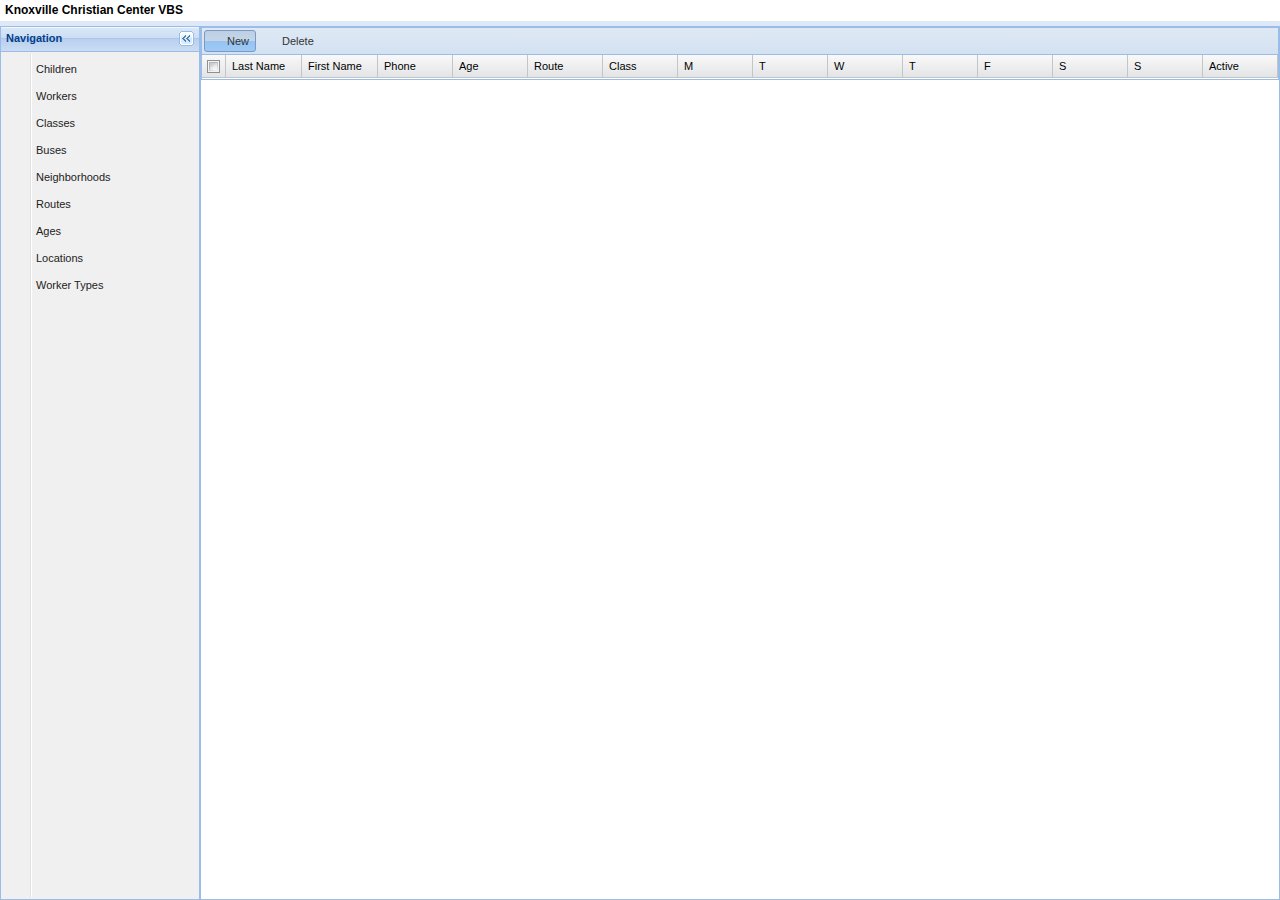
==== MissNancy/index.html @ fbc3d24b "first load" ====
﻿<html>
<head>
    <meta http-equiv="Content-Type" content="text/html; charset=utf-8" />
    <title id="page-title">KCC VBS</title>
    <link href="../../Content/MissNancy.css" rel="stylesheet" type="text/css" />
    <link href="extjs/resources/css/ext-all.css" rel="stylesheet" type="text/css" />
    <script src="extjs/ext-all-debug.js" type="text/javascript"></script>
    <script type="text/javascript" src="app.js"></script>
</head>
<body>
</body>
</html>
---- MissNancy/extjs/resources/css/ext-all.css ----
/*
This file is part of Ext JS 4.1

Copyright (c) 2011-2012 Sencha Inc

Contact:  http://www.sencha.com/contact

Pre-release code in the Ext repository is intended for development purposes only and will
not always be stable. 

Use of pre-release code is permitted with your application at your own risk under standard
Ext license terms. Public redistribution is prohibited.

For early licensing, please contact us at licensing@sencha.com

Build date: 2012-01-25 03:11:22 (293e284c08c6be1f089d04f63fce48aa8215ebcb)
*/
html,body,div,dl,dt,dd,ul,ol,li,h1,h2,h3,h4,h5,h6,pre,code,form,fieldset,legend,input,textarea,p,blockquote,th,td{margin:0;padding:0}table{border-collapse:collapse;border-spacing:0}fieldset,img{border:0}address,caption,cite,code,dfn,em,strong,th,var{font-style:normal;font-weight:normal}li{list-style:none}caption,th{text-align:left}h1,h2,h3,h4,h5,h6{font-size:100%}q:before,q:after{content:""}abbr,acronym{border:0;font-variant:normal}sup{vertical-align:text-top}sub{vertical-align:text-bottom}input,textarea,select{font-family:inherit;font-size:inherit;font-weight:inherit}*:focus{outline:0}.x-border-box,.x-border-box *{box-sizing:border-box;-moz-box-sizing:border-box;-ms-box-sizing:border-box;-webkit-box-sizing:border-box}.x-body{color:black;font-size:12px;font-family:tahoma,arial,verdana,sans-serif}.x-rtl{direction:rtl}.x-ltr{direction:ltr}.x-clear{overflow:hidden;clear:both;height:0;width:0;font-size:0;line-height:0}.x-layer{position:absolute!important;overflow:hidden;zoom:1}.x-shim{position:absolute;left:0;top:0;overflow:hidden;filter:alpha(opacity=0);opacity:0}.x-hide-display{display:none!important}.x-hide-visibility{visibility:hidden!important}.x-item-disabled{filter:alpha(opacity=30);opacity:.3}.x-ie6 .x-item-disabled{filter:none}.x-hidden,.x-hide-offsets{display:block!important;position:absolute!important;left:-10000px!important;top:-10000px!important}.x-hide-nosize{height:0!important;width:0!important}.x-masked-relative{position:relative}.x-ie6 .x-masked select,.x-ie6.x-body-masked select{visibility:hidden!important}.x-css-shadow{position:absolute;-moz-border-radius:5px 5px;-webkit-border-radius:5px 5px;-o-border-radius:5px 5px;-ms-border-radius:5px 5px;-khtml-border-radius:5px 5px;border-radius:5px 5px}.x-ie-shadow{background-color:#777;display:none;position:absolute;overflow:hidden;zoom:1}.x-frame-shadow{display:none;position:absolute;overflow:hidden}.x-frame-shadow *{overflow:hidden}.x-frame-shadow *{padding:0;border:0;margin:0;clear:none;zoom:1}.x-frame-shadow .xstc,.x-frame-shadow .xsbc{height:6px;float:left}.x-frame-shadow .xsc{width:100%}.x-frame-shadow .xsml{background:transparent repeat-y 0 0}.x-frame-shadow .xsmr{background:transparent repeat-y -6px 0}.x-frame-shadow .xstl{background:transparent no-repeat 0 0}.x-frame-shadow .xstc{background:transparent repeat-x 0 -30px}.x-frame-shadow .xstr{background:transparent repeat-x 0 -18px}.x-frame-shadow .xsbl{background:transparent no-repeat 0 -12px}.x-frame-shadow .xsbc{background:transparent repeat-x 0 -36px}.x-frame-shadow .xsbr{background:transparent repeat-x 0 -6px}.x-frame-shadow .xstl,.x-frame-shadow .xstc,.x-frame-shadow .xstr,.x-frame-shadow .xsbl,.x-frame-shadow .xsbc,.x-frame-shadow .xsbr{width:6px;height:6px;float:left;background-image:url('../../resources/themes/images/default/shared/shadow.png')}.x-frame-shadow .xsml,.x-frame-shadow .xsmr{width:6px;float:left;height:100%;background-image:url('../../resources/themes/images/default/shared/shadow-lr.png')}.x-frame-shadow .xsmc{float:left;height:100%;background-image:url('../../resources/themes/images/default/shared/shadow-c.png')}.x-frame-shadow .xst,.x-frame-shadow .xsb{height:6px;overflow:hidden;width:100%}.x-box-tl{background:transparent no-repeat 0 0;zoom:1}.x-box-tc{height:8px;background:transparent repeat-x 0 0;overflow:hidden}.x-box-tr{background:transparent no-repeat right -8px}.x-box-ml{background:transparent repeat-y 0;padding-left:4px;overflow:hidden;zoom:1}.x-box-mc{background:repeat-x 0 -16px;padding:4px 10px}.x-box-mc h3{margin:0 0 4px 0;zoom:1}.x-box-mr{background:transparent repeat-y right;padding-right:4px;overflow:hidden}.x-box-bl{background:transparent no-repeat 0 -16px;zoom:1}.x-box-bc{background:transparent repeat-x 0 -8px;height:8px;overflow:hidden}.x-box-br{background:transparent no-repeat right -24px}.x-box-tl,.x-box-bl{padding-left:8px;overflow:hidden}.x-box-tr,.x-box-br{padding-right:8px;overflow:hidden}.x-box-tl{background-image:url('../../resources/themes/images/default/box/corners.gif')}.x-box-tc{background-image:url('../../resources/themes/images/default/box/tb.gif')}.x-box-tr{background-image:url('../../resources/themes/images/default/box/corners.gif')}.x-box-ml{background-image:url('../../resources/themes/images/default/box/l.gif')}.x-box-mc{background-color:#eee;background-image:url('../../resources/themes/images/default/box/tb.gif');font-family:"Myriad Pro","Myriad Web","Tahoma","Helvetica","Arial",sans-serif;color:#393939;font-size:15px}.x-box-mc h3{font-size:18px;font-weight:bold}.x-box-mr{background-image:url('../../resources/themes/images/default/box/r.gif')}.x-box-bl{background-image:url('../../resources/themes/images/default/box/corners.gif')}.x-box-bc{background-image:url('../../resources/themes/images/default/box/tb.gif')}.x-box-br{background-image:url('../../resources/themes/images/default/box/corners.gif')}.x-box-blue .x-box-bl,.x-box-blue .x-box-br,.x-box-blue .x-box-tl,.x-box-blue .x-box-tr{background-image:url('../../resources/themes/images/default/box/corners-blue.gif')}.x-box-blue .x-box-bc,.x-box-blue .x-box-mc,.x-box-blue .x-box-tc{background-image:url('../../resources/themes/images/default/box/tb-blue.gif')}.x-box-blue .x-box-mc{background-color:#c3daf9}.x-box-blue .x-box-mc h3{color:#17385b}.x-box-blue .x-box-ml{background-image:url('../../resources/themes/images/default/box/l-blue.gif')}.x-box-blue .x-box-mr{background-image:url('../../resources/themes/images/default/box/r-blue.gif')}.x-focus-element{position:absolute;top:-10px;left:-10px;width:0;height:0}.x-focus-frame{position:absolute;left:0;top:0;z-index:100000000;width:0;height:0}.x-focus-frame-top,.x-focus-frame-bottom,.x-focus-frame-left,.x-focus-frame-right{position:absolute;top:0;left:0}.x-focus-frame-top,.x-focus-frame-bottom{border-top:solid 2px #15428b;height:2px}.x-focus-frame-left,.x-focus-frame-right{border-left:solid 2px #15428b;width:2px}.x-mask{z-index:100;position:absolute;top:0;left:0;filter:alpha(opacity=50);opacity:.5;width:100%;height:100%;zoom:1;background:#ccc}.x-mask-msg{z-index:20001;position:absolute;top:0;left:0;padding:2px;border:1px solid;border-color:#99bce8;background-image:none;background-color:#dfe9f6}.x-mask-msg div{padding:5px 10px 5px 25px;background-image:url('../../resources/themes/images/default/grid/loading.gif');background-repeat:no-repeat;background-position:5px center;cursor:wait;border:1px solid #a3bad9;background-color:#eee;color:#222;font:normal 11px tahoma,arial,verdana,sans-serif}.x-boundlist{border-width:1px;border-style:solid;border-color:#98c0f4;background:white}.x-boundlist .x-toolbar{border-width:1px 0 0 0}.x-strict .x-ie6 .x-boundlist-list-ct,.x-strict .x-ie7 .x-boundlist-list-ct{position:relative}.x-boundlist-item{padding:2px;user-select:none;-o-user-select:none;-ms-user-select:none;-moz-user-select:-moz-none;-webkit-user-select:none;cursor:default;cursor:pointer;cursor:hand;position:relative;border-width:1px;border-style:dotted;border-color:white}.x-boundlist-selected{background:#cbdaf0;border-color:#8eabe4}.x-boundlist-item-over{background:#dfe8f6;border-color:#a3bae9}.x-boundlist-floating{border-top-width:0}.x-boundlist-above{border-top-width:1px;border-bottom-width:1px}.x-btn{display:inline-block;zoom:1;*display:inline;position:relative;cursor:pointer;cursor:hand;white-space:nowrap;vertical-align:middle;background-repeat:no-repeat}.x-btn *{cursor:pointer;cursor:hand}.x-btn em{background-repeat:no-repeat}.x-btn em a{text-decoration:none;display:inline-block;color:inherit}.x-btn button{margin:0;padding:0;border:0;width:auto;background:0;outline:0 none;overflow:hidden;vertical-align:bottom;-webkit-appearance:none}.x-btn button::-moz-focus-inner{border:0;padding:0}.x-btn .x-btn-inner{display:block;white-space:nowrap;background-color:transparent;background-repeat:no-repeat;background-position:left center}.x-btn .x-btn-left .x-btn-inner{text-align:left}.x-btn .x-btn-center .x-btn-inner{text-align:center}.x-btn .x-btn-right .x-btn-inner{text-align:right}.x-btn-disabled{filter:alpha(opacity=100);opacity:1}.x-btn-disabled span{filter:alpha(opacity=50);opacity:.5}.x-ie6 .x-btn-disabled span,.x-ie7 .x-btn-disabled span{filter:none}.x-ie7 .x-btn-disabled,.x-ie8 .x-btn-disabled{filter:none}.x-ie6 .x-btn-disabled .x-btn-icon,.x-ie7 .x-btn-disabled .x-btn-icon,.x-ie8 .x-btn-disabled .x-btn-icon{filter:alpha(opacity=60);opacity:.6}.x-ie9 .x-btn button{overflow:visible!important}* html .x-ie .x-btn button{width:1px}.x-ie .x-btn button{overflow-x:visible;vertical-align:baseline}.x-strict .x-ie6 .x-btn .x-frame-mc,.x-strict .x-ie7 .x-btn .x-frame-mc{height:100%}.x-btn .x-frame-mc{vertical-align:middle;white-space:nowrap;cursor:pointer}.x-btn-noicon .x-frame-mc{text-align:center}.x-btn-icon-text-left .x-btn-icon{background-position:left center}.x-btn-icon-text-right .x-btn-icon{background-position:right center}.x-btn-icon-text-top .x-btn-icon{background-position:center top}.x-btn-icon-text-bottom .x-btn-icon{background-position:center bottom}.x-btn button,.x-btn a{position:relative}.x-btn button .x-btn-icon,.x-btn a .x-btn-icon{position:absolute;background-repeat:no-repeat}.x-btn-arrow-right{background:transparent no-repeat right center;padding-right:12px}.x-btn-arrow-right .x-btn-inner{padding-right:0!important}.x-toolbar .x-btn-arrow-right{padding-right:12px}.x-btn-arrow-bottom{background:transparent no-repeat center bottom;padding-bottom:12px}.x-btn-arrow{background-image:url('../../resources/themes/images/default/button/arrow.gif');display:block}.x-btn-split-right,.x-btn-over .x-btn-split-right{background:transparent no-repeat right center;background-image:url('../../resources/themes/images/default/button/s-arrow.gif');padding-right:14px!important}.x-btn-split-bottom,.x-btn-over .x-btn-split-bottom{background:transparent no-repeat center bottom;background-image:url('../../resources/themes/images/default/button/s-arrow-b.gif');padding-bottom:14px}.x-toolbar .x-btn-split-right{background-image:url('../../resources/themes/images/default/button/s-arrow-noline.gif');padding-right:12px!important}.x-toolbar .x-btn-split-bottom{background-image:url('../../resources/themes/images/default/button/s-arrow-b-noline.gif')}.x-btn-split{display:block}.x-item-disabled,.x-item-disabled *{cursor:default}.x-cycle-fixed-width .x-btn-inner{text-align:inherit}.x-btn-over .x-btn-split-right{background-image:url('../../resources/themes/images/default/button/s-arrow-o.gif')}.x-btn-over .x-btn-split-bottom{background-image:url('../../resources/themes/images/default/button/s-arrow-bo.gif')}.x-btn-default-small{border-color:#d1d1d1}.x-btn-default-small{-moz-border-radius:3px;-webkit-border-radius:3px;-o-border-radius:3px;-ms-border-radius:3px;-khtml-border-radius:3px;border-radius:3px;padding:2px 2px 2px 2px;border-width:1px;border-style:solid;background-image:none;background-color:white;background-image:-webkit-gradient(linear,50% 0,50% 100%,color-stop(0%,#fff),color-stop(48%,#f9f9f9),color-stop(52%,#e2e2e2),color-stop(100%,#e7e7e7));background-image:-webkit-linear-gradient(top,#fff,#f9f9f9 48%,#e2e2e2 52%,#e7e7e7);background-image:-moz-linear-gradient(top,#fff,#f9f9f9 48%,#e2e2e2 52%,#e7e7e7);background-image:-o-linear-gradient(top,#fff,#f9f9f9 48%,#e2e2e2 52%,#e7e7e7);background-image:-ms-linear-gradient(top,#fff,#f9f9f9 48%,#e2e2e2 52%,#e7e7e7);background-image:linear-gradient(top,#fff,#f9f9f9 48%,#e2e2e2 52%,#e7e7e7)}.x-nlg .x-btn-default-small-mc{background-image:url('../../resources/themes/images/default/btn/btn-default-small-bg.gif');background-color:white}.x-nbr .x-btn-default-small{padding:0!important;border-width:0!important;-moz-border-radius:0;-webkit-border-radius:0;-o-border-radius:0;-ms-border-radius:0;-khtml-border-radius:0;border-radius:0;background-color:transparent;background-position:1100303px 1000303px}.x-nbr .x-btn-default-small-tl,.x-nbr .x-btn-default-small-bl,.x-nbr .x-btn-default-small-tr,.x-nbr .x-btn-default-small-br,.x-nbr .x-btn-default-small-tc,.x-nbr .x-btn-default-small-bc,.x-nbr .x-btn-default-small-ml,.x-nbr .x-btn-default-small-mr{zoom:1;background-image:url('../../resources/themes/images/default/btn/btn-default-small-corners.gif')}.x-nbr .x-btn-default-small-ml,.x-nbr .x-btn-default-small-mr{zoom:1;background-image:url('../../resources/themes/images/default/btn/btn-default-small-sides.gif');background-position:0 0}.x-nbr .x-btn-default-small-mc{padding:0}.x-btn-default-small .x-btn-inner{font-size:11px;font-weight:normal;font-family:tahoma,arial,verdana,sans-serif;color:#333;background-repeat:no-repeat;padding:0 4px}.x-btn-default-small-icon button,.x-btn-default-small-icon .x-btn-inner,.x-btn-default-small-noicon button,.x-btn-default-small-noicon .x-btn-inner{height:16px;line-height:16px}.x-btn-default-small-icon button{padding:0;width:16px!important;height:16px}.x-btn-default-small-icon .x-btn-icon{width:16px;height:16px;top:0;left:0;bottom:0;right:0}.x-btn-default-small-icon-text-left button{height:16px}.x-btn-default-small-icon-text-left .x-btn-inner{height:16px;line-height:16px;padding-left:20px}.x-btn-default-small-icon-text-left .x-btn-icon{width:16px;height:auto;top:0;left:0;bottom:0;right:auto}.x-ie6 .x-btn-default-small-icon-text-left .x-btn-icon,.x-quirks .x-btn-default-small-icon-text-left .x-btn-icon{height:16px}.x-btn-default-small-icon-text-right button{height:16px}.x-btn-default-small-icon-text-right .x-btn-inner{height:16px;line-height:16px;padding-right:20px!important}.x-btn-default-small-icon-text-right .x-btn-icon{width:16px;height:auto;top:0;left:auto;bottom:0;right:0}.x-ie6 .x-btn-default-small-icon-text-right .x-btn-icon,.x-quirks .x-btn-default-small-icon-text-right .x-btn-icon{height:16px}.x-btn-default-small-icon-text-top .x-btn-inner{padding-top:20px}.x-btn-default-small-icon-text-top .x-btn-icon{width:auto;height:16px;top:0;left:0;bottom:auto;right:0}.x-ie6 .x-btn-default-small-icon-text-top .x-btn-icon,.x-quirks .x-ie .x-btn-default-small-icon-text-top .x-btn-icon{width:16px}.x-btn-default-small-icon-text-bottom .x-btn-inner{padding-bottom:20px}.x-btn-default-small-icon-text-bottom .x-btn-icon{width:auto;height:16px;top:auto;left:0;bottom:0;right:0}.x-ie6 .x-btn-default-small-icon-text-bottom .x-btn-icon,.x-quirks .x-ie .x-btn-default-small-icon-text-bottom .x-btn-icon{width:16px}.x-btn-default-small-over{border-color:#b0ccf2;background-image:none;background-color:#e4f3ff;background-image:-webkit-gradient(linear,50% 0,50% 100%,color-stop(0%,#e4f3ff),color-stop(48%,#d9edff),color-stop(52%,#c2d8f2),color-stop(100%,#c6dcf6));background-image:-webkit-linear-gradient(top,#e4f3ff,#d9edff 48%,#c2d8f2 52%,#c6dcf6);background-image:-moz-linear-gradient(top,#e4f3ff,#d9edff 48%,#c2d8f2 52%,#c6dcf6);background-image:-o-linear-gradient(top,#e4f3ff,#d9edff 48%,#c2d8f2 52%,#c6dcf6);background-image:-ms-linear-gradient(top,#e4f3ff,#d9edff 48%,#c2d8f2 52%,#c6dcf6);background-image:linear-gradient(top,#e4f3ff,#d9edff 48%,#c2d8f2 52%,#c6dcf6)}.x-btn-default-small-focus{border-color:#b0ccf2;background-image:none;background-color:#e4f3ff;background-image:-webkit-gradient(linear,50% 0,50% 100%,color-stop(0%,#e4f3ff),color-stop(48%,#d9edff),color-stop(52%,#c2d8f2),color-stop(100%,#c6dcf6));background-image:-webkit-linear-gradient(top,#e4f3ff,#d9edff 48%,#c2d8f2 52%,#c6dcf6);background-image:-moz-linear-gradient(top,#e4f3ff,#d9edff 48%,#c2d8f2 52%,#c6dcf6);background-image:-o-linear-gradient(top,#e4f3ff,#d9edff 48%,#c2d8f2 52%,#c6dcf6);background-image:-ms-linear-gradient(top,#e4f3ff,#d9edff 48%,#c2d8f2 52%,#c6dcf6);background-image:linear-gradient(top,#e4f3ff,#d9edff 48%,#c2d8f2 52%,#c6dcf6)}.x-btn-default-small-menu-active,.x-btn-default-small-pressed{border-color:#9ebae1;background-image:none;background-color:#b6cbe4;background-image:-webkit-gradient(linear,50% 0,50% 100%,color-stop(0%,#b6cbe4),color-stop(48%,#bfd2e6),color-stop(52%,#8dc0f5),color-stop(100%,#98c5f5));background-image:-webkit-linear-gradient(top,#b6cbe4,#bfd2e6 48%,#8dc0f5 52%,#98c5f5);background-image:-moz-linear-gradient(top,#b6cbe4,#bfd2e6 48%,#8dc0f5 52%,#98c5f5);background-image:-o-linear-gradient(top,#b6cbe4,#bfd2e6 48%,#8dc0f5 52%,#98c5f5);background-image:-ms-linear-gradient(top,#b6cbe4,#bfd2e6 48%,#8dc0f5 52%,#98c5f5);background-image:linear-gradient(top,#b6cbe4,#bfd2e6 48%,#8dc0f5 52%,#98c5f5)}.x-btn-default-small-disabled{border-color:#e1e1e1;background-image:none;background-color:#f7f7f7;background-image:-webkit-gradient(linear,50% 0,50% 100%,color-stop(0%,#f7f7f7),color-stop(48%,#f1f1f1),color-stop(52%,#dadada),color-stop(100%,#dfdfdf));background-image:-webkit-linear-gradient(top,#f7f7f7,#f1f1f1 48%,#dadada 52%,#dfdfdf);background-image:-moz-linear-gradient(top,#f7f7f7,#f1f1f1 48%,#dadada 52%,#dfdfdf);background-image:-o-linear-gradient(top,#f7f7f7,#f1f1f1 48%,#dadada 52%,#dfdfdf);background-image:-ms-linear-gradient(top,#f7f7f7,#f1f1f1 48%,#dadada 52%,#dfdfdf);background-image:linear-gradient(top,#f7f7f7,#f1f1f1 48%,#dadada 52%,#dfdfdf)}.x-btn-default-small-disabled .x-btn-inner{color:#333!important}.x-ie .x-btn-default-small-disabled .x-btn-inner{color:#595959!important}.x-ie6 .x-btn-default-small-disabled .x-btn-inner{color:#8c8c8c!important}.x-nbr .x-btn-default-small-over .x-frame-tl,.x-nbr .x-btn-default-small-over .x-frame-bl,.x-nbr .x-btn-default-small-over .x-frame-tr,.x-nbr .x-btn-default-small-over .x-frame-br,.x-nbr .x-btn-default-small-over .x-frame-tc,.x-nbr .x-btn-default-small-over .x-frame-bc{background-image:url('../../resources/themes/images/default/btn/btn-default-small-over-corners.gif')}.x-nbr .x-btn-default-small-over .x-frame-ml,.x-nbr .x-btn-default-small-over .x-frame-mr{background-image:url('../../resources/themes/images/default/btn/btn-default-small-over-sides.gif')}.x-nbr .x-btn-default-small-over .x-frame-mc{background-color:#e4f3ff;background-image:url('../../resources/themes/images/default/btn/btn-default-small-over-bg.gif')}.x-nbr .x-btn-default-small-focus .x-frame-tl,.x-nbr .x-btn-default-small-focus .x-frame-bl,.x-nbr .x-btn-default-small-focus .x-frame-tr,.x-nbr .x-btn-default-small-focus .x-frame-br,.x-nbr .x-btn-default-small-focus .x-frame-tc,.x-nbr .x-btn-default-small-focus .x-frame-bc{background-image:url('../../resources/themes/images/default/btn/btn-default-small-focus-corners.gif')}.x-nbr .x-btn-default-small-focus .x-frame-ml,.x-nbr .x-btn-default-small-focus .x-frame-mr{background-image:url('../../resources/themes/images/default/btn/btn-default-small-focus-sides.gif')}.x-nbr .x-btn-default-small-focus .x-frame-mc{background-color:#e4f3ff;background-image:url('../../resources/themes/images/default/btn/btn-default-small-focus-bg.gif')}.x-nbr .x-btn-default-small-menu-active .x-frame-tl,.x-nbr .x-btn-default-small-menu-active .x-frame-bl,.x-nbr .x-btn-default-small-menu-active .x-frame-tr,.x-nbr .x-btn-default-small-menu-active .x-frame-br,.x-nbr .x-btn-default-small-menu-active .x-frame-tc,.x-nbr .x-btn-default-small-menu-active .x-frame-bc,.x-nbr .x-btn-default-small-pressed .x-frame-tl,.x-nbr .x-btn-default-small-pressed .x-frame-bl,.x-nbr .x-btn-default-small-pressed .x-frame-tr,.x-nbr .x-btn-default-small-pressed .x-frame-br,.x-nbr .x-btn-default-small-pressed .x-frame-tc,.x-nbr .x-btn-default-small-pressed .x-frame-bc{background-image:url('../../resources/themes/images/default/btn/btn-default-small-pressed-corners.gif')}.x-nbr .x-btn-default-small-menu-active .x-frame-ml,.x-nbr .x-btn-default-small-menu-active .x-frame-mr,.x-nbr .x-btn-default-small-pressed .x-frame-ml,.x-nbr .x-btn-default-small-pressed .x-frame-mr{background-image:url('../../resources/themes/images/default/btn/btn-default-small-pressed-sides.gif')}.x-nbr .x-btn-default-small-menu-active .x-frame-mc,.x-nbr .x-btn-default-small-pressed .x-frame-mc{background-color:#b6cbe4;background-image:url('../../resources/themes/images/default/btn/btn-default-small-pressed-bg.gif')}.x-nbr .x-btn-default-small-disabled .x-frame-tl,.x-nbr .x-btn-default-small-disabled .x-frame-bl,.x-nbr .x-btn-default-small-disabled .x-frame-tr,.x-nbr .x-btn-default-small-disabled .x-frame-br,.x-nbr .x-btn-default-small-disabled .x-frame-tc,.x-nbr .x-btn-default-small-disabled .x-frame-bc{background-image:url('../../resources/themes/images/default/btn/btn-default-small-disabled-corners.gif')}.x-nbr .x-btn-default-small-disabled .x-frame-ml,.x-nbr .x-btn-default-small-disabled .x-frame-mr{background-image:url('../../resources/themes/images/default/btn/btn-default-small-disabled-sides.gif')}.x-nbr .x-btn-default-small-disabled .x-frame-mc{background-color:#f7f7f7;background-image:url('../../resources/themes/images/default/btn/btn-default-small-disabled-bg.gif')}.x-nlg .x-btn-default-small{background-repeat:repeat-x;background-image:url('../../resources/themes/images/default/btn/btn-default-small-bg.gif')}.x-nlg .x-btn-default-small-over{background-repeat:repeat-x;background-image:url('../../resources/themes/images/default/btn/btn-default-small-over-bg.gif')}.x-nlg .x-btn-default-small-focus{background-repeat:repeat-x;background-image:url('../../resources/themes/images/default/btn/btn-default-small-focus-bg.gif')}.x-nlg .x-btn-default-small-menu-active,.x-nlg .x-btn-default-small-pressed{background-repeat:repeat-x;background-image:url('../../resources/themes/images/default/btn/btn-default-small-pressed-bg.gif')}.x-nlg .x-btn-default-small-disabled{background-repeat:repeat-x;background-image:url('../../resources/themes/images/default/btn/btn-default-small-disabled-bg.gif')}.x-btn-default-medium{border-color:#d1d1d1}.x-btn-default-medium{-moz-border-radius:3px;-webkit-border-radius:3px;-o-border-radius:3px;-ms-border-radius:3px;-khtml-border-radius:3px;border-radius:3px;padding:3px 3px 3px 3px;border-width:1px;border-style:solid;background-image:none;background-color:white;background-image:-webkit-gradient(linear,50% 0,50% 100%,color-stop(0%,#fff),color-stop(48%,#f9f9f9),color-stop(52%,#e2e2e2),color-stop(100%,#e7e7e7));background-image:-webkit-linear-gradient(top,#fff,#f9f9f9 48%,#e2e2e2 52%,#e7e7e7);background-image:-moz-linear-gradient(top,#fff,#f9f9f9 48%,#e2e2e2 52%,#e7e7e7);background-image:-o-linear-gradient(top,#fff,#f9f9f9 48%,#e2e2e2 52%,#e7e7e7);background-image:-ms-linear-gradient(top,#fff,#f9f9f9 48%,#e2e2e2 52%,#e7e7e7);background-image:linear-gradient(top,#fff,#f9f9f9 48%,#e2e2e2 52%,#e7e7e7)}.x-nlg .x-btn-default-medium-mc{background-image:url('../../resources/themes/images/default/btn/btn-default-medium-bg.gif');background-color:white}.x-nbr .x-btn-default-medium{padding:0!important;border-width:0!important;-moz-border-radius:0;-webkit-border-radius:0;-o-border-radius:0;-ms-border-radius:0;-khtml-border-radius:0;border-radius:0;background-color:transparent;background-position:1100303px 1000303px}.x-nbr .x-btn-default-medium-tl,.x-nbr .x-btn-default-medium-bl,.x-nbr .x-btn-default-medium-tr,.x-nbr .x-btn-default-medium-br,.x-nbr .x-btn-default-medium-tc,.x-nbr .x-btn-default-medium-bc,.x-nbr .x-btn-default-medium-ml,.x-nbr .x-btn-default-medium-mr{zoom:1;background-image:url('../../resources/themes/images/default/btn/btn-default-medium-corners.gif')}.x-nbr .x-btn-default-medium-ml,.x-nbr .x-btn-default-medium-mr{zoom:1;background-image:url('../../resources/themes/images/default/btn/btn-default-medium-sides.gif');background-position:0 0}.x-nbr .x-btn-default-medium-mc{padding:1px 1px 1px 1px}.x-btn-default-medium .x-btn-inner{font-size:11px;font-weight:normal;font-family:tahoma,arial,verdana,sans-serif;color:#333;background-repeat:no-repeat;padding:0 3px}.x-btn-default-medium-icon button,.x-btn-default-medium-icon .x-btn-inner,.x-btn-default-medium-noicon button,.x-btn-default-medium-noicon .x-btn-inner{height:24px;line-height:24px}.x-btn-default-medium-icon button{padding:0;width:24px!important;height:24px}.x-btn-default-medium-icon .x-btn-icon{width:24px;height:24px;top:0;left:0;bottom:0;right:0}.x-btn-default-medium-icon-text-left button{height:24px}.x-btn-default-medium-icon-text-left .x-btn-inner{height:24px;line-height:24px;padding-left:28px}.x-btn-default-medium-icon-text-left .x-btn-icon{width:24px;height:auto;top:0;left:0;bottom:0;right:auto}.x-ie6 .x-btn-default-medium-icon-text-left .x-btn-icon,.x-quirks .x-btn-default-medium-icon-text-left .x-btn-icon{height:24px}.x-btn-default-medium-icon-text-right button{height:24px}.x-btn-default-medium-icon-text-right .x-btn-inner{height:24px;line-height:24px;padding-right:28px!important}.x-btn-default-medium-icon-text-right .x-btn-icon{width:24px;height:auto;top:0;left:auto;bottom:0;right:0}.x-ie6 .x-btn-default-medium-icon-text-right .x-btn-icon,.x-quirks .x-btn-default-medium-icon-text-right .x-btn-icon{height:24px}.x-btn-default-medium-icon-text-top .x-btn-inner{padding-top:28px}.x-btn-default-medium-icon-text-top .x-btn-icon{width:auto;height:24px;top:0;left:0;bottom:auto;right:0}.x-ie6 .x-btn-default-medium-icon-text-top .x-btn-icon,.x-quirks .x-ie .x-btn-default-medium-icon-text-top .x-btn-icon{width:24px}.x-btn-default-medium-icon-text-bottom .x-btn-inner{padding-bottom:28px}.x-btn-default-medium-icon-text-bottom .x-btn-icon{width:auto;height:24px;top:auto;left:0;bottom:0;right:0}.x-ie6 .x-btn-default-medium-icon-text-bottom .x-btn-icon,.x-quirks .x-ie .x-btn-default-medium-icon-text-bottom .x-btn-icon{width:24px}.x-btn-default-medium-over{border-color:#b0ccf2;background-image:none;background-color:#e4f3ff;background-image:-webkit-gradient(linear,50% 0,50% 100%,color-stop(0%,#e4f3ff),color-stop(48%,#d9edff),color-stop(52%,#c2d8f2),color-stop(100%,#c6dcf6));background-image:-webkit-linear-gradient(top,#e4f3ff,#d9edff 48%,#c2d8f2 52%,#c6dcf6);background-image:-moz-linear-gradient(top,#e4f3ff,#d9edff 48%,#c2d8f2 52%,#c6dcf6);background-image:-o-linear-gradient(top,#e4f3ff,#d9edff 48%,#c2d8f2 52%,#c6dcf6);background-image:-ms-linear-gradient(top,#e4f3ff,#d9edff 48%,#c2d8f2 52%,#c6dcf6);background-image:linear-gradient(top,#e4f3ff,#d9edff 48%,#c2d8f2 52%,#c6dcf6)}.x-btn-default-medium-focus{border-color:#b0ccf2;background-image:none;background-color:#e4f3ff;background-image:-webkit-gradient(linear,50% 0,50% 100%,color-stop(0%,#e4f3ff),color-stop(48%,#d9edff),color-stop(52%,#c2d8f2),color-stop(100%,#c6dcf6));background-image:-webkit-linear-gradient(top,#e4f3ff,#d9edff 48%,#c2d8f2 52%,#c6dcf6);background-image:-moz-linear-gradient(top,#e4f3ff,#d9edff 48%,#c2d8f2 52%,#c6dcf6);background-image:-o-linear-gradient(top,#e4f3ff,#d9edff 48%,#c2d8f2 52%,#c6dcf6);background-image:-ms-linear-gradient(top,#e4f3ff,#d9edff 48%,#c2d8f2 52%,#c6dcf6);background-image:linear-gradient(top,#e4f3ff,#d9edff 48%,#c2d8f2 52%,#c6dcf6)}.x-btn-default-medium-menu-active,.x-btn-default-medium-pressed{border-color:#9ebae1;background-image:none;background-color:#b6cbe4;background-image:-webkit-gradient(linear,50% 0,50% 100%,color-stop(0%,#b6cbe4),color-stop(48%,#bfd2e6),color-stop(52%,#8dc0f5),color-stop(100%,#98c5f5));background-image:-webkit-linear-gradient(top,#b6cbe4,#bfd2e6 48%,#8dc0f5 52%,#98c5f5);background-image:-moz-linear-gradient(top,#b6cbe4,#bfd2e6 48%,#8dc0f5 52%,#98c5f5);background-image:-o-linear-gradient(top,#b6cbe4,#bfd2e6 48%,#8dc0f5 52%,#98c5f5);background-image:-ms-linear-gradient(top,#b6cbe4,#bfd2e6 48%,#8dc0f5 52%,#98c5f5);background-image:linear-gradient(top,#b6cbe4,#bfd2e6 48%,#8dc0f5 52%,#98c5f5)}.x-btn-default-medium-disabled{border-color:#e1e1e1;background-image:none;background-color:#f7f7f7;background-image:-webkit-gradient(linear,50% 0,50% 100%,color-stop(0%,#f7f7f7),color-stop(48%,#f1f1f1),color-stop(52%,#dadada),color-stop(100%,#dfdfdf));background-image:-webkit-linear-gradient(top,#f7f7f7,#f1f1f1 48%,#dadada 52%,#dfdfdf);background-image:-moz-linear-gradient(top,#f7f7f7,#f1f1f1 48%,#dadada 52%,#dfdfdf);background-image:-o-linear-gradient(top,#f7f7f7,#f1f1f1 48%,#dadada 52%,#dfdfdf);background-image:-ms-linear-gradient(top,#f7f7f7,#f1f1f1 48%,#dadada 52%,#dfdfdf);background-image:linear-gradient(top,#f7f7f7,#f1f1f1 48%,#dadada 52%,#dfdfdf)}.x-btn-default-medium-disabled .x-btn-inner{color:#333!important}.x-ie .x-btn-default-medium-disabled .x-btn-inner{color:#595959!important}.x-ie6 .x-btn-default-medium-disabled .x-btn-inner{color:#8c8c8c!important}.x-nbr .x-btn-default-medium-over .x-frame-tl,.x-nbr .x-btn-default-medium-over .x-frame-bl,.x-nbr .x-btn-default-medium-over .x-frame-tr,.x-nbr .x-btn-default-medium-over .x-frame-br,.x-nbr .x-btn-default-medium-over .x-frame-tc,.x-nbr .x-btn-default-medium-over .x-frame-bc{background-image:url('../../resources/themes/images/default/btn/btn-default-medium-over-corners.gif')}.x-nbr .x-btn-default-medium-over .x-frame-ml,.x-nbr .x-btn-default-medium-over .x-frame-mr{background-image:url('../../resources/themes/images/default/btn/btn-default-medium-over-sides.gif')}.x-nbr .x-btn-default-medium-over .x-frame-mc{background-color:#e4f3ff;background-image:url('../../resources/themes/images/default/btn/btn-default-medium-over-bg.gif')}.x-nbr .x-btn-default-medium-focus .x-frame-tl,.x-nbr .x-btn-default-medium-focus .x-frame-bl,.x-nbr .x-btn-default-medium-focus .x-frame-tr,.x-nbr .x-btn-default-medium-focus .x-frame-br,.x-nbr .x-btn-default-medium-focus .x-frame-tc,.x-nbr .x-btn-default-medium-focus .x-frame-bc{background-image:url('../../resources/themes/images/default/btn/btn-default-medium-focus-corners.gif')}.x-nbr .x-btn-default-medium-focus .x-frame-ml,.x-nbr .x-btn-default-medium-focus .x-frame-mr{background-image:url('../../resources/themes/images/default/btn/btn-default-medium-focus-sides.gif')}.x-nbr .x-btn-default-medium-focus .x-frame-mc{background-color:#e4f3ff;background-image:url('../../resources/themes/images/default/btn/btn-default-medium-focus-bg.gif')}.x-nbr .x-btn-default-medium-menu-active .x-frame-tl,.x-nbr .x-btn-default-medium-menu-active .x-frame-bl,.x-nbr .x-btn-default-medium-menu-active .x-frame-tr,.x-nbr .x-btn-default-medium-menu-active .x-frame-br,.x-nbr .x-btn-default-medium-menu-active .x-frame-tc,.x-nbr .x-btn-default-medium-menu-active .x-frame-bc,.x-nbr .x-btn-default-medium-pressed .x-frame-tl,.x-nbr .x-btn-default-medium-pressed .x-frame-bl,.x-nbr .x-btn-default-medium-pressed .x-frame-tr,.x-nbr .x-btn-default-medium-pressed .x-frame-br,.x-nbr .x-btn-default-medium-pressed .x-frame-tc,.x-nbr .x-btn-default-medium-pressed .x-frame-bc{background-image:url('../../resources/themes/images/default/btn/btn-default-medium-pressed-corners.gif')}.x-nbr .x-btn-default-medium-menu-active .x-frame-ml,.x-nbr .x-btn-default-medium-menu-active .x-frame-mr,.x-nbr .x-btn-default-medium-pressed .x-frame-ml,.x-nbr .x-btn-default-medium-pressed .x-frame-mr{background-image:url('../../resources/themes/images/default/btn/btn-default-medium-pressed-sides.gif')}.x-nbr .x-btn-default-medium-menu-active .x-frame-mc,.x-nbr .x-btn-default-medium-pressed .x-frame-mc{background-color:#b6cbe4;background-image:url('../../resources/themes/images/default/btn/btn-default-medium-pressed-bg.gif')}.x-nbr .x-btn-default-medium-disabled .x-frame-tl,.x-nbr .x-btn-default-medium-disabled .x-frame-bl,.x-nbr .x-btn-default-medium-disabled .x-frame-tr,.x-nbr .x-btn-default-medium-disabled .x-frame-br,.x-nbr .x-btn-default-medium-disabled .x-frame-tc,.x-nbr .x-btn-default-medium-disabled .x-frame-bc{background-image:url('../../resources/themes/images/default/btn/btn-default-medium-disabled-corners.gif')}.x-nbr .x-btn-default-medium-disabled .x-frame-ml,.x-nbr .x-btn-default-medium-disabled .x-frame-mr{background-image:url('../../resources/themes/images/default/btn/btn-default-medium-disabled-sides.gif')}.x-nbr .x-btn-default-medium-disabled .x-frame-mc{background-color:#f7f7f7;background-image:url('../../resources/themes/images/default/btn/btn-default-medium-disabled-bg.gif')}.x-nlg .x-btn-default-medium{background-repeat:repeat-x;background-image:url('../../resources/themes/images/default/btn/btn-default-medium-bg.gif')}.x-nlg .x-btn-default-medium-over{background-repeat:repeat-x;background-image:url('../../resources/themes/images/default/btn/btn-default-medium-over-bg.gif')}.x-nlg .x-btn-default-medium-focus{background-repeat:repeat-x;background-image:url('../../resources/themes/images/default/btn/btn-default-medium-focus-bg.gif')}.x-nlg .x-btn-default-medium-menu-active,.x-nlg .x-btn-default-medium-pressed{background-repeat:repeat-x;background-image:url('../../resources/themes/images/default/btn/btn-default-medium-pressed-bg.gif')}.x-nlg .x-btn-default-medium-disabled{background-repeat:repeat-x;background-image:url('../../resources/themes/images/default/btn/btn-default-medium-disabled-bg.gif')}.x-btn-default-large{border-color:#d1d1d1}.x-btn-default-large{-moz-border-radius:3px;-webkit-border-radius:3px;-o-border-radius:3px;-ms-border-radius:3px;-khtml-border-radius:3px;border-radius:3px;padding:3px 3px 3px 3px;border-width:1px;border-style:solid;background-image:none;background-color:white;background-image:-webkit-gradient(linear,50% 0,50% 100%,color-stop(0%,#fff),color-stop(48%,#f9f9f9),color-stop(52%,#e2e2e2),color-stop(100%,#e7e7e7));background-image:-webkit-linear-gradient(top,#fff,#f9f9f9 48%,#e2e2e2 52%,#e7e7e7);background-image:-moz-linear-gradient(top,#fff,#f9f9f9 48%,#e2e2e2 52%,#e7e7e7);background-image:-o-linear-gradient(top,#fff,#f9f9f9 48%,#e2e2e2 52%,#e7e7e7);background-image:-ms-linear-gradient(top,#fff,#f9f9f9 48%,#e2e2e2 52%,#e7e7e7);background-image:linear-gradient(top,#fff,#f9f9f9 48%,#e2e2e2 52%,#e7e7e7)}.x-nlg .x-btn-default-large-mc{background-image:url('../../resources/themes/images/default/btn/btn-default-large-bg.gif');background-color:white}.x-nbr .x-btn-default-large{padding:0!important;border-width:0!important;-moz-border-radius:0;-webkit-border-radius:0;-o-border-radius:0;-ms-border-radius:0;-khtml-border-radius:0;border-radius:0;background-color:transparent;background-position:1100303px 1000303px}.x-nbr .x-btn-default-large-tl,.x-nbr .x-btn-default-large-bl,.x-nbr .x-btn-default-large-tr,.x-nbr .x-btn-default-large-br,.x-nbr .x-btn-default-large-tc,.x-nbr .x-btn-default-large-bc,.x-nbr .x-btn-default-large-ml,.x-nbr .x-btn-default-large-mr{zoom:1;background-image:url('../../resources/themes/images/default/btn/btn-default-large-corners.gif')}.x-nbr .x-btn-default-large-ml,.x-nbr .x-btn-default-large-mr{zoom:1;background-image:url('../../resources/themes/images/default/btn/btn-default-large-sides.gif');background-position:0 0}.x-nbr .x-btn-default-large-mc{padding:1px 1px 1px 1px}.x-btn-default-large .x-btn-inner{font-size:11px;font-weight:normal;font-family:tahoma,arial,verdana,sans-serif;color:#333;background-repeat:no-repeat;padding:0 3px}.x-btn-default-large-icon button,.x-btn-default-large-icon .x-btn-inner,.x-btn-default-large-noicon button,.x-btn-default-large-noicon .x-btn-inner{height:32px;line-height:32px}.x-btn-default-large-icon button{padding:0;width:32px!important;height:32px}.x-btn-default-large-icon .x-btn-icon{width:32px;height:32px;top:0;left:0;bottom:0;right:0}.x-btn-default-large-icon-text-left button{height:32px}.x-btn-default-large-icon-text-left .x-btn-inner{height:32px;line-height:32px;padding-left:36px}.x-btn-default-large-icon-text-left .x-btn-icon{width:32px;height:auto;top:0;left:0;bottom:0;right:auto}.x-ie6 .x-btn-default-large-icon-text-left .x-btn-icon,.x-quirks .x-btn-default-large-icon-text-left .x-btn-icon{height:32px}.x-btn-default-large-icon-text-right button{height:32px}.x-btn-default-large-icon-text-right .x-btn-inner{height:32px;line-height:32px;padding-right:36px!important}.x-btn-default-large-icon-text-right .x-btn-icon{width:32px;height:auto;top:0;left:auto;bottom:0;right:0}.x-ie6 .x-btn-default-large-icon-text-right .x-btn-icon,.x-quirks .x-btn-default-large-icon-text-right .x-btn-icon{height:32px}.x-btn-default-large-icon-text-top .x-btn-inner{padding-top:36px}.x-btn-default-large-icon-text-top .x-btn-icon{width:auto;height:32px;top:0;left:0;bottom:auto;right:0}.x-ie6 .x-btn-default-large-icon-text-top .x-btn-icon,.x-quirks .x-ie .x-btn-default-large-icon-text-top .x-btn-icon{width:32px}.x-btn-default-large-icon-text-bottom .x-btn-inner{padding-bottom:36px}.x-btn-default-large-icon-text-bottom .x-btn-icon{width:auto;height:32px;top:auto;left:0;bottom:0;right:0}.x-ie6 .x-btn-default-large-icon-text-bottom .x-btn-icon,.x-quirks .x-ie .x-btn-default-large-icon-text-bottom .x-btn-icon{width:32px}.x-btn-default-large-over{border-color:#b0ccf2;background-image:none;background-color:#e4f3ff;background-image:-webkit-gradient(linear,50% 0,50% 100%,color-stop(0%,#e4f3ff),color-stop(48%,#d9edff),color-stop(52%,#c2d8f2),color-stop(100%,#c6dcf6));background-image:-webkit-linear-gradient(top,#e4f3ff,#d9edff 48%,#c2d8f2 52%,#c6dcf6);background-image:-moz-linear-gradient(top,#e4f3ff,#d9edff 48%,#c2d8f2 52%,#c6dcf6);background-image:-o-linear-gradient(top,#e4f3ff,#d9edff 48%,#c2d8f2 52%,#c6dcf6);background-image:-ms-linear-gradient(top,#e4f3ff,#d9edff 48%,#c2d8f2 52%,#c6dcf6);background-image:linear-gradient(top,#e4f3ff,#d9edff 48%,#c2d8f2 52%,#c6dcf6)}.x-btn-default-large-focus{border-color:#b0ccf2;background-image:none;background-color:#e4f3ff;background-image:-webkit-gradient(linear,50% 0,50% 100%,color-stop(0%,#e4f3ff),color-stop(48%,#d9edff),color-stop(52%,#c2d8f2),color-stop(100%,#c6dcf6));background-image:-webkit-linear-gradient(top,#e4f3ff,#d9edff 48%,#c2d8f2 52%,#c6dcf6);background-image:-moz-linear-gradient(top,#e4f3ff,#d9edff 48%,#c2d8f2 52%,#c6dcf6);background-image:-o-linear-gradient(top,#e4f3ff,#d9edff 48%,#c2d8f2 52%,#c6dcf6);background-image:-ms-linear-gradient(top,#e4f3ff,#d9edff 48%,#c2d8f2 52%,#c6dcf6);background-image:linear-gradient(top,#e4f3ff,#d9edff 48%,#c2d8f2 52%,#c6dcf6)}.x-btn-default-large-menu-active,.x-btn-default-large-pressed{border-color:#9ebae1;background-image:none;background-color:#b6cbe4;background-image:-webkit-gradient(linear,50% 0,50% 100%,color-stop(0%,#b6cbe4),color-stop(48%,#bfd2e6),color-stop(52%,#8dc0f5),color-stop(100%,#98c5f5));background-image:-webkit-linear-gradient(top,#b6cbe4,#bfd2e6 48%,#8dc0f5 52%,#98c5f5);background-image:-moz-linear-gradient(top,#b6cbe4,#bfd2e6 48%,#8dc0f5 52%,#98c5f5);background-image:-o-linear-gradient(top,#b6cbe4,#bfd2e6 48%,#8dc0f5 52%,#98c5f5);background-image:-ms-linear-gradient(top,#b6cbe4,#bfd2e6 48%,#8dc0f5 52%,#98c5f5);background-image:linear-gradient(top,#b6cbe4,#bfd2e6 48%,#8dc0f5 52%,#98c5f5)}.x-btn-default-large-disabled{border-color:#e1e1e1;background-image:none;background-color:#f7f7f7;background-image:-webkit-gradient(linear,50% 0,50% 100%,color-stop(0%,#f7f7f7),color-stop(48%,#f1f1f1),color-stop(52%,#dadada),color-stop(100%,#dfdfdf));background-image:-webkit-linear-gradient(top,#f7f7f7,#f1f1f1 48%,#dadada 52%,#dfdfdf);background-image:-moz-linear-gradient(top,#f7f7f7,#f1f1f1 48%,#dadada 52%,#dfdfdf);background-image:-o-linear-gradient(top,#f7f7f7,#f1f1f1 48%,#dadada 52%,#dfdfdf);background-image:-ms-linear-gradient(top,#f7f7f7,#f1f1f1 48%,#dadada 52%,#dfdfdf);background-image:linear-gradient(top,#f7f7f7,#f1f1f1 48%,#dadada 52%,#dfdfdf)}.x-btn-default-large-disabled .x-btn-inner{color:#333!important}.x-ie .x-btn-default-large-disabled .x-btn-inner{color:#595959!important}.x-ie6 .x-btn-default-large-disabled .x-btn-inner{color:#8c8c8c!important}.x-nbr .x-btn-default-large-over .x-frame-tl,.x-nbr .x-btn-default-large-over .x-frame-bl,.x-nbr .x-btn-default-large-over .x-frame-tr,.x-nbr .x-btn-default-large-over .x-frame-br,.x-nbr .x-btn-default-large-over .x-frame-tc,.x-nbr .x-btn-default-large-over .x-frame-bc{background-image:url('../../resources/themes/images/default/btn/btn-default-large-over-corners.gif')}.x-nbr .x-btn-default-large-over .x-frame-ml,.x-nbr .x-btn-default-large-over .x-frame-mr{background-image:url('../../resources/themes/images/default/btn/btn-default-large-over-sides.gif')}.x-nbr .x-btn-default-large-over .x-frame-mc{background-color:#e4f3ff;background-image:url('../../resources/themes/images/default/btn/btn-default-large-over-bg.gif')}.x-nbr .x-btn-default-large-focus .x-frame-tl,.x-nbr .x-btn-default-large-focus .x-frame-bl,.x-nbr .x-btn-default-large-focus .x-frame-tr,.x-nbr .x-btn-default-large-focus .x-frame-br,.x-nbr .x-btn-default-large-focus .x-frame-tc,.x-nbr .x-btn-default-large-focus .x-frame-bc{background-image:url('../../resources/themes/images/default/btn/btn-default-large-focus-corners.gif')}.x-nbr .x-btn-default-large-focus .x-frame-ml,.x-nbr .x-btn-default-large-focus .x-frame-mr{background-image:url('../../resources/themes/images/default/btn/btn-default-large-focus-sides.gif')}.x-nbr .x-btn-default-large-focus .x-frame-mc{background-color:#e4f3ff;background-image:url('../../resources/themes/images/default/btn/btn-default-large-focus-bg.gif')}.x-nbr .x-btn-default-large-menu-active .x-frame-tl,.x-nbr .x-btn-default-large-menu-active .x-frame-bl,.x-nbr .x-btn-default-large-menu-active .x-frame-tr,.x-nbr .x-btn-default-large-menu-active .x-frame-br,.x-nbr .x-btn-default-large-menu-active .x-frame-tc,.x-nbr .x-btn-default-large-menu-active .x-frame-bc,.x-nbr .x-btn-default-large-pressed .x-frame-tl,.x-nbr .x-btn-default-large-pressed .x-frame-bl,.x-nbr .x-btn-default-large-pressed .x-frame-tr,.x-nbr .x-btn-default-large-pressed .x-frame-br,.x-nbr .x-btn-default-large-pressed .x-frame-tc,.x-nbr .x-btn-default-large-pressed .x-frame-bc{background-image:url('../../resources/themes/images/default/btn/btn-default-large-pressed-corners.gif')}.x-nbr .x-btn-default-large-menu-active .x-frame-ml,.x-nbr .x-btn-default-large-menu-active .x-frame-mr,.x-nbr .x-btn-default-large-pressed .x-frame-ml,.x-nbr .x-btn-default-large-pressed .x-frame-mr{background-image:url('../../resources/themes/images/default/btn/btn-default-large-pressed-sides.gif')}.x-nbr .x-btn-default-large-menu-active .x-frame-mc,.x-nbr .x-btn-default-large-pressed .x-frame-mc{background-color:#b6cbe4;background-image:url('../../resources/themes/images/default/btn/btn-default-large-pressed-bg.gif')}.x-nbr .x-btn-default-large-disabled .x-frame-tl,.x-nbr .x-btn-default-large-disabled .x-frame-bl,.x-nbr .x-btn-default-large-disabled .x-frame-tr,.x-nbr .x-btn-default-large-disabled .x-frame-br,.x-nbr .x-btn-default-large-disabled .x-frame-tc,.x-nbr .x-btn-default-large-disabled .x-frame-bc{background-image:url('../../resources/themes/images/default/btn/btn-default-large-disabled-corners.gif')}.x-nbr .x-btn-default-large-disabled .x-frame-ml,.x-nbr .x-btn-default-large-disabled .x-frame-mr{background-image:url('../../resources/themes/images/default/btn/btn-default-large-disabled-sides.gif')}.x-nbr .x-btn-default-large-disabled .x-frame-mc{background-color:#f7f7f7;background-image:url('../../resources/themes/images/default/btn/btn-default-large-disabled-bg.gif')}.x-nlg .x-btn-default-large{background-repeat:repeat-x;background-image:url('../../resources/themes/images/default/btn/btn-default-large-bg.gif')}.x-nlg .x-btn-default-large-over{background-repeat:repeat-x;background-image:url('../../resources/themes/images/default/btn/btn-default-large-over-bg.gif')}.x-nlg .x-btn-default-large-focus{background-repeat:repeat-x;background-image:url('../../resources/themes/images/default/btn/btn-default-large-focus-bg.gif')}.x-nlg .x-btn-default-large-menu-active,.x-nlg .x-btn-default-large-pressed{background-repeat:repeat-x;background-image:url('../../resources/themes/images/default/btn/btn-default-large-pressed-bg.gif')}.x-nlg .x-btn-default-large-disabled{background-repeat:repeat-x;background-image:url('../../resources/themes/images/default/btn/btn-default-large-disabled-bg.gif')}.x-btn-default-toolbar-small{border-color:transparent}.x-btn-default-toolbar-small{-moz-border-radius:3px;-webkit-border-radius:3px;-o-border-radius:3px;-ms-border-radius:3px;-khtml-border-radius:3px;border-radius:3px;padding:2px 2px 2px 2px;border-width:1px;border-style:solid;background-color:transparent}.x-nlg .x-btn-default-toolbar-small-mc{background-color:transparent}.x-nbr .x-btn-default-toolbar-small{padding:0!important;border-width:0!important;-moz-border-radius:0;-webkit-border-radius:0;-o-border-radius:0;-ms-border-radius:0;-khtml-border-radius:0;border-radius:0;background-color:transparent;background-position:1100303px 1000303px}.x-nbr .x-btn-default-toolbar-small-tl,.x-nbr .x-btn-default-toolbar-small-bl,.x-nbr .x-btn-default-toolbar-small-tr,.x-nbr .x-btn-default-toolbar-small-br,.x-nbr .x-btn-default-toolbar-small-tc,.x-nbr .x-btn-default-toolbar-small-bc,.x-nbr .x-btn-default-toolbar-small-ml,.x-nbr .x-btn-default-toolbar-small-mr{zoom:1}.x-nbr .x-btn-default-toolbar-small-ml,.x-nbr .x-btn-default-toolbar-small-mr{zoom:1}.x-nbr .x-btn-default-toolbar-small-mc{padding:0}.x-btn-default-toolbar-small .x-btn-inner{font-size:11px;font-weight:normal;font-family:tahoma,arial,verdana,sans-serif;color:#333;background-repeat:no-repeat;padding:0 4px}.x-btn-default-toolbar-small-icon button,.x-btn-default-toolbar-small-icon .x-btn-inner,.x-btn-default-toolbar-small-noicon button,.x-btn-default-toolbar-small-noicon .x-btn-inner{height:16px;line-height:16px}.x-btn-default-toolbar-small-icon button{padding:0;width:16px!important;height:16px}.x-btn-default-toolbar-small-icon .x-btn-icon{width:16px;height:16px;top:0;left:0;bottom:0;right:0}.x-btn-default-toolbar-small-icon-text-left button{height:16px}.x-btn-default-toolbar-small-icon-text-left .x-btn-inner{height:16px;line-height:16px;padding-left:20px}.x-btn-default-toolbar-small-icon-text-left .x-btn-icon{width:16px;height:auto;top:0;left:0;bottom:0;right:auto}.x-ie6 .x-btn-default-toolbar-small-icon-text-left .x-btn-icon,.x-quirks .x-btn-default-toolbar-small-icon-text-left .x-btn-icon{height:16px}.x-btn-default-toolbar-small-icon-text-right button{height:16px}.x-btn-default-toolbar-small-icon-text-right .x-btn-inner{height:16px;line-height:16px;padding-right:20px!important}.x-btn-default-toolbar-small-icon-text-right .x-btn-icon{width:16px;height:auto;top:0;left:auto;bottom:0;right:0}.x-ie6 .x-btn-default-toolbar-small-icon-text-right .x-btn-icon,.x-quirks .x-btn-default-toolbar-small-icon-text-right .x-btn-icon{height:16px}.x-btn-default-toolbar-small-icon-text-top .x-btn-inner{padding-top:20px}.x-btn-default-toolbar-small-icon-text-top .x-btn-icon{width:auto;height:16px;top:0;left:0;bottom:auto;right:0}.x-ie6 .x-btn-default-toolbar-small-icon-text-top .x-btn-icon,.x-quirks .x-ie .x-btn-default-toolbar-small-icon-text-top .x-btn-icon{width:16px}.x-btn-default-toolbar-small-icon-text-bottom .x-btn-inner{padding-bottom:20px}.x-btn-default-toolbar-small-icon-text-bottom .x-btn-icon{width:auto;height:16px;top:auto;left:0;bottom:0;right:0}.x-ie6 .x-btn-default-toolbar-small-icon-text-bottom .x-btn-icon,.x-quirks .x-ie .x-btn-default-toolbar-small-icon-text-bottom .x-btn-icon{width:16px}.x-btn-default-toolbar-small-over{border-color:#81a4d0;background-image:none;background-color:#dbeeff;background-image:-webkit-gradient(linear,50% 0,50% 100%,color-stop(0%,#dbeeff),color-stop(48%,#d0e7ff),color-stop(52%,#bbd2f0),color-stop(100%,#bed6f5));background-image:-webkit-linear-gradient(top,#dbeeff,#d0e7ff 48%,#bbd2f0 52%,#bed6f5);background-image:-moz-linear-gradient(top,#dbeeff,#d0e7ff 48%,#bbd2f0 52%,#bed6f5);background-image:-o-linear-gradient(top,#dbeeff,#d0e7ff 48%,#bbd2f0 52%,#bed6f5);background-image:-ms-linear-gradient(top,#dbeeff,#d0e7ff 48%,#bbd2f0 52%,#bed6f5);background-image:linear-gradient(top,#dbeeff,#d0e7ff 48%,#bbd2f0 52%,#bed6f5)}.x-btn-default-toolbar-small-focus{border-color:#81a4d0;background-image:none;background-color:#dbeeff;background-image:-webkit-gradient(linear,50% 0,50% 100%,color-stop(0%,#dbeeff),color-stop(48%,#d0e7ff),color-stop(52%,#bbd2f0),color-stop(100%,#bed6f5));background-image:-webkit-linear-gradient(top,#dbeeff,#d0e7ff 48%,#bbd2f0 52%,#bed6f5);background-image:-moz-linear-gradient(top,#dbeeff,#d0e7ff 48%,#bbd2f0 52%,#bed6f5);background-image:-o-linear-gradient(top,#dbeeff,#d0e7ff 48%,#bbd2f0 52%,#bed6f5);background-image:-ms-linear-gradient(top,#dbeeff,#d0e7ff 48%,#bbd2f0 52%,#bed6f5);background-image:linear-gradient(top,#dbeeff,#d0e7ff 48%,#bbd2f0 52%,#bed6f5)}.x-btn-default-toolbar-small-menu-active,.x-btn-default-toolbar-small-pressed{border-color:#7a9ac4;background-image:none;background-color:#bccfe5;background-image:-webkit-gradient(linear,50% 0,50% 100%,color-stop(0%,#bccfe5),color-stop(48%,#c5d6e7),color-stop(52%,#95c4f4),color-stop(100%,#9fc9f5));background-image:-webkit-linear-gradient(top,#bccfe5,#c5d6e7 48%,#95c4f4 52%,#9fc9f5);background-image:-moz-linear-gradient(top,#bccfe5,#c5d6e7 48%,#95c4f4 52%,#9fc9f5);background-image:-o-linear-gradient(top,#bccfe5,#c5d6e7 48%,#95c4f4 52%,#9fc9f5);background-image:-ms-linear-gradient(top,#bccfe5,#c5d6e7 48%,#95c4f4 52%,#9fc9f5);background-image:linear-gradient(top,#bccfe5,#c5d6e7 48%,#95c4f4 52%,#9fc9f5)}.x-btn-default-toolbar-small-disabled{background-image:none;background-color:transparent}.x-btn-default-toolbar-small-disabled .x-btn-inner{color:#333!important}.x-ie .x-btn-default-toolbar-small-disabled .x-btn-inner{color:#595959!important}.x-ie6 .x-btn-default-toolbar-small-disabled .x-btn-inner{color:#8c8c8c!important}.x-nbr .x-btn-default-toolbar-small-over .x-frame-tl,.x-nbr .x-btn-default-toolbar-small-over .x-frame-bl,.x-nbr .x-btn-default-toolbar-small-over .x-frame-tr,.x-nbr .x-btn-default-toolbar-small-over .x-frame-br,.x-nbr .x-btn-default-toolbar-small-over .x-frame-tc,.x-nbr .x-btn-default-toolbar-small-over .x-frame-bc{background-image:url('../../resources/themes/images/default/btn/btn-default-toolbar-small-over-corners.gif')}.x-nbr .x-btn-default-toolbar-small-over .x-frame-ml,.x-nbr .x-btn-default-toolbar-small-over .x-frame-mr{background-image:url('../../resources/themes/images/default/btn/btn-default-toolbar-small-over-sides.gif')}.x-nbr .x-btn-default-toolbar-small-over .x-frame-mc{background-color:#dbeeff;background-image:url('../../resources/themes/images/default/btn/btn-default-toolbar-small-over-bg.gif')}.x-nbr .x-btn-default-toolbar-small-focus .x-frame-tl,.x-nbr .x-btn-default-toolbar-small-focus .x-frame-bl,.x-nbr .x-btn-default-toolbar-small-focus .x-frame-tr,.x-nbr .x-btn-default-toolbar-small-focus .x-frame-br,.x-nbr .x-btn-default-toolbar-small-focus .x-frame-tc,.x-nbr .x-btn-default-toolbar-small-focus .x-frame-bc{background-image:url('../../resources/themes/images/default/btn/btn-default-toolbar-small-focus-corners.gif')}.x-nbr .x-btn-default-toolbar-small-focus .x-frame-ml,.x-nbr .x-btn-default-toolbar-small-focus .x-frame-mr{background-image:url('../../resources/themes/images/default/btn/btn-default-toolbar-small-focus-sides.gif')}.x-nbr .x-btn-default-toolbar-small-focus .x-frame-mc{background-color:#dbeeff;background-image:url('../../resources/themes/images/default/btn/btn-default-toolbar-small-focus-bg.gif')}.x-nbr .x-btn-default-toolbar-small-menu-active .x-frame-tl,.x-nbr .x-btn-default-toolbar-small-menu-active .x-frame-bl,.x-nbr .x-btn-default-toolbar-small-menu-active .x-frame-tr,.x-nbr .x-btn-default-toolbar-small-menu-active .x-frame-br,.x-nbr .x-btn-default-toolbar-small-menu-active .x-frame-tc,.x-nbr .x-btn-default-toolbar-small-menu-active .x-frame-bc,.x-nbr .x-btn-default-toolbar-small-pressed .x-frame-tl,.x-nbr .x-btn-default-toolbar-small-pressed .x-frame-bl,.x-nbr .x-btn-default-toolbar-small-pressed .x-frame-tr,.x-nbr .x-btn-default-toolbar-small-pressed .x-frame-br,.x-nbr .x-btn-default-toolbar-small-pressed .x-frame-tc,.x-nbr .x-btn-default-toolbar-small-pressed .x-frame-bc{background-image:url('../../resources/themes/images/default/btn/btn-default-toolbar-small-pressed-corners.gif')}.x-nbr .x-btn-default-toolbar-small-menu-active .x-frame-ml,.x-nbr .x-btn-default-toolbar-small-menu-active .x-frame-mr,.x-nbr .x-btn-default-toolbar-small-pressed .x-frame-ml,.x-nbr .x-btn-default-toolbar-small-pressed .x-frame-mr{background-image:url('../../resources/themes/images/default/btn/btn-default-toolbar-small-pressed-sides.gif')}.x-nbr .x-btn-default-toolbar-small-menu-active .x-frame-mc,.x-nbr .x-btn-default-toolbar-small-pressed .x-frame-mc{background-color:#bccfe5;background-image:url('../../resources/themes/images/default/btn/btn-default-toolbar-small-pressed-bg.gif')}.x-nbr .x-btn-default-toolbar-small-disabled .x-frame-tl,.x-nbr .x-btn-default-toolbar-small-disabled .x-frame-bl,.x-nbr .x-btn-default-toolbar-small-disabled .x-frame-tr,.x-nbr .x-btn-default-toolbar-small-disabled .x-frame-br,.x-nbr .x-btn-default-toolbar-small-disabled .x-frame-tc,.x-nbr .x-btn-default-toolbar-small-disabled .x-frame-bc{background-image:url('../../resources/themes/images/default/btn/btn-default-toolbar-small-disabled-corners.gif')}.x-nbr .x-btn-default-toolbar-small-disabled .x-frame-ml,.x-nbr .x-btn-default-toolbar-small-disabled .x-frame-mr{background-image:url('../../resources/themes/images/default/btn/btn-default-toolbar-small-disabled-sides.gif')}.x-nbr .x-btn-default-toolbar-small-disabled .x-frame-mc{background-color:transparent}.x-nlg .x-btn-default-toolbar-small-over{background-repeat:repeat-x;background-image:url('../../resources/themes/images/default/btn/btn-default-toolbar-small-over-bg.gif')}.x-nlg .x-btn-default-toolbar-small-focus{background-repeat:repeat-x;background-image:url('../../resources/themes/images/default/btn/btn-default-toolbar-small-focus-bg.gif')}.x-nlg .x-btn-default-toolbar-small-menu-active,.x-nlg .x-btn-default-toolbar-small-pressed{background-repeat:repeat-x;background-image:url('../../resources/themes/images/default/btn/btn-default-toolbar-small-pressed-bg.gif')}.x-btn-default-toolbar-medium{border-color:transparent}.x-btn-default-toolbar-medium{-moz-border-radius:3px;-webkit-border-radius:3px;-o-border-radius:3px;-ms-border-radius:3px;-khtml-border-radius:3px;border-radius:3px;padding:3px 3px 3px 3px;border-width:1px;border-style:solid;background-color:transparent}.x-nlg .x-btn-default-toolbar-medium-mc{background-color:transparent}.x-nbr .x-btn-default-toolbar-medium{padding:0!important;border-width:0!important;-moz-border-radius:0;-webkit-border-radius:0;-o-border-radius:0;-ms-border-radius:0;-khtml-border-radius:0;border-radius:0;background-color:transparent;background-position:1100303px 1000303px}.x-nbr .x-btn-default-toolbar-medium-tl,.x-nbr .x-btn-default-toolbar-medium-bl,.x-nbr .x-btn-default-toolbar-medium-tr,.x-nbr .x-btn-default-toolbar-medium-br,.x-nbr .x-btn-default-toolbar-medium-tc,.x-nbr .x-btn-default-toolbar-medium-bc,.x-nbr .x-btn-default-toolbar-medium-ml,.x-nbr .x-btn-default-toolbar-medium-mr{zoom:1}.x-nbr .x-btn-default-toolbar-medium-ml,.x-nbr .x-btn-default-toolbar-medium-mr{zoom:1}.x-nbr .x-btn-default-toolbar-medium-mc{padding:1px 1px 1px 1px}.x-btn-default-toolbar-medium .x-btn-inner{font-size:11px;font-weight:normal;font-family:tahoma,arial,verdana,sans-serif;color:#333;background-repeat:no-repeat;padding:0 3px}.x-btn-default-toolbar-medium-icon button,.x-btn-default-toolbar-medium-icon .x-btn-inner,.x-btn-default-toolbar-medium-noicon button,.x-btn-default-toolbar-medium-noicon .x-btn-inner{height:24px;line-height:24px}.x-btn-default-toolbar-medium-icon button{padding:0;width:24px!important;height:24px}.x-btn-default-toolbar-medium-icon .x-btn-icon{width:24px;height:24px;top:0;left:0;bottom:0;right:0}.x-btn-default-toolbar-medium-icon-text-left button{height:24px}.x-btn-default-toolbar-medium-icon-text-left .x-btn-inner{height:24px;line-height:24px;padding-left:28px}.x-btn-default-toolbar-medium-icon-text-left .x-btn-icon{width:24px;height:auto;top:0;left:0;bottom:0;right:auto}.x-ie6 .x-btn-default-toolbar-medium-icon-text-left .x-btn-icon,.x-quirks .x-btn-default-toolbar-medium-icon-text-left .x-btn-icon{height:24px}.x-btn-default-toolbar-medium-icon-text-right button{height:24px}.x-btn-default-toolbar-medium-icon-text-right .x-btn-inner{height:24px;line-height:24px;padding-right:28px!important}.x-btn-default-toolbar-medium-icon-text-right .x-btn-icon{width:24px;height:auto;top:0;left:auto;bottom:0;right:0}.x-ie6 .x-btn-default-toolbar-medium-icon-text-right .x-btn-icon,.x-quirks .x-btn-default-toolbar-medium-icon-text-right .x-btn-icon{height:24px}.x-btn-default-toolbar-medium-icon-text-top .x-btn-inner{padding-top:28px}.x-btn-default-toolbar-medium-icon-text-top .x-btn-icon{width:auto;height:24px;top:0;left:0;bottom:auto;right:0}.x-ie6 .x-btn-default-toolbar-medium-icon-text-top .x-btn-icon,.x-quirks .x-ie .x-btn-default-toolbar-medium-icon-text-top .x-btn-icon{width:24px}.x-btn-default-toolbar-medium-icon-text-bottom .x-btn-inner{padding-bottom:28px}.x-btn-default-toolbar-medium-icon-text-bottom .x-btn-icon{width:auto;height:24px;top:auto;left:0;bottom:0;right:0}.x-ie6 .x-btn-default-toolbar-medium-icon-text-bottom .x-btn-icon,.x-quirks .x-ie .x-btn-default-toolbar-medium-icon-text-bottom .x-btn-icon{width:24px}.x-btn-default-toolbar-medium-over{border-color:#81a4d0;background-image:none;background-color:#dbeeff;background-image:-webkit-gradient(linear,50% 0,50% 100%,color-stop(0%,#dbeeff),color-stop(48%,#d0e7ff),color-stop(52%,#bbd2f0),color-stop(100%,#bed6f5));background-image:-webkit-linear-gradient(top,#dbeeff,#d0e7ff 48%,#bbd2f0 52%,#bed6f5);background-image:-moz-linear-gradient(top,#dbeeff,#d0e7ff 48%,#bbd2f0 52%,#bed6f5);background-image:-o-linear-gradient(top,#dbeeff,#d0e7ff 48%,#bbd2f0 52%,#bed6f5);background-image:-ms-linear-gradient(top,#dbeeff,#d0e7ff 48%,#bbd2f0 52%,#bed6f5);background-image:linear-gradient(top,#dbeeff,#d0e7ff 48%,#bbd2f0 52%,#bed6f5)}.x-btn-default-toolbar-medium-focus{border-color:#81a4d0;background-image:none;background-color:#dbeeff;background-image:-webkit-gradient(linear,50% 0,50% 100%,color-stop(0%,#dbeeff),color-stop(48%,#d0e7ff),color-stop(52%,#bbd2f0),color-stop(100%,#bed6f5));background-image:-webkit-linear-gradient(top,#dbeeff,#d0e7ff 48%,#bbd2f0 52%,#bed6f5);background-image:-moz-linear-gradient(top,#dbeeff,#d0e7ff 48%,#bbd2f0 52%,#bed6f5);background-image:-o-linear-gradient(top,#dbeeff,#d0e7ff 48%,#bbd2f0 52%,#bed6f5);background-image:-ms-linear-gradient(top,#dbeeff,#d0e7ff 48%,#bbd2f0 52%,#bed6f5);background-image:linear-gradient(top,#dbeeff,#d0e7ff 48%,#bbd2f0 52%,#bed6f5)}.x-btn-default-toolbar-medium-menu-active,.x-btn-default-toolbar-medium-pressed{border-color:#7a9ac4;background-image:none;background-color:#bccfe5;background-image:-webkit-gradient(linear,50% 0,50% 100%,color-stop(0%,#bccfe5),color-stop(48%,#c5d6e7),color-stop(52%,#95c4f4),color-stop(100%,#9fc9f5));background-image:-webkit-linear-gradient(top,#bccfe5,#c5d6e7 48%,#95c4f4 52%,#9fc9f5);background-image:-moz-linear-gradient(top,#bccfe5,#c5d6e7 48%,#95c4f4 52%,#9fc9f5);background-image:-o-linear-gradient(top,#bccfe5,#c5d6e7 48%,#95c4f4 52%,#9fc9f5);background-image:-ms-linear-gradient(top,#bccfe5,#c5d6e7 48%,#95c4f4 52%,#9fc9f5);background-image:linear-gradient(top,#bccfe5,#c5d6e7 48%,#95c4f4 52%,#9fc9f5)}.x-btn-default-toolbar-medium-disabled{background-image:none;background-color:transparent}.x-btn-default-toolbar-medium-disabled .x-btn-inner{color:#333!important}.x-ie .x-btn-default-toolbar-medium-disabled .x-btn-inner{color:#595959!important}.x-ie6 .x-btn-default-toolbar-medium-disabled .x-btn-inner{color:#8c8c8c!important}.x-nbr .x-btn-default-toolbar-medium-over .x-frame-tl,.x-nbr .x-btn-default-toolbar-medium-over .x-frame-bl,.x-nbr .x-btn-default-toolbar-medium-over .x-frame-tr,.x-nbr .x-btn-default-toolbar-medium-over .x-frame-br,.x-nbr .x-btn-default-toolbar-medium-over .x-frame-tc,.x-nbr .x-btn-default-toolbar-medium-over .x-frame-bc{background-image:url('../../resources/themes/images/default/btn/btn-default-toolbar-medium-over-corners.gif')}.x-nbr .x-btn-default-toolbar-medium-over .x-frame-ml,.x-nbr .x-btn-default-toolbar-medium-over .x-frame-mr{background-image:url('../../resources/themes/images/default/btn/btn-default-toolbar-medium-over-sides.gif')}.x-nbr .x-btn-default-toolbar-medium-over .x-frame-mc{background-color:#dbeeff;background-image:url('../../resources/themes/images/default/btn/btn-default-toolbar-medium-over-bg.gif')}.x-nbr .x-btn-default-toolbar-medium-focus .x-frame-tl,.x-nbr .x-btn-default-toolbar-medium-focus .x-frame-bl,.x-nbr .x-btn-default-toolbar-medium-focus .x-frame-tr,.x-nbr .x-btn-default-toolbar-medium-focus .x-frame-br,.x-nbr .x-btn-default-toolbar-medium-focus .x-frame-tc,.x-nbr .x-btn-default-toolbar-medium-focus .x-frame-bc{background-image:url('../../resources/themes/images/default/btn/btn-default-toolbar-medium-focus-corners.gif')}.x-nbr .x-btn-default-toolbar-medium-focus .x-frame-ml,.x-nbr .x-btn-default-toolbar-medium-focus .x-frame-mr{background-image:url('../../resources/themes/images/default/btn/btn-default-toolbar-medium-focus-sides.gif')}.x-nbr .x-btn-default-toolbar-medium-focus .x-frame-mc{background-color:#dbeeff;background-image:url('../../resources/themes/images/default/btn/btn-default-toolbar-medium-focus-bg.gif')}.x-nbr .x-btn-default-toolbar-medium-menu-active .x-frame-tl,.x-nbr .x-btn-default-toolbar-medium-menu-active .x-frame-bl,.x-nbr .x-btn-default-toolbar-medium-menu-active .x-frame-tr,.x-nbr .x-btn-default-toolbar-medium-menu-active .x-frame-br,.x-nbr .x-btn-default-toolbar-medium-menu-active .x-frame-tc,.x-nbr .x-btn-default-toolbar-medium-menu-active .x-frame-bc,.x-nbr .x-btn-default-toolbar-medium-pressed .x-frame-tl,.x-nbr .x-btn-default-toolbar-medium-pressed .x-frame-bl,.x-nbr .x-btn-default-toolbar-medium-pressed .x-frame-tr,.x-nbr .x-btn-default-toolbar-medium-pressed .x-frame-br,.x-nbr .x-btn-default-toolbar-medium-pressed .x-frame-tc,.x-nbr .x-btn-default-toolbar-medium-pressed .x-frame-bc{background-image:url('../../resources/themes/images/default/btn/btn-default-toolbar-medium-pressed-corners.gif')}.x-nbr .x-btn-default-toolbar-medium-menu-active .x-frame-ml,.x-nbr .x-btn-default-toolbar-medium-menu-active .x-frame-mr,.x-nbr .x-btn-default-toolbar-medium-pressed .x-frame-ml,.x-nbr .x-btn-default-toolbar-medium-pressed .x-frame-mr{background-image:url('../../resources/themes/images/default/btn/btn-default-toolbar-medium-pressed-sides.gif')}.x-nbr .x-btn-default-toolbar-medium-menu-active .x-frame-mc,.x-nbr .x-btn-default-toolbar-medium-pressed .x-frame-mc{background-color:#bccfe5;background-image:url('../../resources/themes/images/default/btn/btn-default-toolbar-medium-pressed-bg.gif')}.x-nbr .x-btn-default-toolbar-medium-disabled .x-frame-tl,.x-nbr .x-btn-default-toolbar-medium-disabled .x-frame-bl,.x-nbr .x-btn-default-toolbar-medium-disabled .x-frame-tr,.x-nbr .x-btn-default-toolbar-medium-disabled .x-frame-br,.x-nbr .x-btn-default-toolbar-medium-disabled .x-frame-tc,.x-nbr .x-btn-default-toolbar-medium-disabled .x-frame-bc{background-image:url('../../resources/themes/images/default/btn/btn-default-toolbar-medium-disabled-corners.gif')}.x-nbr .x-btn-default-toolbar-medium-disabled .x-frame-ml,.x-nbr .x-btn-default-toolbar-medium-disabled .x-frame-mr{background-image:url('../../resources/themes/images/default/btn/btn-default-toolbar-medium-disabled-sides.gif')}.x-nbr .x-btn-default-toolbar-medium-disabled .x-frame-mc{background-color:transparent}.x-nlg .x-btn-default-toolbar-medium-over{background-repeat:repeat-x;background-image:url('../../resources/themes/images/default/btn/btn-default-toolbar-medium-over-bg.gif')}.x-nlg .x-btn-default-toolbar-medium-focus{background-repeat:repeat-x;background-image:url('../../resources/themes/images/default/btn/btn-default-toolbar-medium-focus-bg.gif')}.x-nlg .x-btn-default-toolbar-medium-menu-active,.x-nlg .x-btn-default-toolbar-medium-pressed{background-repeat:repeat-x;background-image:url('../../resources/themes/images/default/btn/btn-default-toolbar-medium-pressed-bg.gif')}.x-btn-default-toolbar-large{border-color:transparent}.x-btn-default-toolbar-large{-moz-border-radius:3px;-webkit-border-radius:3px;-o-border-radius:3px;-ms-border-radius:3px;-khtml-border-radius:3px;border-radius:3px;padding:3px 3px 3px 3px;border-width:1px;border-style:solid;background-color:transparent}.x-nlg .x-btn-default-toolbar-large-mc{background-color:transparent}.x-nbr .x-btn-default-toolbar-large{padding:0!important;border-width:0!important;-moz-border-radius:0;-webkit-border-radius:0;-o-border-radius:0;-ms-border-radius:0;-khtml-border-radius:0;border-radius:0;background-color:transparent;background-position:1100303px 1000303px}.x-nbr .x-btn-default-toolbar-large-tl,.x-nbr .x-btn-default-toolbar-large-bl,.x-nbr .x-btn-default-toolbar-large-tr,.x-nbr .x-btn-default-toolbar-large-br,.x-nbr .x-btn-default-toolbar-large-tc,.x-nbr .x-btn-default-toolbar-large-bc,.x-nbr .x-btn-default-toolbar-large-ml,.x-nbr .x-btn-default-toolbar-large-mr{zoom:1}.x-nbr .x-btn-default-toolbar-large-ml,.x-nbr .x-btn-default-toolbar-large-mr{zoom:1}.x-nbr .x-btn-default-toolbar-large-mc{padding:1px 1px 1px 1px}.x-btn-default-toolbar-large .x-btn-inner{font-size:11px;font-weight:normal;font-family:tahoma,arial,verdana,sans-serif;color:#333;background-repeat:no-repeat;padding:0 3px}.x-btn-default-toolbar-large-icon button,.x-btn-default-toolbar-large-icon .x-btn-inner,.x-btn-default-toolbar-large-noicon button,.x-btn-default-toolbar-large-noicon .x-btn-inner{height:32px;line-height:32px}.x-btn-default-toolbar-large-icon button{padding:0;width:32px!important;height:32px}.x-btn-default-toolbar-large-icon .x-btn-icon{width:32px;height:32px;top:0;left:0;bottom:0;right:0}.x-btn-default-toolbar-large-icon-text-left button{height:32px}.x-btn-default-toolbar-large-icon-text-left .x-btn-inner{height:32px;line-height:32px;padding-left:36px}.x-btn-default-toolbar-large-icon-text-left .x-btn-icon{width:32px;height:auto;top:0;left:0;bottom:0;right:auto}.x-ie6 .x-btn-default-toolbar-large-icon-text-left .x-btn-icon,.x-quirks .x-btn-default-toolbar-large-icon-text-left .x-btn-icon{height:32px}.x-btn-default-toolbar-large-icon-text-right button{height:32px}.x-btn-default-toolbar-large-icon-text-right .x-btn-inner{height:32px;line-height:32px;padding-right:36px!important}.x-btn-default-toolbar-large-icon-text-right .x-btn-icon{width:32px;height:auto;top:0;left:auto;bottom:0;right:0}.x-ie6 .x-btn-default-toolbar-large-icon-text-right .x-btn-icon,.x-quirks .x-btn-default-toolbar-large-icon-text-right .x-btn-icon{height:32px}.x-btn-default-toolbar-large-icon-text-top .x-btn-inner{padding-top:36px}.x-btn-default-toolbar-large-icon-text-top .x-btn-icon{width:auto;height:32px;top:0;left:0;bottom:auto;right:0}.x-ie6 .x-btn-default-toolbar-large-icon-text-top .x-btn-icon,.x-quirks .x-ie .x-btn-default-toolbar-large-icon-text-top .x-btn-icon{width:32px}.x-btn-default-toolbar-large-icon-text-bottom .x-btn-inner{padding-bottom:36px}.x-btn-default-toolbar-large-icon-text-bottom .x-btn-icon{width:auto;height:32px;top:auto;left:0;bottom:0;right:0}.x-ie6 .x-btn-default-toolbar-large-icon-text-bottom .x-btn-icon,.x-quirks .x-ie .x-btn-default-toolbar-large-icon-text-bottom .x-btn-icon{width:32px}.x-btn-default-toolbar-large-over{border-color:#81a4d0;background-image:none;background-color:#dbeeff;background-image:-webkit-gradient(linear,50% 0,50% 100%,color-stop(0%,#dbeeff),color-stop(48%,#d0e7ff),color-stop(52%,#bbd2f0),color-stop(100%,#bed6f5));background-image:-webkit-linear-gradient(top,#dbeeff,#d0e7ff 48%,#bbd2f0 52%,#bed6f5);background-image:-moz-linear-gradient(top,#dbeeff,#d0e7ff 48%,#bbd2f0 52%,#bed6f5);background-image:-o-linear-gradient(top,#dbeeff,#d0e7ff 48%,#bbd2f0 52%,#bed6f5);background-image:-ms-linear-gradient(top,#dbeeff,#d0e7ff 48%,#bbd2f0 52%,#bed6f5);background-image:linear-gradient(top,#dbeeff,#d0e7ff 48%,#bbd2f0 52%,#bed6f5)}.x-btn-default-toolbar-large-focus{border-color:#81a4d0;background-image:none;background-color:#dbeeff;background-image:-webkit-gradient(linear,50% 0,50% 100%,color-stop(0%,#dbeeff),color-stop(48%,#d0e7ff),color-stop(52%,#bbd2f0),color-stop(100%,#bed6f5));background-image:-webkit-linear-gradient(top,#dbeeff,#d0e7ff 48%,#bbd2f0 52%,#bed6f5);background-image:-moz-linear-gradient(top,#dbeeff,#d0e7ff 48%,#bbd2f0 52%,#bed6f5);background-image:-o-linear-gradient(top,#dbeeff,#d0e7ff 48%,#bbd2f0 52%,#bed6f5);background-image:-ms-linear-gradient(top,#dbeeff,#d0e7ff 48%,#bbd2f0 52%,#bed6f5);background-image:linear-gradient(top,#dbeeff,#d0e7ff 48%,#bbd2f0 52%,#bed6f5)}.x-btn-default-toolbar-large-menu-active,.x-btn-default-toolbar-large-pressed{border-color:#7a9ac4;background-image:none;background-color:#bccfe5;background-image:-webkit-gradient(linear,50% 0,50% 100%,color-stop(0%,#bccfe5),color-stop(48%,#c5d6e7),color-stop(52%,#95c4f4),color-stop(100%,#9fc9f5));background-image:-webkit-linear-gradient(top,#bccfe5,#c5d6e7 48%,#95c4f4 52%,#9fc9f5);background-image:-moz-linear-gradient(top,#bccfe5,#c5d6e7 48%,#95c4f4 52%,#9fc9f5);background-image:-o-linear-gradient(top,#bccfe5,#c5d6e7 48%,#95c4f4 52%,#9fc9f5);background-image:-ms-linear-gradient(top,#bccfe5,#c5d6e7 48%,#95c4f4 52%,#9fc9f5);background-image:linear-gradient(top,#bccfe5,#c5d6e7 48%,#95c4f4 52%,#9fc9f5)}.x-btn-default-toolbar-large-disabled{background-image:none;background-color:transparent}.x-btn-default-toolbar-large-disabled .x-btn-inner{color:#333!important}.x-ie .x-btn-default-toolbar-large-disabled .x-btn-inner{color:#595959!important}.x-ie6 .x-btn-default-toolbar-large-disabled .x-btn-inner{color:#8c8c8c!important}.x-nbr .x-btn-default-toolbar-large-over .x-frame-tl,.x-nbr .x-btn-default-toolbar-large-over .x-frame-bl,.x-nbr .x-btn-default-toolbar-large-over .x-frame-tr,.x-nbr .x-btn-default-toolbar-large-over .x-frame-br,.x-nbr .x-btn-default-toolbar-large-over .x-frame-tc,.x-nbr .x-btn-default-toolbar-large-over .x-frame-bc{background-image:url('../../resources/themes/images/default/btn/btn-default-toolbar-large-over-corners.gif')}.x-nbr .x-btn-default-toolbar-large-over .x-frame-ml,.x-nbr .x-btn-default-toolbar-large-over .x-frame-mr{background-image:url('../../resources/themes/images/default/btn/btn-default-toolbar-large-over-sides.gif')}.x-nbr .x-btn-default-toolbar-large-over .x-frame-mc{background-color:#dbeeff;background-image:url('../../resources/themes/images/default/btn/btn-default-toolbar-large-over-bg.gif')}.x-nbr .x-btn-default-toolbar-large-focus .x-frame-tl,.x-nbr .x-btn-default-toolbar-large-focus .x-frame-bl,.x-nbr .x-btn-default-toolbar-large-focus .x-frame-tr,.x-nbr .x-btn-default-toolbar-large-focus .x-frame-br,.x-nbr .x-btn-default-toolbar-large-focus .x-frame-tc,.x-nbr .x-btn-default-toolbar-large-focus .x-frame-bc{background-image:url('../../resources/themes/images/default/btn/btn-default-toolbar-large-focus-corners.gif')}.x-nbr .x-btn-default-toolbar-large-focus .x-frame-ml,.x-nbr .x-btn-default-toolbar-large-focus .x-frame-mr{background-image:url('../../resources/themes/images/default/btn/btn-default-toolbar-large-focus-sides.gif')}.x-nbr .x-btn-default-toolbar-large-focus .x-frame-mc{background-color:#dbeeff;background-image:url('../../resources/themes/images/default/btn/btn-default-toolbar-large-focus-bg.gif')}.x-nbr .x-btn-default-toolbar-large-menu-active .x-frame-tl,.x-nbr .x-btn-default-toolbar-large-menu-active .x-frame-bl,.x-nbr .x-btn-default-toolbar-large-menu-active .x-frame-tr,.x-nbr .x-btn-default-toolbar-large-menu-active .x-frame-br,.x-nbr .x-btn-default-toolbar-large-menu-active .x-frame-tc,.x-nbr .x-btn-default-toolbar-large-menu-active .x-frame-bc,.x-nbr .x-btn-default-toolbar-large-pressed .x-frame-tl,.x-nbr .x-btn-default-toolbar-large-pressed .x-frame-bl,.x-nbr .x-btn-default-toolbar-large-pressed .x-frame-tr,.x-nbr .x-btn-default-toolbar-large-pressed .x-frame-br,.x-nbr .x-btn-default-toolbar-large-pressed .x-frame-tc,.x-nbr .x-btn-default-toolbar-large-pressed .x-frame-bc{background-image:url('../../resources/themes/images/default/btn/btn-default-toolbar-large-pressed-corners.gif')}.x-nbr .x-btn-default-toolbar-large-menu-active .x-frame-ml,.x-nbr .x-btn-default-toolbar-large-menu-active .x-frame-mr,.x-nbr .x-btn-default-toolbar-large-pressed .x-frame-ml,.x-nbr .x-btn-default-toolbar-large-pressed .x-frame-mr{background-image:url('../../resources/themes/images/default/btn/btn-default-toolbar-large-pressed-sides.gif')}.x-nbr .x-btn-default-toolbar-large-menu-active .x-frame-mc,.x-nbr .x-btn-default-toolbar-large-pressed .x-frame-mc{background-color:#bccfe5;background-image:url('../../resources/themes/images/default/btn/btn-default-toolbar-large-pressed-bg.gif')}.x-nbr .x-btn-default-toolbar-large-disabled .x-frame-tl,.x-nbr .x-btn-default-toolbar-large-disabled .x-frame-bl,.x-nbr .x-btn-default-toolbar-large-disabled .x-frame-tr,.x-nbr .x-btn-default-toolbar-large-disabled .x-frame-br,.x-nbr .x-btn-default-toolbar-large-disabled .x-frame-tc,.x-nbr .x-btn-default-toolbar-large-disabled .x-frame-bc{background-image:url('../../resources/themes/images/default/btn/btn-default-toolbar-large-disabled-corners.gif')}.x-nbr .x-btn-default-toolbar-large-disabled .x-frame-ml,.x-nbr .x-btn-default-toolbar-large-disabled .x-frame-mr{background-image:url('../../resources/themes/images/default/btn/btn-default-toolbar-large-disabled-sides.gif')}.x-nbr .x-btn-default-toolbar-large-disabled .x-frame-mc{background-color:transparent}.x-nlg .x-btn-default-toolbar-large-over{background-repeat:repeat-x;background-image:url('../../resources/themes/images/default/btn/btn-default-toolbar-large-over-bg.gif')}.x-nlg .x-btn-default-toolbar-large-focus{background-repeat:repeat-x;background-image:url('../../resources/themes/images/default/btn/btn-default-toolbar-large-focus-bg.gif')}.x-nlg .x-btn-default-toolbar-large-menu-active,.x-nlg .x-btn-default-toolbar-large-pressed{background-repeat:repeat-x;background-image:url('../../resources/themes/images/default/btn/btn-default-toolbar-large-pressed-bg.gif')}.x-btn-default-toolbar-small-disabled,.x-btn-default-toolbar-medium-disabled,.x-btn-default-toolbar-large-disabled{border-color:transparent;background-image:none;background:transparent}.x-btn-group{position:relative;overflow:hidden}.x-btn-group-body{position:relative;zoom:1;padding:0 1px}.x-btn-group-body .x-table-layout-cell{vertical-align:top}.x-btn-group-header-text{white-space:nowrap}.x-btn-group-default-framed{-moz-border-radius:2px;-webkit-border-radius:2px;-o-border-radius:2px;-ms-border-radius:2px;-khtml-border-radius:2px;border-radius:2px;padding:1px 1px 1px 1px;border-width:1px;border-style:solid;background-color:#d0def0}.x-nlg .x-btn-group-default-framed-mc{background-color:#d0def0}.x-nbr .x-btn-group-default-framed{padding:0!important;border-width:0!important;-moz-border-radius:0;-webkit-border-radius:0;-o-border-radius:0;-ms-border-radius:0;-khtml-border-radius:0;border-radius:0;background-color:transparent;background-position:1000202px 1000202px}.x-nbr .x-btn-group-default-framed-tl,.x-nbr .x-btn-group-default-framed-bl,.x-nbr .x-btn-group-default-framed-tr,.x-nbr .x-btn-group-default-framed-br,.x-nbr .x-btn-group-default-framed-tc,.x-nbr .x-btn-group-default-framed-bc,.x-nbr .x-btn-group-default-framed-ml,.x-nbr .x-btn-group-default-framed-mr{zoom:1;background-image:url('../../resources/themes/images/default/btn-group/btn-group-default-framed-corners.gif')}.x-nbr .x-btn-group-default-framed-ml,.x-nbr .x-btn-group-default-framed-mr{zoom:1;background-image:url('../../resources/themes/images/default/btn-group/btn-group-default-framed-sides.gif');background-position:0 0;background-repeat:repeat-y}.x-nbr .x-btn-group-default-framed-mc{padding:0}.x-btn-group-default-framed{border-color:#b7c8d7;-moz-box-shadow:#e3ebf5 0 1px 0 0 inset,#e3ebf5 0 -1px 0 0 inset,#e3ebf5 -1px 0 0 0 inset,#e3ebf5 1px 0 0 0 inset;-webkit-box-shadow:#e3ebf5 0 1px 0 0 inset,#e3ebf5 0 -1px 0 0 inset,#e3ebf5 -1px 0 0 0 inset,#e3ebf5 1px 0 0 0 inset;-o-box-shadow:#e3ebf5 0 1px 0 0 inset,#e3ebf5 0 -1px 0 0 inset,#e3ebf5 -1px 0 0 0 inset,#e3ebf5 1px 0 0 0 inset;box-shadow:#e3ebf5 0 1px 0 0 inset,#e3ebf5 0 -1px 0 0 inset,#e3ebf5 -1px 0 0 0 inset,#e3ebf5 1px 0 0 0 inset}.x-btn-group-header-default-framed{margin:2px 2px 0 2px}.x-btn-group-header-body-default-framed{padding:1px 0;background:#c2d8f0;-moz-border-radius-topleft:2px;-webkit-border-top-left-radius:2px;-o-border-top-left-radius:2px;-ms-border-top-left-radius:2px;-khtml-border-top-left-radius:2px;border-top-left-radius:2px;-moz-border-radius-topright:2px;-webkit-border-top-right-radius:2px;-o-border-top-right-radius:2px;-ms-border-top-right-radius:2px;-khtml-border-top-right-radius:2px;border-top-right-radius:2px}.x-btn-group-header-text-default-framed{font:normal 11px tahoma,arial,verdana,sans-serif;color:#3e6aaa}.x-datepicker{border:1px solid #1b376c;background-color:white;position:relative}.x-datepicker a{-moz-outline:0 none;outline:0 none;color:#15428b;text-decoration:none;border-width:0}.x-datepicker-inner,.x-datepicker-inner td,.x-datepicker-inner th{border-collapse:separate}.x-datepicker-header{position:relative;height:26px;background-image:none;background-color:#23427c;background-image:-webkit-gradient(linear,50% 0,50% 100%,color-stop(0%,#264888),color-stop(100%,#1f3a6c));background-image:-webkit-linear-gradient(top,#264888,#1f3a6c);background-image:-moz-linear-gradient(top,#264888,#1f3a6c);background-image:-o-linear-gradient(top,#264888,#1f3a6c);background-image:-ms-linear-gradient(top,#264888,#1f3a6c);background-image:linear-gradient(top,#264888,#1f3a6c)}.x-datepicker-prev,.x-datepicker-next{position:absolute;top:5px;width:18px}.x-datepicker-prev a,.x-datepicker-next a{display:block;width:16px;height:16px;background-position:top;background-repeat:no-repeat;cursor:pointer;text-decoration:none!important;filter:alpha(opacity=70);opacity:.7}.x-datepicker-prev a:hover,.x-datepicker-next a:hover{filter:alpha(opacity=100);opacity:1}.x-datepicker-next{right:5px}.x-datepicker-next a{background-image:url('../../resources/themes/images/default/shared/right-btn.gif')}.x-datepicker-prev{left:5px}.x-datepicker-prev a{background-image:url('../../resources/themes/images/default/shared/left-btn.gif')}.x-item-disabled .x-datepicker-prev a:hover,.x-item-disabled .x-datepicker-next a:hover{filter:alpha(opacity=60);opacity:.6}.x-datepicker-month{padding-top:3px}.x-datepicker-month .x-btn,.x-datepicker-month button,.x-datepicker-month .x-btn-tc,.x-datepicker-month .x-btn-tl,.x-datepicker-month .x-btn-tr,.x-datepicker-month .x-btn-mc,.x-datepicker-month .x-btn-ml,.x-datepicker-month .x-btn-mr,.x-datepicker-month .x-btn-bc,.x-datepicker-month .x-btn-bl,.x-datepicker-month .x-btn-br{background:transparent!important;border-width:0!important}.x-datepicker-month span{color:#fff!important}.x-datepicker-month .x-btn-split-right{background-image:url('../../resources/themes/images/default/button/s-arrow-light.gif');padding-right:12px}.x-datepicker-next{text-align:right}.x-datepicker-month{text-align:center}.x-datepicker-month button{color:white!important}table.x-datepicker-inner{width:100%;table-layout:fixed}table.x-datepicker-inner th{width:25px;height:19px;padding:0;color:#233d6d;font:normal 10px tahoma,arial,verdana,sans-serif;text-align:right;border-bottom:1px solid #b2d1f5;border-collapse:separate;background-image:none;background-color:#dfecfb;background-image:-webkit-gradient(linear,50% 0,50% 100%,color-stop(0%,#edf4fd),color-stop(100%,#cde1f9));background-image:-webkit-linear-gradient(top,#edf4fd,#cde1f9);background-image:-moz-linear-gradient(top,#edf4fd,#cde1f9);background-image:-o-linear-gradient(top,#edf4fd,#cde1f9);background-image:-ms-linear-gradient(top,#edf4fd,#cde1f9);background-image:linear-gradient(top,#edf4fd,#cde1f9);cursor:default}table.x-datepicker-inner th span{display:block;padding-right:7px}table.x-datepicker-inner tr{height:20px}table.x-datepicker-inner td{border:1px solid;height:17px;border-color:white;text-align:right;padding:0}table.x-datepicker-inner a{padding-right:4px;display:block;zoom:1;font:normal 11px tahoma,arial,verdana,sans-serif;color:black;text-decoration:none;text-align:right}table.x-datepicker-inner .x-datepicker-active{cursor:pointer;color:black}table.x-datepicker-inner .x-datepicker-selected a{background:repeat-x left top;background-color:#dae5f3;border:1px solid #8db2e3}table.x-datepicker-inner .x-datepicker-selected span{font-weight:bold}table.x-datepicker-inner .x-datepicker-today a{border:1px solid;border-color:darkred}table.x-datepicker-inner .x-datepicker-prevday a,table.x-datepicker-inner .x-datepicker-nextday a{text-decoration:none!important;color:#aaa}table.x-datepicker-inner a:hover,table.x-datepicker-inner .x-datepicker-disabled a:hover{text-decoration:none!important;color:#000;background-color:#ddecfe}table.x-datepicker-inner .x-datepicker-disabled a{cursor:default;background-color:#eee;color:#bbb}.x-datepicker-footer,.x-monthpicker-buttons{position:relative;border-top:1px solid #b2d1f5;background-image:none;background-color:#dfecfb;background-image:-webkit-gradient(linear,50% 0,50% 100%,color-stop(0%,#dee8f5),color-stop(49%,#d1dff0),color-stop(51%,#c7d8ed),color-stop(100%,#cbdaee));background-image:-webkit-linear-gradient(top,#dee8f5,#d1dff0 49%,#c7d8ed 51%,#cbdaee);background-image:-moz-linear-gradient(top,#dee8f5,#d1dff0 49%,#c7d8ed 51%,#cbdaee);background-image:-o-linear-gradient(top,#dee8f5,#d1dff0 49%,#c7d8ed 51%,#cbdaee);background-image:-ms-linear-gradient(top,#dee8f5,#d1dff0 49%,#c7d8ed 51%,#cbdaee);background-image:linear-gradient(top,#dee8f5,#d1dff0 49%,#c7d8ed 51%,#cbdaee);text-align:center}.x-datepicker-footer .x-btn,.x-monthpicker-buttons .x-btn{position:relative;margin:4px}.x-item-disabled .x-datepicker-inner a:hover{background:0}.x-datepicker .x-monthpicker{position:absolute;left:0;top:0}.x-monthpicker{border:1px solid #1b376c;background-color:white}.x-monthpicker-months,.x-monthpicker-years{float:left;height:167px;width:88px}.x-monthpicker-item{float:left;margin:4px 0 5px 0;font:normal 11px tahoma,arial,verdana,sans-serif;text-align:center;vertical-align:middle;height:18px;width:43px;border:0 none}.x-monthpicker-item a{display:block;margin:0 5px 0 5px;text-decoration:none;color:#15428b;border:1px solid white;line-height:17px}.x-monthpicker-item a:hover{background-color:#ddecfe}.x-monthpicker-item a.x-monthpicker-selected{background-color:#dfecfb;border:1px solid #8db2e3}.x-monthpicker-months{border-right:1px solid #1b376c;width:87px}.x-monthpicker-years .x-monthpicker-item{width:44px}.x-monthpicker-yearnav{height:28px}.x-monthpicker-yearnav button{background-image:url('../../resources/themes/images/default/tools/tool-sprites.gif');height:15px;width:15px;padding:0;margin:6px 12px 5px 15px;border:0;outline:0 none}.x-monthpicker-yearnav button::-moz-focus-inner{border:0;padding:0}.x-monthpicker-yearnav-next{background-position:0 -120px}.x-monthpicker-yearnav-next-over{cursor:pointer;cursor:hand;background-position:-15px -120px}.x-monthpicker-yearnav-prev{background-position:0 -105px}.x-monthpicker-yearnav-prev-over{cursor:pointer;cursor:hand;background-position:-15px -105px}.x-monthpicker-small .x-monthpicker-item{margin:2px 0 2px 0}.x-monthpicker-small .x-monthpicker-yearnav{height:23px}.x-monthpicker-small .x-monthpicker-months,.x-monthpicker-small .x-monthpicker-years{height:136px}.x-quirks .x-ie7 .x-monthpicker-buttons .x-btn,.x-quirks .x-ie8 .x-monthpicker-buttons .x-btn{margin-top:2px}.x-quirks .x-monthpicker-small .x-monthpicker-yearnav button{margin-top:3px;margin-bottom:3px}.x-ie6 .x-monthpicker-small .x-monthpicker-yearnav button{margin-top:3px;margin-bottom:3px}.x-nlg .x-datepicker-header{background-image:url('../../resources/themes/images/default/datepicker/datepicker-header-bg.gif');background-repeat:repeat-x;background-position:top left}.x-nlg .x-datepicker-footer,.x-nlg .x-monthpicker-buttons{background-image:url('../../resources/themes/images/default/datepicker/datepicker-footer-bg.gif');background-repeat:repeat-x;background-position:top left}.x-color-picker{width:144px;height:90px;cursor:pointer}.x-color-picker a{border:1px solid #fff;float:left;padding:2px;text-decoration:none;-moz-outline:0 none;outline:0 none;cursor:pointer}.x-color-picker a:hover,.x-color-picker a.x-color-picker-selected{border-color:#8bb8f3;background-color:#deecfd}.x-color-picker em{display:block;border:1px solid #aca899}.x-color-picker em span{cursor:pointer;display:block;height:10px;width:10px;line-height:10px}.x-menu-body{user-select:none;-o-user-select:none;-ms-user-select:none;-moz-user-select:-moz-none;-webkit-user-select:none;cursor:default;background:#f0f0f0!important;padding:2px}.x-menu-item .x-form-text{user-select:text;-webkit-user-select:text;-o-user-select:text;-ie-user-select:text;-moz-user-select:text;-ie-user-select:text}.x-menu-icon-separator{position:absolute;top:0;left:27px;z-index:0;border-left:solid 1px #e0e0e0;background-color:white;width:2px;height:100%!important;overflow:hidden}.x-menu-plain .x-menu-icon-separator{display:none}.x-menu-focus{display:block;position:absolute;top:-10px;left:-10px;width:0;height:0}.x-menu-item{white-space:nowrap;overflow:hidden;z-index:1}.x-menu-item-cmp{margin-bottom:1px}.x-menu-item-link{display:block;margin:1px;padding:6px 2px 3px 32px;text-decoration:none!important;line-height:16px;cursor:default}.x-opera .x-menu-item-link{position:relative}.x-menu-item-icon{width:16px;height:16px;position:absolute;top:5px;left:4px;background:no-repeat center center}.x-menu-item-text{font-size:11px;color:#222}.x-menu-item-checked .x-menu-item-icon{background-image:url('../../resources/themes/images/default/menu/checked.gif')}.x-menu-item-checked .x-menu-group-icon{background-image:url('../../resources/themes/images/default/menu/group-checked.gif')}.x-menu-item-unchecked .x-menu-item-icon{background-image:url('../../resources/themes/images/default/menu/unchecked.gif')}.x-menu-item-unchecked .x-menu-group-icon{background-image:none}.x-menu-item-separator{height:2px;border-top:solid 1px #e0e0e0;background-color:white;margin:2px 0;overflow:hidden}.x-menu-item-arrow{position:absolute;width:12px;height:9px;top:9px;right:0;background:no-repeat center center;background-image:url('../../resources/themes/images/default/menu/menu-parent.gif')}.x-menu-item-indent{margin-left:31px}.x-menu-item-active{cursor:pointer}.x-menu-item-active .x-menu-item-link{background-image:none;background-color:#d9e8fb;background-image:-webkit-gradient(linear,50% 0,50% 100%,color-stop(0%,#e7f0fc),color-stop(100%,#c7ddf9));background-image:-webkit-linear-gradient(top,#e7f0fc,#c7ddf9);background-image:-moz-linear-gradient(top,#e7f0fc,#c7ddf9);background-image:-o-linear-gradient(top,#e7f0fc,#c7ddf9);background-image:-ms-linear-gradient(top,#e7f0fc,#c7ddf9);background-image:linear-gradient(top,#e7f0fc,#c7ddf9);margin:0;border:1px solid #a9cbf5;cursor:pointer;-moz-border-radius:3px;-webkit-border-radius:3px;-o-border-radius:3px;-ms-border-radius:3px;-khtml-border-radius:3px;border-radius:3px}.x-menu-item-disabled{filter:alpha(opacity=50);opacity:.5}.x-ie .x-menu-item-disabled .x-menu-item-icon{filter:alpha(opacity=50);opacity:.5}.x-ie .x-menu-item-disabled .x-menu-item-text{background-color:transparent}.x-strict .x-ie7m .x-ie .x-menu-icon-separator{width:1px}.x-strict .x-ie7m .x-ie .x-menu-item-separator{height:1px}.x-ie6 .x-menu-item-link,.x-ie7 .x-menu-item-link,.x-quirks .x-ie8 .x-menu-item-link{padding-bottom:2px}.x-nlg .x-menu-item-active .x-menu-item-link{background:#d9e8fb repeat-x left top;background-image:url('../../resources/themes/images/default/menu/menu-item-active-bg.gif')}.x-menu-date-item{border-color:#99bbe8}.x-panel .x-grid-body{background:white;border-color:#99bce8;border-style:solid;border-width:1px;border-top-color:#c5c5c5}.x-panel .x-grid-header-ct-hidden{visibility:hidden}.x-grid-header-hidden .x-grid-body{border-top-color:#99bce8!important}.x-grid-view{overflow:hidden;position:relative}.x-grid-table{table-layout:fixed;border-collapse:separate}.x-autowidth-table table.x-grid-table{table-layout:auto;width:auto!important}.x-grid-row .x-grid-table{border-collapse:collapse}.x-grid-locked .x-grid-inner-locked{border-width:0 1px 0 0!important;border-style:solid}.x-grid-header-ct{cursor:default;zoom:1;padding:0;border:1px solid #99bce8;border-bottom-color:#c5c5c5;background-image:none;background-color:#c5c5c5;background-image:-webkit-gradient(linear,50% 0,50% 100%,color-stop(0%,#f9f9f9),color-stop(100%,#e3e4e6));background-image:-webkit-linear-gradient(top,#f9f9f9,#e3e4e6);background-image:-moz-linear-gradient(top,#f9f9f9,#e3e4e6);background-image:-o-linear-gradient(top,#f9f9f9,#e3e4e6);background-image:-ms-linear-gradient(top,#f9f9f9,#e3e4e6);background-image:linear-gradient(top,#f9f9f9,#e3e4e6)}.x-accordion-item .x-grid-header-ct{border-width:0 0 1px 0!important}.x-column-header{padding:0;position:absolute;overflow:hidden;border-right:1px solid #c5c5c5;border-left:0 none;border-top:0 none;border-bottom:0 none;text-shadow:0 1px 0 rgba(255,255,255,0.3);color:null;font:normal 11px tahoma,arial,verdana,sans-serif;background-image:none;background-color:#c5c5c5;background-image:-webkit-gradient(linear,50% 0,50% 100%,color-stop(0%,#f9f9f9),color-stop(100%,#e3e4e6));background-image:-webkit-linear-gradient(top,#f9f9f9,#e3e4e6);background-image:-moz-linear-gradient(top,#f9f9f9,#e3e4e6);background-image:-o-linear-gradient(top,#f9f9f9,#e3e4e6);background-image:-ms-linear-gradient(top,#f9f9f9,#e3e4e6);background-image:linear-gradient(top,#f9f9f9,#e3e4e6)}.x-group-header{padding:0;border-left-width:0}.x-group-sub-header{background:transparent;border-top:1px solid #c5c5c5;border-left-width:0}.x-column-header-inner{zoom:1;position:relative;white-space:nowrap;line-height:22px;padding:0 6px}.x-column-header-inner .x-column-header-text{white-space:nowrap}.x-column-header-over,.x-column-header-sort-ASC,.x-column-header-sort-DESC{border-left-color:#aaccf6;border-right-color:#aaccf6;background-image:none;background-color:#aaccf6;background-image:-webkit-gradient(linear,50% 0,50% 100%,color-stop(0%,#ebf3fd),color-stop(39%,#ebf3fd),color-stop(40%,#d9e8fb),color-stop(100%,#d9e8fb));background-image:-webkit-linear-gradient(top,#ebf3fd,#ebf3fd 39%,#d9e8fb 40%,#d9e8fb);background-image:-moz-linear-gradient(top,#ebf3fd,#ebf3fd 39%,#d9e8fb 40%,#d9e8fb);background-image:-o-linear-gradient(top,#ebf3fd,#ebf3fd 39%,#d9e8fb 40%,#d9e8fb);background-image:-ms-linear-gradient(top,#ebf3fd,#ebf3fd 39%,#d9e8fb 40%,#d9e8fb);background-image:linear-gradient(top,#ebf3fd,#ebf3fd 39%,#d9e8fb 40%,#d9e8fb)}.x-nlg .x-grid-header-ct,.x-nlg .x-column-header{background:repeat-x 0 top;background-image:url('../../resources/themes/images/default/grid/column-header-bg.gif')}.x-nlg .x-column-header-over,.x-nlg .x-column-header-sort-ASC,.x-nlg .x-column-header-sort-DESC{background:#ebf3fd repeat-x 0 top;background-image:url('../../resources/themes/images/default/grid/column-header-over-bg.gif')}.x-column-header-trigger{display:none;height:100%;width:14px;background:no-repeat left center;background-color:#c3daf9;background-image:url('../../resources/themes/images/default/grid/grid3-hd-btn.gif');position:absolute;right:0;top:0;z-index:2;cursor:pointer}.x-column-header-over .x-column-header-trigger,.x-column-header-open .x-column-header-trigger{display:block}.x-column-header-align-right{text-align:right}.x-column-header-align-right .x-column-header-text{padding-right:.5ex;margin-right:6px}.x-column-header-align-center{text-align:center}.x-column-header-align-left{text-align:left}.x-column-header-sort-ASC .x-column-header-text{padding-right:16px;background:no-repeat right 6px;background-image:url('../../resources/themes/images/default/grid/sort_asc.gif')}.x-column-header-sort-DESC .x-column-header-text{padding-right:16px;background:no-repeat right 6px;background-image:url('../../resources/themes/images/default/grid/sort_desc.gif')}.x-grid-row{vertical-align:top}.x-grid-row .x-grid-cell{color:null;font:normal 11px/15px tahoma,arial,verdana,sans-serif;background-color:white;border-color:#ededed;border-style:solid;border-top-color:#fafafa;border-width:0}.x-grid-with-row-lines .x-grid-cell{border-width:1px 0}.x-grid-rowwrap-div{border-width:1px 0;border-color:#ededed;border-style:solid;border-top-color:#fafafa;overflow:hidden}.x-grid-row-alt .x-grid-cell,.x-grid-row-alt .x-grid-rowwrap-div{background-color:#fafafa}.x-grid-row-over .x-grid-cell,.x-grid-row-over .x-grid-rowwrap-div{border-color:#ddd;background-color:#efefef}.x-grid-row-focused .x-grid-cell,.x-grid-row-focused .x-grid-rowwrap-div{border-color:#ddd;background-color:#efefef}.x-grid-row-selected .x-grid-cell,.x-grid-row-selected .x-grid-rowwrap-div{border-style:dotted;border-color:#a3bae9;background-color:#dfe8f6!important}.x-grid-rowwrap-div .x-grid-cell,.x-grid-rowwrap-div .x-grid-cell-inner{border-width:0;background:transparent}.x-grid-row-body-hidden{display:none}.x-grid-rowbody{font:normal 11px/13px tahoma,arial,verdana,sans-serif;padding:4px}.x-grid-rowbody p{margin:5px 5px 10px 5px}.x-grid-cell{overflow:hidden}.x-grid-cell-inner{overflow:hidden;-o-text-overflow:ellipsis;text-overflow:ellipsis;padding:2px 6px 3px;white-space:nowrap}.x-grid-with-row-lines .x-grid-cell-inner{line-height:13px;padding-bottom:4px}.x-action-col-cell .x-grid-cell-inner{line-height:0;padding:2px}.x-grid-with-row-lines .x-action-col-cell .x-grid-cell-inner{padding-top:1px}.x-grid-row .x-grid-cell-special{padding:0;border-right:1px solid #d0d0d0;background-image:none;background-color:#f6f6f6;background-image:-webkit-gradient(linear,0% 50%,100% 50%,color-stop(0%,#f6f6f6),color-stop(100%,#e9e9e9));background-image:-webkit-linear-gradient(left,#f6f6f6,#e9e9e9);background-image:-moz-linear-gradient(left,#f6f6f6,#e9e9e9);background-image:-o-linear-gradient(left,#f6f6f6,#e9e9e9);background-image:-ms-linear-gradient(left,#f6f6f6,#e9e9e9);background-image:linear-gradient(left,#f6f6f6,#e9e9e9)}.x-ie6 .x-grid-header-row,.x-ie7 .x-grid-header-row,.x-quirks .x-ie8 .x-grid-header-row{position:absolute}.x-grid-row-selected .x-grid-cell-special{border-right:1px solid #aaccf6;background-image:none;background-color:#dfe8f6;background-image:-webkit-gradient(linear,0% 50%,100% 50%,color-stop(0%,#dfe8f6),color-stop(100%,#cbdaf0));background-image:-webkit-linear-gradient(left,#dfe8f6,#cbdaf0);background-image:-moz-linear-gradient(left,#dfe8f6,#cbdaf0);background-image:-o-linear-gradient(left,#dfe8f6,#cbdaf0);background-image:-ms-linear-gradient(left,#dfe8f6,#cbdaf0);background-image:linear-gradient(left,#dfe8f6,#cbdaf0)}.x-grid-dirty-cell{background-image:url('../../resources/themes/images/default/grid/dirty.gif');background-position:0 0;background-repeat:no-repeat}.x-grid-cell-selected{background-color:#b8cfee!important}.x-nlg .x-grid-cell-special{background-repeat:repeat-y;background-position:top right}.x-nlg .x-grid-row .x-grid-cell-special,.x-nlg .x-grid-row-over .x-grid-cell-special{background-image:url('../../resources/themes/images/default/grid/cell-special-bg.gif')}.x-nlg .x-grid-row-focused .x-grid-cell-special,.x-nlg .x-grid-row-selected .x-grid-cell-special{background-image:url('../../resources/themes/images/default/grid/cell-special-selected-bg.gif')}.x-grid-with-col-lines .x-grid-cell{padding-right:0;border-right:1px solid #d0d0d0}.x-property-grid .x-grid-row .x-grid-cell-inner{padding:3px 6px 5px}.x-property-grid .x-grid-row .x-grid-property-name .x-grid-cell-inner,.x-property-grid .x-grid-row-over .x-grid-property-name .x-grid-cell-inner{padding-left:12px;background-image:url('../../resources/themes/images/default/grid/property-cell-bg.gif');background-repeat:no-repeat;background-position:-16px 2px}.x-grid-with-row-lines.x-property-grid .x-grid-row .x-grid-property-name .x-grid-cell-inner,.x-grid-with-row-lines.x-property-grid .x-grid-row-over .x-grid-property-name .x-grid-cell-inner{background-position:-16px 1px}.x-quirks .x-ie .x-grid-row .x-grid-property-name .x-grid-cell-inner{background-position:-16px 2px}.x-unselectable{user-select:none;-o-user-select:none;-ms-user-select:none;-moz-user-select:-moz-none;-webkit-user-select:none;cursor:default}.x-grid-row-body-hidden{display:none}.x-grid-group-collapsed{display:none}.x-grid-view .x-grid-td-expander{vertical-align:top}.x-grid-td-expander{background:repeat-y right transparent}.x-grid-view .x-grid-td-expander .x-grid-cell-inner{padding:0!important}.x-grid-row-expander{background-image:url('../../resources/themes/images/default/grid/group-collapse.gif');background-color:transparent;width:9px;height:13px;margin-left:3px;background-repeat:no-repeat;background-position:0 -2px}.x-grid-row-collapsed .x-grid-row-expander{background-image:url('../../resources/themes/images/default/grid/group-expand.gif')}.x-grid-resize-marker{position:absolute;z-index:5;top:0;width:1px;background-color:#0f0f0f}.col-move-top,.col-move-bottom{width:9px;height:9px;position:absolute;top:0;line-height:0;font-size:0;overflow:hidden;z-index:20000;background:no-repeat left top transparent}.col-move-top{background-image:url('../../resources/themes/images/default/grid/col-move-top.gif')}.col-move-bottom{background-image:url('../../resources/themes/images/default/grid/col-move-bottom.gif')}.x-tbar-page-number{width:30px}.x-grid-group,.x-grid-group-body,.x-grid-group-hd{zoom:1}.x-grid-group-hd{padding-top:6px}.x-grid-group-hd .x-grid-cell-inner{padding:10px 4px 4px 4px;background:white;border-width:0 0 2px 0;border-style:solid;border-color:#99bbe8;cursor:pointer}.x-grid-group-title{background:transparent no-repeat 0 -1px;background-image:url('../../resources/themes/images/default/grid/group-collapse.gif');color:#3764a0;font:bold 11px tahoma,arial,verdana,sans-serif;padding:0 0 0 14px}.x-grid-group-hd-collapsed .x-grid-group-title{background-image:url('../../resources/themes/images/default/grid/group-expand.gif')}.x-grid-group-collapsed .x-grid-group-body{display:none}.x-grid-group-collapsed .x-grid-group-title{background-image:url('../../resources/themes/images/default/grid/group-expand.gif')}.x-group-by-icon{background-image:url('../../resources/themes/images/default/grid/group-by.gif')}.x-show-groups-icon{background-image:url('../../resources/themes/images/default/grid/group-by.gif')}.x-column-header-checkbox .x-column-header-inner{padding:0}.x-grid-cell-special .x-grid-cell-inner{padding-left:4px;padding-right:4px}.x-grid-row-checker,.x-column-header-checkbox .x-column-header-text{height:14px;width:14px;line-height:0;background-image:url('../../resources/themes/images/default/grid/unchecked.gif');background-position:-1px -1px;background-repeat:no-repeat;background-color:transparent}.x-column-header-checkbox .x-column-header-text{display:block;margin:0 5px}.x-quirks .x-ie .x-grid-row-checker,.x-quirks .x-ie .x-column-header-checkbox .x-column-header-text,.x-ie7m .x-grid-row-checker,.x-ie7m .x-column-header-checkbox .x-column-header-text{line-height:14px}.x-grid-hd-checker-on .x-column-header-text{background-image:url('../../resources/themes/images/default/grid/checked.gif')}.x-grid-cell-row-checker .x-grid-cell-inner{padding-top:4px;padding-bottom:2px;line-height:14px}.x-grid-with-row-lines .x-grid-cell-row-checker .x-grid-cell-inner{padding-top:3px}.x-grid-row-checker{margin-left:1px;background-position:50% -2px}.x-grid-row-selected .x-grid-row-checker,.x-grid-row-checked .x-grid-row-checker{background-image:url('../../resources/themes/images/default/grid/checked.gif')}.x-tbar-page-first{background-image:url('../../resources/themes/images/default/grid/page-first.gif')!important}.x-tbar-loading{background-image:url('../../resources/themes/images/default/grid/refresh.gif')!important}.x-tbar-page-last{background-image:url('../../resources/themes/images/default/grid/page-last.gif')!important}.x-tbar-page-next{background-image:url('../../resources/themes/images/default/grid/page-next.gif')!important}.x-tbar-page-prev{background-image:url('../../resources/themes/images/default/grid/page-prev.gif')!important}.x-item-disabled .x-tbar-loading{background-image:url('../../resources/themes/images/default/grid/refresh-disabled.gif')!important}.x-item-disabled .x-tbar-page-first{background-image:url('../../resources/themes/images/default/grid/page-first-disabled.gif')!important}.x-item-disabled .x-tbar-page-last{background-image:url('../../resources/themes/images/default/grid/page-last-disabled.gif')!important}.x-item-disabled .x-tbar-page-next{background-image:url('../../resources/themes/images/default/grid/page-next-disabled.gif')!important}.x-item-disabled .x-tbar-page-prev{background-image:url('../../resources/themes/images/default/grid/page-prev-disabled.gif')!important}.x-hmenu-sort-asc .x-menu-item-icon{background-image:url('../../resources/themes/images/default/grid/hmenu-asc.gif')}.x-hmenu-sort-desc .x-menu-item-icon{background-image:url('../../resources/themes/images/default/grid/hmenu-desc.gif')}.x-hmenu-lock .x-menu-item-icon{background-image:url('../../resources/themes/images/default/grid/hmenu-lock.gif')}.x-hmenu-unlock .x-menu-item-icon{background-image:url('../../resources/themes/images/default/grid/hmenu-unlock.gif')}.x-group-by-icon{background-image:url('../../resources/themes/images/default/grid/group-by.gif')}.x-cols-icon .x-menu-item-icon{background-image:url('../../resources/themes/images/default/grid/columns.gif')}.x-show-groups-icon{background-image:url('../../resources/themes/images/default/grid/group-by.gif')}.x-grid-drop-indicator{position:absolute;height:1px;line-height:0;background-color:#77bc71;overflow:visible}.x-grid-drop-indicator .x-grid-drop-indicator-left{position:absolute;top:-8px;left:-12px;background-image:url('../../resources/themes/images/default/grid/dd-insert-arrow-right.png');height:16px;width:16px}.x-grid-drop-indicator .x-grid-drop-indicator-right{position:absolute;top:-8px;right:-11px;background-image:url('../../resources/themes/images/default/grid/dd-insert-arrow-left.png');height:16px;width:16px}.x-ie6 .x-grid-drop-indicator-left{background-image:url('../../resources/themes/images/default/grid/dd-insert-arrow-right.gif')}.x-ie6 .x-grid-drop-indicator-right{background-image:url('../../resources/themes/images/default/grid/dd-insert-arrow-left.gif')}.x-grid-editor .x-form-text{padding:0 4px}.x-grid-editor .x-form-cb-wrap{padding-top:3px}.x-grid-row-editor{position:absolute!important;z-index:1;zoom:1;overflow:visible!important}.x-grid-row-editor .x-form-text{padding:0 2px}.x-grid-row-editor .x-form-cb-wrap{padding-top:2px}.x-grid-row-editor .x-form-display-field{font:normal 11px/15px tahoma,arial,verdana,sans-serif;padding-top:0;padding-left:2px}.x-grid-row-editor .x-panel-body{background-color:#eaf1fb;border-top:1px solid #99bce8!important;border-bottom:1px solid #99bce8!important}.x-grid-editor .x-form-cb-wrap,.x-grid-row-editor .x-form-cb-wrap{text-align:center}.x-grid-editor .x-form-trigger,.x-grid-row-editor .x-form-trigger{height:19px}.x-grid-editor .x-form-trigger-wrap .x-form-spinner-up,.x-grid-editor .x-form-trigger-wrap .x-form-spinner-down,.x-grid-row-editor .x-form-trigger-wrap .x-form-spinner-up,.x-grid-row-editor .x-form-trigger-wrap .x-form-spinner-down{background-image:url('../../resources/themes/images/default/form/spinner-small.gif');height:10px!important}.x-grid .x-grid-editor .x-form-text,.x-grid .x-grid-row-editor .x-form-text{font:normal 11px/15px tahoma,arial,verdana,sans-serif;height:18px}.x-border-box .x-grid-editor .x-form-trigger,.x-border-box .x-grid-row-editor .x-form-trigger{height:20px}.x-border-box .x-grid-editor .x-form-text,.x-border-box .x-grid-row-editor .x-form-text{height:20px;padding-bottom:1px}.x-ie .x-grid-editor .x-form-text{padding-left:5px}.x-ie .x-grid-row-editor .x-form-text{padding-left:3px}.x-ie8m .x-grid-editor .x-form-text,.x-ie8m .x-grid-row-editor .x-form-text{padding-top:1px}.x-ie6 .x-grid-editor .x-form-text,.x-ie6 .x-grid-row-editor .x-form-text,.x-strict .x-ie7 .x-grid-editor .x-form-text,.x-strict .x-ie7 .x-grid-row-editor .x-form-text{height:17px}.x-quirks .x-ie9 .x-grid-editor .x-form-text,.x-quirks .x-ie9 .x-grid-row-editor .x-form-text{line-height:17px}.x-opera .x-grid-editor .x-form-text{padding-left:5px}.x-opera .x-grid-row-editor .x-form-text{padding-left:3px}.x-grid-row-editor-buttons{background-color:#eaf1fb;position:absolute;bottom:-31px;padding:4px;height:32px}.x-strict .x-ie7m .x-grid-row-editor-buttons{width:192px;height:24px}.x-grid-row-editor-buttons-ml,.x-grid-row-editor-buttons-mr,.x-grid-row-editor-buttons-bl,.x-grid-row-editor-buttons-br,.x-grid-row-editor-buttons-bc{position:absolute;overflow:hidden}.x-grid-row-editor-buttons-bl,.x-grid-row-editor-buttons-br{width:4px;height:4px;bottom:0;background-image:url('../../resources/themes/images/default/panel/panel-default-framed-corners.gif')}.x-grid-row-editor-buttons-bl{left:0;background-position:0 -16px}.x-grid-row-editor-buttons-br{right:0;background-position:0 -20px}.x-grid-row-editor-buttons-bc{position:absolute;left:4px;bottom:0;width:192px;height:1px;background-color:#99bce8}.x-grid-row-editor-buttons-ml,.x-grid-row-editor-buttons-mr{height:27px;width:1px;top:1px;background-color:#99bce8}.x-grid-row-editor-buttons-ml{left:0}.x-grid-row-editor-buttons-mr{background-position:0 -20px;right:0}.x-grid-row-editor-errors ul{margin-left:5px}.x-grid-row-editor-errors li{list-style:disc;margin-left:15px}.x-webkit *:focus{outline:none!important}.x-form-item{vertical-align:top;margin-bottom:5px;table-layout:fixed}td.x-form-item-pad{height:5px}.x-form-item-body{position:relative}.x-editor .x-form-item-body{padding-bottom:0}.x-form-item-label{display:block;padding:3px 0 0;font-size:12px;user-select:none;-o-user-select:none;-ms-user-select:none;-moz-user-select:-moz-none;-webkit-user-select:none;cursor:default}.x-form-item-label-top{padding:0}.x-form-item-label-right{text-align:right}.x-form-invalid-under{padding:2px 2px 2px 18px;color:#c0272b;font:normal 11px tahoma,arial,verdana,sans-serif;line-height:16px;background:no-repeat 0 2px;background-image:url('../../resources/themes/images/default/form/exclamation.gif')}.x-external-error-icon{position:absolute;right:10px;height:22px}.x-quirks .x-ie .x-external-error-icon{right:0}.x-form-invalid-icon{width:18px;background:no-repeat 2px 3px;background-image:url('../../resources/themes/images/default/form/exclamation.gif');overflow:hidden}.x-form-invalid-icon ul{display:block;width:18px}.x-form-invalid-icon ul li{display:none}.x-form-field,.x-form-display-field{margin:0;font:normal 12px tahoma,arial,verdana,sans-serif;color:black}.x-form-text,textarea.x-form-field{padding:1px 3px;background:repeat-x 0 0;border:1px solid;background-color:white;background-image:url('../../resources/themes/images/default/form/text-bg.gif');border-color:#b5b8c8}.x-form-text{height:18px;line-height:18px;vertical-align:top}.x-ie8m .x-form-text{line-height:15px}.x-border-box .x-form-text{height:22px}textarea.x-form-field{color:black;overflow:auto;height:auto;line-height:normal;background:repeat-x 0 0;background-color:white;background-image:url('../../resources/themes/images/default/form/text-bg.gif');resize:none}.x-border-box textarea.x-form-field{height:auto}.x-safari.x-mac textarea.x-form-field{margin-bottom:-2px}.x-form-focus,textarea.x-form-focus{border-color:#7eadd9}.x-form-invalid-field,textarea.x-form-invalid-field{background-color:white;background-image:url('../../resources/themes/images/default/grid/invalid_line.gif');background-repeat:repeat-x;background-position:bottom;border-color:#c30}.x-form-item{font:normal 12px tahoma,arial,verdana,sans-serif}.x-form-empty-field,textarea.x-form-empty-field{color:gray}.x-webkit .x-form-empty-field{line-height:15px}.x-form-display-field{padding-top:3px}.x-quirks .x-ie9p .x-form-text,.x-ie7m .x-form-text{margin-top:-1px;margin-bottom:-1px}.x-ie .x-form-file{height:23px;line-height:18px;vertical-align:middle}.x-field-default-toolbar .x-form-text{height:16px}.x-border-box .x-field-default-toolbar .x-form-text{height:20px}.x-field-default-toolbar .x-form-item-label-left{padding-left:4px}.x-fieldset{border:1px solid #b5b8c8;padding:10px;margin-bottom:10px;display:block;position:relative}.x-ie .x-fieldset{padding-top:0}.x-ie .x-fieldset .x-fieldset-body{padding-top:10px}.x-fieldset-header{font:11px bold tahoma,arial,verdana,sans-serif;color:#15428b;padding:0 3px;line-height:16px}.x-fieldset-header .x-fieldset-header-text{float:left}.x-fieldset-header .x-fieldset-header-text-collapsible{cursor:pointer}.x-fieldset-header .x-form-item,.x-fieldset-header .x-tool{float:left;margin:0 3px 0 0}.x-fieldset-header .x-form-cb-wrap{padding:0}.x-webkit .x-fieldset-header{padding-top:1px}.x-quirks .x-ie .x-fieldset-header,.x-ie6 .x-fieldset-header,.x-ie7 .x-fieldset-header,.x-ie8 .x-fieldset-header{padding:0}.x-ie9 .x-fieldset-header{padding-top:1px}.x-fieldset-collapsed .x-fieldset-body{display:none}.x-fieldset-collapsed{padding-bottom:0!important;border-width:1px 1px 0 1px!important;border-left-color:transparent!important;border-right-color:transparent!important}.x-ie6 .x-fieldset-collapsed{border-width:1px 0 0 0!important;padding-bottom:0!important;margin-left:1px;margin-right:1px}.x-ie .x-fieldset-bwrap{zoom:1}.x-ie .x-fieldset-noborder legend{position:relative;margin-bottom:23px}.x-ie .x-fieldset-noborder legend span{position:absolute;left:16px}.x-fieldset{overflow:hidden}.x-fieldset-bwrap{overflow:hidden;zoom:1}.x-fieldset-body{overflow:hidden}.x-form-file-wrap .x-form-text{color:#777}.x-form-file-wrap .x-form-file-btn{overflow:hidden}.x-form-file-wrap .x-form-file-input{position:absolute;top:-4px;right:-2px;height:30px;filter:alpha(opacity=0);opacity:0;font-size:100px}.x-form-cb-wrap{padding-top:3px}.x-form-checkbox,.x-form-radio{vertical-align:-1px;width:13px;height:13px;background:no-repeat;background-image:url('../../resources/themes/images/default/form/checkbox.gif');overflow:hidden;padding:0;border:0}.x-form-checkbox::-moz-focus-inner,.x-form-radio::-moz-focus-inner{padding:0;border:0}.x-nbr.x-ie .x-form-checkbox,.x-nbr.x-ie .x-form-radio{font-size:0}.x-form-cb-checked .x-form-checkbox,.x-form-cb-checked .x-form-radio{background-position:0 -13px}.x-form-cb-focus{background-position:-13px 0}.x-form-cb-checked .x-form-cb-focus{background-position:-13px -13px}.x-form-radio{background-image:url('../../resources/themes/images/default/form/radio.gif')}.x-form-cb-label-before{margin-right:4px}.x-form-cb-label-after{margin-left:4px}.x-form-checkboxgroup-body{padding:3px 4px}.x-form-invalid .x-form-checkboxgroup-body{border:1px solid #c30;background:transparent repeat-x bottom;background-image:url('../../resources/themes/images/default/grid/invalid_line.gif');padding:2px 3px}.x-check-group-alt{background:#d1ddef;border-top:1px dotted #b5b8c8;border-bottom:1px dotted #b5b8c8}.x-form-check-group-label{color:#333;border-bottom:1px solid #333;margin:0 30px 5px 0;padding:2px}.x-form-trigger-wrap{vertical-align:top}.x-form-trigger{background-image:url('../../resources/themes/images/default/form/trigger.gif');background-position:0 0;width:17px;height:21px;border-bottom:1px solid #b5b8c8;cursor:pointer;cursor:hand}.x-border-box .x-form-trigger{height:22px}.x-field-default-toolbar .x-form-trigger{height:19px}.x-border-box .x-field-default-toolbar .x-form-trigger{height:20px}.x-form-trigger-over{background-position:-17px 0;border-bottom-color:#7eadd9}.x-form-trigger-wrap-focus .x-form-trigger{background-position:-51px 0;border-bottom-color:#7eadd9}.x-form-trigger-wrap-focus .x-form-trigger-over{background-position:-68px 0;border-bottom-color:null}.x-form-trigger-click,.x-form-trigger-wrap-focus .x-form-trigger-click{background-position:-34px 0;border-bottom-color:null}.x-form-trigger-icon{height:16px;background-repeat:no-repeat;background-position:7px 6px}.x-pickerfield-open .x-form-field{-moz-border-radius-bottomleft:0;-webkit-border-bottom-left-radius:0;-o-border-bottom-left-radius:0;-ms-border-bottom-left-radius:0;-khtml-border-bottom-left-radius:0;border-bottom-left-radius:0;-moz-border-radius-bottomright:0;-webkit-border-bottom-right-radius:0;-o-border-bottom-right-radius:0;-ms-border-bottom-right-radius:0;-khtml-border-bottom-right-radius:0;border-bottom-right-radius:0}.x-pickerfield-open-above .x-form-field{-moz-border-radius-bottomleft:3px;-webkit-border-bottom-left-radius:3px;-o-border-bottom-left-radius:3px;-ms-border-bottom-left-radius:3px;-khtml-border-bottom-left-radius:3px;border-bottom-left-radius:3px;-moz-border-radius-topleft:0;-webkit-border-top-left-radius:0;-o-border-top-left-radius:0;-ms-border-top-left-radius:0;-khtml-border-top-left-radius:0;border-top-left-radius:0;-moz-border-radius-topright:0;-webkit-border-top-right-radius:0;-o-border-top-right-radius:0;-ms-border-top-right-radius:0;-khtml-border-top-right-radius:0;border-top-right-radius:0}.x-form-arrow-trigger .x-form-trigger-icon{background-image:url('../../resources/themes/images/default/boundlist/trigger-arrow.png')}.x-form-date-trigger{background-image:url('../../resources/themes/images/default/form/date-trigger.gif')}.x-form-trigger-wrap .x-form-spinner-up,.x-form-trigger-wrap .x-form-spinner-down{background-image:url('../../resources/themes/images/default/form/spinner.gif');width:17px!important;height:11px!important;font-size:0;border-bottom:0}.x-form-trigger-wrap .x-form-spinner-down{background-position:0 -11px}.x-form-trigger-wrap-focus .x-form-spinner-down{background-position:-51px -11px}.x-form-trigger-wrap .x-form-spinner-down-over{background-position:-17px -11px}.x-form-trigger-wrap-focus .x-form-spinner-down-over{background-position:-68px -11px}.x-form-trigger-wrap .x-form-spinner-down-click{background-position:-34px -11px}.x-field-default-toolbar .x-form-trigger-wrap .x-form-spinner-up,.x-field-default-toolbar .x-form-trigger-wrap .x-form-spinner-down{background-image:url('../../resources/themes/images/default/form/spinner-small.gif');height:10px!important}.x-field-default-toolbar .x-form-trigger-wrap .x-form-spinner-down{background-position:0 -10px}.x-field-default-toolbar .x-form-trigger-wrap-focus .x-form-spinner-down{background-position:-51px -10px}.x-field-default-toolbar .x-form-trigger-wrap .x-form-spinner-down-over{background-position:-17px -10px}.x-field-default-toolbar .x-form-trigger-wrap-focus .x-form-spinner-down-over{background-position:-68px -10px}.x-field-default-toolbar .x-form-trigger-wrap .x-form-spinner-down-click{background-position:-34px -10px}.x-trigger-noedit{cursor:pointer;cursor:hand}.x-form-clear-trigger{background-image:url('../../resources/themes/images/default/form/clear-trigger.gif')}.x-form-search-trigger{background-image:url('../../resources/themes/images/default/form/search-trigger.gif')}.x-html-editor-wrap{border:1px solid #b5b8c8}.x-html-editor-wrap .x-toolbar{border-top-width:0;border-left-width:0;border-right-width:0}.x-html-editor-wrap textarea{background-color:white}.x-html-editor-tb .x-btn-text{background:transparent no-repeat;background-image:url('../../resources/themes/images/default/editor/tb-sprite.gif')}.x-html-editor-tb .x-edit-bold,.x-menu-item img.x-edit-bold{background-position:0 0;background-image:url('../../resources/themes/images/default/editor/tb-sprite.gif')}.x-html-editor-tb .x-edit-italic,.x-menu-item img.x-edit-italic{background-position:-16px 0;background-image:url('../../resources/themes/images/default/editor/tb-sprite.gif')}.x-html-editor-tb .x-edit-underline,.x-menu-item img.x-edit-underline{background-position:-32px 0;background-image:url('../../resources/themes/images/default/editor/tb-sprite.gif')}.x-html-editor-tb .x-edit-forecolor,.x-menu-item img.x-edit-forecolor{background-position:-160px 0;background-image:url('../../resources/themes/images/default/editor/tb-sprite.gif')}.x-html-editor-tb .x-edit-backcolor,.x-menu-item img.x-edit-backcolor{background-position:-176px 0;background-image:url('../../resources/themes/images/default/editor/tb-sprite.gif')}.x-html-editor-tb .x-edit-justifyleft,.x-menu-item img.x-edit-justifyleft{background-position:-112px 0;background-image:url('../../resources/themes/images/default/editor/tb-sprite.gif')}.x-html-editor-tb .x-edit-justifycenter,.x-menu-item img.x-edit-justifycenter{background-position:-128px 0;background-image:url('../../resources/themes/images/default/editor/tb-sprite.gif')}.x-html-editor-tb .x-edit-justifyright,.x-menu-item img.x-edit-justifyright{background-position:-144px 0;background-image:url('../../resources/themes/images/default/editor/tb-sprite.gif')}.x-html-editor-tb .x-edit-insertorderedlist,.x-menu-item img.x-edit-insertorderedlist{background-position:-80px 0;background-image:url('../../resources/themes/images/default/editor/tb-sprite.gif')}.x-html-editor-tb .x-edit-insertunorderedlist,.x-menu-item img.x-edit-insertunorderedlist{background-position:-96px 0;background-image:url('../../resources/themes/images/default/editor/tb-sprite.gif')}.x-html-editor-tb .x-edit-increasefontsize,.x-menu-item img.x-edit-increasefontsize{background-position:-48px 0;background-image:url('../../resources/themes/images/default/editor/tb-sprite.gif')}.x-html-editor-tb .x-edit-decreasefontsize,.x-menu-item img.x-edit-decreasefontsize{background-position:-64px 0;background-image:url('../../resources/themes/images/default/editor/tb-sprite.gif')}.x-html-editor-tb .x-edit-sourceedit,.x-menu-item img.x-edit-sourceedit{background-position:-192px 0;background-image:url('../../resources/themes/images/default/editor/tb-sprite.gif')}.x-html-editor-tb .x-edit-createlink,.x-menu-item img.x-edit-createlink{background-position:-208px 0;background-image:url('../../resources/themes/images/default/editor/tb-sprite.gif')}.x-html-editor-tip .x-tip-bd .x-tip-bd-inner{padding:5px;padding-bottom:1px}.x-html-editor-tb .x-toolbar{position:static!important}.x-html-editor-tb .x-font-select{font-size:11px}.x-html-editor-wrap textarea{border:0;padding:3px 2px;overflow:auto}.x-panel,.x-plain{overflow:hidden;position:relative}.x-ie .x-panel-header,.x-ie .x-panel-header-tl,.x-ie .x-panel-header-tc,.x-ie .x-panel-header-tr,.x-ie .x-panel-header-ml,.x-ie .x-panel-header-mc,.x-ie .x-panel-header-mr,.x-ie .x-panel-header-bl,.x-ie .x-panel-header-bc,.x-ie .x-panel-header-br{zoom:1}.x-ie8 td.x-frame-mc{vertical-align:top}.x-panel-header{padding:3px 5px 4px}.x-panel-header.x-vertical{padding:5px 4px}.x-panel-header-icon,.x-window-header-icon{width:16px;height:16px;background-repeat:no-repeat;background-position:0 0;vertical-align:middle;margin-right:4px}.x-vertical .x-panel-header-icon,.x-vertical .x-window-header-icon{margin:0 0 4px}.x-panel-header-draggable,.x-panel-header-draggable .x-panel-header-text,.x-window-header-draggable,.x-window-header-draggable .x-window-header-text{cursor:move}.x-panel-ghost,.x-window-ghost{filter:alpha(opacity=65);opacity:.65;cursor:move}.x-panel-header-horizontal .x-panel-header-body,.x-panel-header-horizontal .x-window-header-body,.x-panel-header-horizontal .x-btn-group-header-body,.x-window-header-horizontal .x-panel-header-body,.x-window-header-horizontal .x-window-header-body,.x-window-header-horizontal .x-btn-group-header-body,.x-btn-group-header-horizontal .x-panel-header-body,.x-btn-group-header-horizontal .x-window-header-body,.x-btn-group-header-horizontal .x-btn-group-header-body{width:100%}.x-panel-header-vertical .x-panel-header-body,.x-panel-header-vertical .x-window-header-body,.x-panel-header-vertical .x-btn-group-header-body,.x-window-header-vertical .x-panel-header-body,.x-window-header-vertical .x-window-header-body,.x-window-header-vertical .x-btn-group-header-body,.x-btn-group-header-vertical .x-panel-header-body,.x-btn-group-header-vertical .x-window-header-body,.x-btn-group-header-vertical .x-btn-group-header-body{height:100%}.x-panel-header-text-container{overflow:hidden;-o-text-overflow:ellipsis;text-overflow:ellipsis}.x-panel-header-text{user-select:none;-o-user-select:none;-ms-user-select:none;-moz-user-select:-moz-none;-webkit-user-select:none;cursor:default;white-space:nowrap}.x-panel-header-left .x-vml-base,.x-panel-header-right .x-vml-base{left:-3px!important}.x-panel-body{overflow:hidden;position:relative;font-size:12px}.x-panel-header-vertical .x-surface{padding-left:1px}.x-opera .x-panel-header-vertical .x-surface,.x-strict .x-ie9 .x-panel-header-vertical .x-surface{padding-left:2px}.x-panel-collapsed .x-panel-header-collapsed-border-top{border-bottom-width:1px!important}.x-panel-collapsed .x-panel-header-collapsed-border-right{border-left-width:1px!important}.x-panel-collapsed .x-panel-header-collapsed-border-bottom{border-top-width:1px!important}.x-panel-collapsed .x-panel-header-collapsed-border-left{border-right-width:1px!important}.x-nlg .x-panel-header-vertical .x-frame-mc{background-repeat:repeat-y}.x-panel-default{border-color:#99bce8}.x-panel-header-default{font-size:11px;border-color:#99bce8;border-width:1px;border-style:solid;background-image:none;background-color:#cbddf3;background-image:-webkit-gradient(linear,50% 0,50% 100%,color-stop(0%,#dae7f6),color-stop(45%,#cddef3),color-stop(46%,#abc7ec),color-stop(50%,#abc7ec),color-stop(51%,#b8cfee),color-stop(100%,#cbddf3));background-image:-webkit-linear-gradient(top,#dae7f6,#cddef3 45%,#abc7ec 46%,#abc7ec 50%,#b8cfee 51%,#cbddf3);background-image:-moz-linear-gradient(top,#dae7f6,#cddef3 45%,#abc7ec 46%,#abc7ec 50%,#b8cfee 51%,#cbddf3);background-image:-o-linear-gradient(top,#dae7f6,#cddef3 45%,#abc7ec 46%,#abc7ec 50%,#b8cfee 51%,#cbddf3);background-image:-ms-linear-gradient(top,#dae7f6,#cddef3 45%,#abc7ec 46%,#abc7ec 50%,#b8cfee 51%,#cbddf3);background-image:linear-gradient(top,#dae7f6,#cddef3 45%,#abc7ec 46%,#abc7ec 50%,#b8cfee 51%,#cbddf3);-moz-box-shadow:#f4f8fd 0 1px 0 0 inset;-webkit-box-shadow:#f4f8fd 0 1px 0 0 inset;-o-box-shadow:#f4f8fd 0 1px 0 0 inset;box-shadow:#f4f8fd 0 1px 0 0 inset}.x-nlg .x-panel-header-default-top{background-image:url('../../resources/themes/images/default/panel-header/panel-header-default-top-bg.gif')}.x-nlg .x-panel-header-default-bottom{background-image:url('../../resources/themes/images/default/panel-header/panel-header-default-bottom-bg.gif')}.x-nlg .x-panel-header-default-left{background-image:url('../../resources/themes/images/default/panel-header/panel-header-default-left-bg.gif')}.x-nlg .x-panel-header-default-right{background-image:url('../../resources/themes/images/default/panel-header/panel-header-default-right-bg.gif')}.x-panel-header-text-default{color:#04408c;font-size:11px;font-weight:bold;font-family:tahoma,arial,verdana,sans-serif;line-height:17px}.x-panel-body-default{background:white;border-color:#99bce8;color:black;border-width:1px;border-style:solid}.x-panel-collapsed .x-window-header-default,.x-panel-collapsed .x-panel-header-default{border-color:#99bce8}.x-panel-header-default-vertical{border-color:#99bce8}.x-panel-header-default-left,.x-panel-header-default-right{background-image:none;background-color:#cbddf3;background-image:-webkit-gradient(linear,100% 50%,0% 50%,color-stop(0%,#dae7f6),color-stop(45%,#cddef3),color-stop(46%,#abc7ec),color-stop(50%,#abc7ec),color-stop(51%,#b8cfee),color-stop(100%,#cbddf3));background-image:-webkit-linear-gradient(right,#dae7f6,#cddef3 45%,#abc7ec 46%,#abc7ec 50%,#b8cfee 51%,#cbddf3);background-image:-moz-linear-gradient(right,#dae7f6,#cddef3 45%,#abc7ec 46%,#abc7ec 50%,#b8cfee 51%,#cbddf3);background-image:-o-linear-gradient(right,#dae7f6,#cddef3 45%,#abc7ec 46%,#abc7ec 50%,#b8cfee 51%,#cbddf3);background-image:-ms-linear-gradient(right,#dae7f6,#cddef3 45%,#abc7ec 46%,#abc7ec 50%,#b8cfee 51%,#cbddf3);background-image:linear-gradient(right,#dae7f6,#cddef3 45%,#abc7ec 46%,#abc7ec 50%,#b8cfee 51%,#cbddf3)}.x-panel-collapsed .x-panel-header-default-top{-moz-border-radius-bottomleft:null;-webkit-border-bottom-left-radius:null;-o-border-bottom-left-radius:null;-ms-border-bottom-left-radius:null;-khtml-border-bottom-left-radius:null;border-bottom-left-radius:null;-moz-border-radius-bottomright:null;-webkit-border-bottom-right-radius:null;-o-border-bottom-right-radius:null;-ms-border-bottom-right-radius:null;-khtml-border-bottom-right-radius:null;border-bottom-right-radius:null}.x-panel-collapsed .x-panel-header-default-right{-moz-border-radius-topleft:null;-webkit-border-top-left-radius:null;-o-border-top-left-radius:null;-ms-border-top-left-radius:null;-khtml-border-top-left-radius:null;border-top-left-radius:null;-moz-border-radius-bottomleft:null;-webkit-border-bottom-left-radius:null;-o-border-bottom-left-radius:null;-ms-border-bottom-left-radius:null;-khtml-border-bottom-left-radius:null;border-bottom-left-radius:null}.x-panel-collapsed .x-panel-header-default-bottom{-moz-border-radius-topleft:null;-webkit-border-top-left-radius:null;-o-border-top-left-radius:null;-ms-border-top-left-radius:null;-khtml-border-top-left-radius:null;border-top-left-radius:null;-moz-border-radius-topright:null;-webkit-border-top-right-radius:null;-o-border-top-right-radius:null;-ms-border-top-right-radius:null;-khtml-border-top-right-radius:null;border-top-right-radius:null}.x-panel-collapsed .x-panel-header-default-left{-moz-border-radius-topright:null;-webkit-border-top-right-radius:null;-o-border-top-right-radius:null;-ms-border-top-right-radius:null;-khtml-border-top-right-radius:null;border-top-right-radius:null;-moz-border-radius-bottomright:null;-webkit-border-bottom-right-radius:null;-o-border-bottom-right-radius:null;-ms-border-bottom-right-radius:null;-khtml-border-bottom-right-radius:null;border-bottom-right-radius:null}.x-nlg .x-panel-header-default-right{background-position:top right}.x-panel-header-default-top{-moz-box-shadow:#f4f8fd 0 1px 0 0 inset;-webkit-box-shadow:#f4f8fd 0 1px 0 0 inset;-o-box-shadow:#f4f8fd 0 1px 0 0 inset;box-shadow:#f4f8fd 0 1px 0 0 inset}.x-panel-header-default-right{-moz-box-shadow:#f4f8fd -1px 0 0 0 inset;-webkit-box-shadow:#f4f8fd -1px 0 0 0 inset;-o-box-shadow:#f4f8fd -1px 0 0 0 inset;box-shadow:#f4f8fd -1px 0 0 0 inset}.x-panel-header-default-bottom{-moz-box-shadow:#f4f8fd 0 -1px 0 0 inset;-webkit-box-shadow:#f4f8fd 0 -1px 0 0 inset;-o-box-shadow:#f4f8fd 0 -1px 0 0 inset;box-shadow:#f4f8fd 0 -1px 0 0 inset}.x-panel-header-default-left{-moz-box-shadow:#f4f8fd 1px 0 0 0 inset;-webkit-box-shadow:#f4f8fd 1px 0 0 0 inset;-o-box-shadow:#f4f8fd 1px 0 0 0 inset;box-shadow:#f4f8fd 1px 0 0 0 inset}.x-panel-header-default-right-tc,.x-panel-header-default-right-mc,.x-panel-header-default-right-bc{background-position:right 0}.x-panel-header-default-bottom-tc,.x-panel-header-default-bottom-mc,.x-panel-header-default-bottom-bc{background-position:0 bottom}.x-panel-default-framed{border-color:#99bce8}.x-panel-header-default-framed{font-size:11px;border-color:#99bce8;border-width:1px;border-style:solid;background-image:none;background-color:#cbddf3;background-image:-webkit-gradient(linear,50% 0,50% 100%,color-stop(0%,#dae7f6),color-stop(45%,#cddef3),color-stop(46%,#abc7ec),color-stop(50%,#abc7ec),color-stop(51%,#b8cfee),color-stop(100%,#cbddf3));background-image:-webkit-linear-gradient(top,#dae7f6,#cddef3 45%,#abc7ec 46%,#abc7ec 50%,#b8cfee 51%,#cbddf3);background-image:-moz-linear-gradient(top,#dae7f6,#cddef3 45%,#abc7ec 46%,#abc7ec 50%,#b8cfee 51%,#cbddf3);background-image:-o-linear-gradient(top,#dae7f6,#cddef3 45%,#abc7ec 46%,#abc7ec 50%,#b8cfee 51%,#cbddf3);background-image:-ms-linear-gradient(top,#dae7f6,#cddef3 45%,#abc7ec 46%,#abc7ec 50%,#b8cfee 51%,#cbddf3);background-image:linear-gradient(top,#dae7f6,#cddef3 45%,#abc7ec 46%,#abc7ec 50%,#b8cfee 51%,#cbddf3);-moz-box-shadow:#f4f8fd 0 1px 0 0 inset;-webkit-box-shadow:#f4f8fd 0 1px 0 0 inset;-o-box-shadow:#f4f8fd 0 1px 0 0 inset;box-shadow:#f4f8fd 0 1px 0 0 inset}.x-nlg .x-panel-header-default-framed-top{background-image:url('../../resources/themes/images/default/panel-header/panel-header-default-framed-top-bg.gif')}.x-nlg .x-panel-header-default-framed-bottom{background-image:url('../../resources/themes/images/default/panel-header/panel-header-default-framed-bottom-bg.gif')}.x-nlg .x-panel-header-default-framed-left{background-image:url('../../resources/themes/images/default/panel-header/panel-header-default-framed-left-bg.gif')}.x-nlg .x-panel-header-default-framed-right{background-image:url('../../resources/themes/images/default/panel-header/panel-header-default-framed-right-bg.gif')}.x-panel-header-text-default-framed{color:#04408c;font-size:11px;font-weight:bold;font-family:tahoma,arial,verdana,sans-serif;line-height:17px}.x-panel-body-default-framed{background:#dfe9f6;border-color:#99bce8;color:black;border-width:0;border-style:solid}.x-panel-collapsed .x-window-header-default-framed,.x-panel-collapsed .x-panel-header-default-framed{border-color:#99bce8}.x-panel-header-default-framed-vertical{border-color:#99bce8}.x-panel-header-default-framed-left,.x-panel-header-default-framed-right{background-image:none;background-color:#cbddf3;background-image:-webkit-gradient(linear,100% 50%,0% 50%,color-stop(0%,#dae7f6),color-stop(45%,#cddef3),color-stop(46%,#abc7ec),color-stop(50%,#abc7ec),color-stop(51%,#b8cfee),color-stop(100%,#cbddf3));background-image:-webkit-linear-gradient(right,#dae7f6,#cddef3 45%,#abc7ec 46%,#abc7ec 50%,#b8cfee 51%,#cbddf3);background-image:-moz-linear-gradient(right,#dae7f6,#cddef3 45%,#abc7ec 46%,#abc7ec 50%,#b8cfee 51%,#cbddf3);background-image:-o-linear-gradient(right,#dae7f6,#cddef3 45%,#abc7ec 46%,#abc7ec 50%,#b8cfee 51%,#cbddf3);background-image:-ms-linear-gradient(right,#dae7f6,#cddef3 45%,#abc7ec 46%,#abc7ec 50%,#b8cfee 51%,#cbddf3);background-image:linear-gradient(right,#dae7f6,#cddef3 45%,#abc7ec 46%,#abc7ec 50%,#b8cfee 51%,#cbddf3)}.x-panel-default-framed{-moz-border-radius:4px;-webkit-border-radius:4px;-o-border-radius:4px;-ms-border-radius:4px;-khtml-border-radius:4px;border-radius:4px;padding:4px 4px 4px 4px;border-width:1px;border-style:solid;background-color:#dfe9f6}.x-nlg .x-panel-default-framed-mc{background-color:#dfe9f6}.x-nbr .x-panel-default-framed{padding:0!important;border-width:0!important;-moz-border-radius:0;-webkit-border-radius:0;-o-border-radius:0;-ms-border-radius:0;-khtml-border-radius:0;border-radius:0;background-color:transparent;background-position:1000404px 1000404px}.x-nbr .x-panel-default-framed-tl,.x-nbr .x-panel-default-framed-bl,.x-nbr .x-panel-default-framed-tr,.x-nbr .x-panel-default-framed-br,.x-nbr .x-panel-default-framed-tc,.x-nbr .x-panel-default-framed-bc,.x-nbr .x-panel-default-framed-ml,.x-nbr .x-panel-default-framed-mr{zoom:1;background-image:url('../../resources/themes/images/default/panel/panel-default-framed-corners.gif')}.x-nbr .x-panel-default-framed-ml,.x-nbr .x-panel-default-framed-mr{zoom:1;background-image:url('../../resources/themes/images/default/panel/panel-default-framed-sides.gif');background-position:0 0;background-repeat:repeat-y}.x-nbr .x-panel-default-framed-mc{padding:1px 1px 1px 1px}.x-panel-header-default-framed-top{-moz-border-radius-topleft:4px;-webkit-border-top-left-radius:4px;-o-border-top-left-radius:4px;-ms-border-top-left-radius:4px;-khtml-border-top-left-radius:4px;border-top-left-radius:4px;-moz-border-radius-topright:4px;-webkit-border-top-right-radius:4px;-o-border-top-right-radius:4px;-ms-border-top-right-radius:4px;-khtml-border-top-right-radius:4px;border-top-right-radius:4px;-moz-border-radius-bottomright:0;-webkit-border-bottom-right-radius:0;-o-border-bottom-right-radius:0;-ms-border-bottom-right-radius:0;-khtml-border-bottom-right-radius:0;border-bottom-right-radius:0;-moz-border-radius-bottomleft:0;-webkit-border-bottom-left-radius:0;-o-border-bottom-left-radius:0;-ms-border-bottom-left-radius:0;-khtml-border-bottom-left-radius:0;border-bottom-left-radius:0;padding:3px 5px 4px 5px;border-width:1px 1px 0 1px;border-style:solid;background-image:none;background-color:#cbddf3;background-image:-webkit-gradient(linear,50% 0,50% 100%,color-stop(0%,#dae7f6),color-stop(45%,#cddef3),color-stop(46%,#abc7ec),color-stop(50%,#abc7ec),color-stop(51%,#b8cfee),color-stop(100%,#cbddf3));background-image:-webkit-linear-gradient(top,#dae7f6,#cddef3 45%,#abc7ec 46%,#abc7ec 50%,#b8cfee 51%,#cbddf3);background-image:-moz-linear-gradient(top,#dae7f6,#cddef3 45%,#abc7ec 46%,#abc7ec 50%,#b8cfee 51%,#cbddf3);background-image:-o-linear-gradient(top,#dae7f6,#cddef3 45%,#abc7ec 46%,#abc7ec 50%,#b8cfee 51%,#cbddf3);background-image:-ms-linear-gradient(top,#dae7f6,#cddef3 45%,#abc7ec 46%,#abc7ec 50%,#b8cfee 51%,#cbddf3);background-image:linear-gradient(top,#dae7f6,#cddef3 45%,#abc7ec 46%,#abc7ec 50%,#b8cfee 51%,#cbddf3)}.x-nlg .x-panel-header-default-framed-top-mc{background-image:url('../../resources/themes/images/default/panel-header/panel-header-default-framed-top-bg.gif');background-color:#cbddf3}.x-nbr .x-panel-header-default-framed-top{padding:0!important;border-width:0!important;-moz-border-radius:0;-webkit-border-radius:0;-o-border-radius:0;-ms-border-radius:0;-khtml-border-radius:0;border-radius:0;background-color:transparent;background-position:1000404px 1000000px}.x-nbr .x-panel-header-default-framed-top-tl,.x-nbr .x-panel-header-default-framed-top-bl,.x-nbr .x-panel-header-default-framed-top-tr,.x-nbr .x-panel-header-default-framed-top-br,.x-nbr .x-panel-header-default-framed-top-tc,.x-nbr .x-panel-header-default-framed-top-bc,.x-nbr .x-panel-header-default-framed-top-ml,.x-nbr .x-panel-header-default-framed-top-mr{zoom:1;background-image:url('../../resources/themes/images/default/panel-header/panel-header-default-framed-top-corners.gif')}.x-nbr .x-panel-header-default-framed-top-ml,.x-nbr .x-panel-header-default-framed-top-mr{zoom:1;background-image:url('../../resources/themes/images/default/panel-header/panel-header-default-framed-top-sides.gif');background-position:0 0}.x-nbr .x-panel-header-default-framed-top-mc{padding:0 2px 4px 2px}.x-panel-header-default-framed-right{-moz-border-radius-topleft:0;-webkit-border-top-left-radius:0;-o-border-top-left-radius:0;-ms-border-top-left-radius:0;-khtml-border-top-left-radius:0;border-top-left-radius:0;-moz-border-radius-topright:4px;-webkit-border-top-right-radius:4px;-o-border-top-right-radius:4px;-ms-border-top-right-radius:4px;-khtml-border-top-right-radius:4px;border-top-right-radius:4px;-moz-border-radius-bottomright:4px;-webkit-border-bottom-right-radius:4px;-o-border-bottom-right-radius:4px;-ms-border-bottom-right-radius:4px;-khtml-border-bottom-right-radius:4px;border-bottom-right-radius:4px;-moz-border-radius-bottomleft:0;-webkit-border-bottom-left-radius:0;-o-border-bottom-left-radius:0;-ms-border-bottom-left-radius:0;-khtml-border-bottom-left-radius:0;border-bottom-left-radius:0;padding:5px 4px 5px 4px;border-width:1px 1px 1px 0;border-style:solid;background-image:none;background-color:#cbddf3;background-image:-webkit-gradient(linear,100% 50%,0% 50%,color-stop(0%,#dae7f6),color-stop(45%,#cddef3),color-stop(46%,#abc7ec),color-stop(50%,#abc7ec),color-stop(51%,#b8cfee),color-stop(100%,#cbddf3));background-image:-webkit-linear-gradient(right,#dae7f6,#cddef3 45%,#abc7ec 46%,#abc7ec 50%,#b8cfee 51%,#cbddf3);background-image:-moz-linear-gradient(right,#dae7f6,#cddef3 45%,#abc7ec 46%,#abc7ec 50%,#b8cfee 51%,#cbddf3);background-image:-o-linear-gradient(right,#dae7f6,#cddef3 45%,#abc7ec 46%,#abc7ec 50%,#b8cfee 51%,#cbddf3);background-image:-ms-linear-gradient(right,#dae7f6,#cddef3 45%,#abc7ec 46%,#abc7ec 50%,#b8cfee 51%,#cbddf3);background-image:linear-gradient(right,#dae7f6,#cddef3 45%,#abc7ec 46%,#abc7ec 50%,#b8cfee 51%,#cbddf3)}.x-nlg .x-panel-header-default-framed-right-mc{background-image:url('../../resources/themes/images/default/panel-header/panel-header-default-framed-right-bg.gif');background-color:#cbddf3}.x-nbr .x-panel-header-default-framed-right{padding:0!important;border-width:0!important;-moz-border-radius:0;-webkit-border-radius:0;-o-border-radius:0;-ms-border-radius:0;-khtml-border-radius:0;border-radius:0;background-color:transparent;background-position:1000004px 1100400px}.x-nbr .x-panel-header-default-framed-right-tl,.x-nbr .x-panel-header-default-framed-right-bl,.x-nbr .x-panel-header-default-framed-right-tr,.x-nbr .x-panel-header-default-framed-right-br,.x-nbr .x-panel-header-default-framed-right-tc,.x-nbr .x-panel-header-default-framed-right-bc,.x-nbr .x-panel-header-default-framed-right-ml,.x-nbr .x-panel-header-default-framed-right-mr{zoom:1;background-image:url('../../resources/themes/images/default/panel-header/panel-header-default-framed-right-corners.gif')}.x-nbr .x-panel-header-default-framed-right-tc,.x-nbr .x-panel-header-default-framed-right-bc{zoom:1;background-image:url('../../resources/themes/images/default/panel-header/panel-header-default-framed-right-sides.gif');background-position:0 0;background-repeat:repeat-x}.x-nbr .x-panel-header-default-framed-right-mc{padding:2px 1px 2px 4px}.x-panel-header-default-framed-bottom{-moz-border-radius-topleft:0;-webkit-border-top-left-radius:0;-o-border-top-left-radius:0;-ms-border-top-left-radius:0;-khtml-border-top-left-radius:0;border-top-left-radius:0;-moz-border-radius-topright:0;-webkit-border-top-right-radius:0;-o-border-top-right-radius:0;-ms-border-top-right-radius:0;-khtml-border-top-right-radius:0;border-top-right-radius:0;-moz-border-radius-bottomright:4px;-webkit-border-bottom-right-radius:4px;-o-border-bottom-right-radius:4px;-ms-border-bottom-right-radius:4px;-khtml-border-bottom-right-radius:4px;border-bottom-right-radius:4px;-moz-border-radius-bottomleft:4px;-webkit-border-bottom-left-radius:4px;-o-border-bottom-left-radius:4px;-ms-border-bottom-left-radius:4px;-khtml-border-bottom-left-radius:4px;border-bottom-left-radius:4px;padding:3px 5px 4px 5px;border-width:0 1px 1px 1px;border-style:solid;background-image:none;background-color:#cbddf3;background-image:-webkit-gradient(linear,50% 0,50% 100%,color-stop(0%,#dae7f6),color-stop(45%,#cddef3),color-stop(46%,#abc7ec),color-stop(50%,#abc7ec),color-stop(51%,#b8cfee),color-stop(100%,#cbddf3));background-image:-webkit-linear-gradient(top,#dae7f6,#cddef3 45%,#abc7ec 46%,#abc7ec 50%,#b8cfee 51%,#cbddf3);background-image:-moz-linear-gradient(top,#dae7f6,#cddef3 45%,#abc7ec 46%,#abc7ec 50%,#b8cfee 51%,#cbddf3);background-image:-o-linear-gradient(top,#dae7f6,#cddef3 45%,#abc7ec 46%,#abc7ec 50%,#b8cfee 51%,#cbddf3);background-image:-ms-linear-gradient(top,#dae7f6,#cddef3 45%,#abc7ec 46%,#abc7ec 50%,#b8cfee 51%,#cbddf3);background-image:linear-gradient(top,#dae7f6,#cddef3 45%,#abc7ec 46%,#abc7ec 50%,#b8cfee 51%,#cbddf3)}.x-nlg .x-panel-header-default-framed-bottom-mc{background-image:url('../../resources/themes/images/default/panel-header/panel-header-default-framed-bottom-bg.gif');background-color:#cbddf3}.x-nbr .x-panel-header-default-framed-bottom{padding:0!important;border-width:0!important;-moz-border-radius:0;-webkit-border-radius:0;-o-border-radius:0;-ms-border-radius:0;-khtml-border-radius:0;border-radius:0;background-color:transparent;background-position:1000000px 1000404px}.x-nbr .x-panel-header-default-framed-bottom-tl,.x-nbr .x-panel-header-default-framed-bottom-bl,.x-nbr .x-panel-header-default-framed-bottom-tr,.x-nbr .x-panel-header-default-framed-bottom-br,.x-nbr .x-panel-header-default-framed-bottom-tc,.x-nbr .x-panel-header-default-framed-bottom-bc,.x-nbr .x-panel-header-default-framed-bottom-ml,.x-nbr .x-panel-header-default-framed-bottom-mr{zoom:1;background-image:url('../../resources/themes/images/default/panel-header/panel-header-default-framed-bottom-corners.gif')}.x-nbr .x-panel-header-default-framed-bottom-ml,.x-nbr .x-panel-header-default-framed-bottom-mr{zoom:1;background-image:url('../../resources/themes/images/default/panel-header/panel-header-default-framed-bottom-sides.gif');background-position:0 0}.x-nbr .x-panel-header-default-framed-bottom-mc{padding:3px 2px 1px 2px}.x-panel-header-default-framed-left{-moz-border-radius-topleft:4px;-webkit-border-top-left-radius:4px;-o-border-top-left-radius:4px;-ms-border-top-left-radius:4px;-khtml-border-top-left-radius:4px;border-top-left-radius:4px;-moz-border-radius-topright:0;-webkit-border-top-right-radius:0;-o-border-top-right-radius:0;-ms-border-top-right-radius:0;-khtml-border-top-right-radius:0;border-top-right-radius:0;-moz-border-radius-bottomright:0;-webkit-border-bottom-right-radius:0;-o-border-bottom-right-radius:0;-ms-border-bottom-right-radius:0;-khtml-border-bottom-right-radius:0;border-bottom-right-radius:0;-moz-border-radius-bottomleft:4px;-webkit-border-bottom-left-radius:4px;-o-border-bottom-left-radius:4px;-ms-border-bottom-left-radius:4px;-khtml-border-bottom-left-radius:4px;border-bottom-left-radius:4px;padding:5px 4px 5px 4px;border-width:1px 0 1px 1px;border-style:solid;background-image:none;background-color:#cbddf3;background-image:-webkit-gradient(linear,100% 50%,0% 50%,color-stop(0%,#dae7f6),color-stop(45%,#cddef3),color-stop(46%,#abc7ec),color-stop(50%,#abc7ec),color-stop(51%,#b8cfee),color-stop(100%,#cbddf3));background-image:-webkit-linear-gradient(right,#dae7f6,#cddef3 45%,#abc7ec 46%,#abc7ec 50%,#b8cfee 51%,#cbddf3);background-image:-moz-linear-gradient(right,#dae7f6,#cddef3 45%,#abc7ec 46%,#abc7ec 50%,#b8cfee 51%,#cbddf3);background-image:-o-linear-gradient(right,#dae7f6,#cddef3 45%,#abc7ec 46%,#abc7ec 50%,#b8cfee 51%,#cbddf3);background-image:-ms-linear-gradient(right,#dae7f6,#cddef3 45%,#abc7ec 46%,#abc7ec 50%,#b8cfee 51%,#cbddf3);background-image:linear-gradient(right,#dae7f6,#cddef3 45%,#abc7ec 46%,#abc7ec 50%,#b8cfee 51%,#cbddf3)}.x-nlg .x-panel-header-default-framed-left-mc{background-image:url('../../resources/themes/images/default/panel-header/panel-header-default-framed-left-bg.gif');background-color:#cbddf3}.x-nbr .x-panel-header-default-framed-left{padding:0!important;border-width:0!important;-moz-border-radius:0;-webkit-border-radius:0;-o-border-radius:0;-ms-border-radius:0;-khtml-border-radius:0;border-radius:0;background-color:transparent;background-position:1000400px 1100004px}.x-nbr .x-panel-header-default-framed-left-tl,.x-nbr .x-panel-header-default-framed-left-bl,.x-nbr .x-panel-header-default-framed-left-tr,.x-nbr .x-panel-header-default-framed-left-br,.x-nbr .x-panel-header-default-framed-left-tc,.x-nbr .x-panel-header-default-framed-left-bc,.x-nbr .x-panel-header-default-framed-left-ml,.x-nbr .x-panel-header-default-framed-left-mr{zoom:1;background-image:url('../../resources/themes/images/default/panel-header/panel-header-default-framed-left-corners.gif')}.x-nbr .x-panel-header-default-framed-left-tc,.x-nbr .x-panel-header-default-framed-left-bc{zoom:1;background-image:url('../../resources/themes/images/default/panel-header/panel-header-default-framed-left-sides.gif');background-position:0 0;background-repeat:repeat-x}.x-nbr .x-panel-header-default-framed-left-mc{padding:2px 4px 2px 1px}.x-panel-header-default-framed-top{-moz-box-shadow:#f4f8fd 0 1px 0 0 inset,#f4f8fd -1px 0 0 0 inset,#f4f8fd 1px 0 0 0 inset;-webkit-box-shadow:#f4f8fd 0 1px 0 0 inset,#f4f8fd -1px 0 0 0 inset,#f4f8fd 1px 0 0 0 inset;-o-box-shadow:#f4f8fd 0 1px 0 0 inset,#f4f8fd -1px 0 0 0 inset,#f4f8fd 1px 0 0 0 inset;box-shadow:#f4f8fd 0 1px 0 0 inset,#f4f8fd -1px 0 0 0 inset,#f4f8fd 1px 0 0 0 inset}.x-panel-header-default-framed-right{-moz-box-shadow:#f4f8fd 0 1px 0 0 inset,#f4f8fd 0 -1px 0 0 inset,#f4f8fd -1px 0 0 0 inset;-webkit-box-shadow:#f4f8fd 0 1px 0 0 inset,#f4f8fd 0 -1px 0 0 inset,#f4f8fd -1px 0 0 0 inset;-o-box-shadow:#f4f8fd 0 1px 0 0 inset,#f4f8fd 0 -1px 0 0 inset,#f4f8fd -1px 0 0 0 inset;box-shadow:#f4f8fd 0 1px 0 0 inset,#f4f8fd 0 -1px 0 0 inset,#f4f8fd -1px 0 0 0 inset}.x-panel-header-default-framed-bottom{-moz-box-shadow:#f4f8fd 0 -1px 0 0 inset,#f4f8fd -1px 0 0 0 inset,#f4f8fd 1px 0 0 0 inset;-webkit-box-shadow:#f4f8fd 0 -1px 0 0 inset,#f4f8fd -1px 0 0 0 inset,#f4f8fd 1px 0 0 0 inset;-o-box-shadow:#f4f8fd 0 -1px 0 0 inset,#f4f8fd -1px 0 0 0 inset,#f4f8fd 1px 0 0 0 inset;box-shadow:#f4f8fd 0 -1px 0 0 inset,#f4f8fd -1px 0 0 0 inset,#f4f8fd 1px 0 0 0 inset}.x-panel-header-default-framed-left{-moz-box-shadow:#f4f8fd 0 1px 0 0 inset,#f4f8fd 0 -1px 0 0 inset,#f4f8fd 1px 0 0 0 inset;-webkit-box-shadow:#f4f8fd 0 1px 0 0 inset,#f4f8fd 0 -1px 0 0 inset,#f4f8fd 1px 0 0 0 inset;-o-box-shadow:#f4f8fd 0 1px 0 0 inset,#f4f8fd 0 -1px 0 0 inset,#f4f8fd 1px 0 0 0 inset;box-shadow:#f4f8fd 0 1px 0 0 inset,#f4f8fd 0 -1px 0 0 inset,#f4f8fd 1px 0 0 0 inset}.x-panel .x-panel-header-default-framed-top{border-bottom-width:1px!important}.x-panel .x-panel-header-default-framed-right{border-left-width:1px!important}.x-panel .x-panel-header-default-framed-bottom{border-top-width:1px!important}.x-panel .x-panel-header-default-framed-left{border-right-width:1px!important}.x-panel-header-default-framed-collapsed{-moz-border-radius:4px;-webkit-border-radius:4px;-o-border-radius:4px;-ms-border-radius:4px;-khtml-border-radius:4px;border-radius:4px}.x-panel-header-default-framed-collapsed-top{-moz-border-radius-topleft:4px;-webkit-border-top-left-radius:4px;-o-border-top-left-radius:4px;-ms-border-top-left-radius:4px;-khtml-border-top-left-radius:4px;border-top-left-radius:4px;-moz-border-radius-topright:4px;-webkit-border-top-right-radius:4px;-o-border-top-right-radius:4px;-ms-border-top-right-radius:4px;-khtml-border-top-right-radius:4px;border-top-right-radius:4px;-moz-border-radius-bottomright:4px;-webkit-border-bottom-right-radius:4px;-o-border-bottom-right-radius:4px;-ms-border-bottom-right-radius:4px;-khtml-border-bottom-right-radius:4px;border-bottom-right-radius:4px;-moz-border-radius-bottomleft:4px;-webkit-border-bottom-left-radius:4px;-o-border-bottom-left-radius:4px;-ms-border-bottom-left-radius:4px;-khtml-border-bottom-left-radius:4px;border-bottom-left-radius:4px;padding:3px 5px 4px 5px;border-width:1px;border-style:solid;background-image:none;background-color:#cbddf3;background-image:-webkit-gradient(linear,50% 0,50% 100%,color-stop(0%,#dae7f6),color-stop(45%,#cddef3),color-stop(46%,#abc7ec),color-stop(50%,#abc7ec),color-stop(51%,#b8cfee),color-stop(100%,#cbddf3));background-image:-webkit-linear-gradient(top,#dae7f6,#cddef3 45%,#abc7ec 46%,#abc7ec 50%,#b8cfee 51%,#cbddf3);background-image:-moz-linear-gradient(top,#dae7f6,#cddef3 45%,#abc7ec 46%,#abc7ec 50%,#b8cfee 51%,#cbddf3);background-image:-o-linear-gradient(top,#dae7f6,#cddef3 45%,#abc7ec 46%,#abc7ec 50%,#b8cfee 51%,#cbddf3);background-image:-ms-linear-gradient(top,#dae7f6,#cddef3 45%,#abc7ec 46%,#abc7ec 50%,#b8cfee 51%,#cbddf3);background-image:linear-gradient(top,#dae7f6,#cddef3 45%,#abc7ec 46%,#abc7ec 50%,#b8cfee 51%,#cbddf3)}.x-nlg .x-panel-header-default-framed-collapsed-top-mc{background-image:url('../../resources/themes/images/default/panel-header/panel-header-default-framed-collapsed-top-bg.gif');background-color:#cbddf3}.x-nbr .x-panel-header-default-framed-collapsed-top{padding:0!important;border-width:0!important;-moz-border-radius:0;-webkit-border-radius:0;-o-border-radius:0;-ms-border-radius:0;-khtml-border-radius:0;border-radius:0;background-color:transparent;background-position:1000404px 1000404px}.x-nbr .x-panel-header-default-framed-collapsed-top-tl,.x-nbr .x-panel-header-default-framed-collapsed-top-bl,.x-nbr .x-panel-header-default-framed-collapsed-top-tr,.x-nbr .x-panel-header-default-framed-collapsed-top-br,.x-nbr .x-panel-header-default-framed-collapsed-top-tc,.x-nbr .x-panel-header-default-framed-collapsed-top-bc,.x-nbr .x-panel-header-default-framed-collapsed-top-ml,.x-nbr .x-panel-header-default-framed-collapsed-top-mr{zoom:1;background-image:url('../../resources/themes/images/default/panel-header/panel-header-default-framed-collapsed-top-corners.gif')}.x-nbr .x-panel-header-default-framed-collapsed-top-ml,.x-nbr .x-panel-header-default-framed-collapsed-top-mr{zoom:1;background-image:url('../../resources/themes/images/default/panel-header/panel-header-default-framed-collapsed-top-sides.gif');background-position:0 0}.x-nbr .x-panel-header-default-framed-collapsed-top-mc{padding:0 2px 1px 2px}.x-panel-header-default-framed-collapsed-right{-moz-border-radius-topleft:4px;-webkit-border-top-left-radius:4px;-o-border-top-left-radius:4px;-ms-border-top-left-radius:4px;-khtml-border-top-left-radius:4px;border-top-left-radius:4px;-moz-border-radius-topright:4px;-webkit-border-top-right-radius:4px;-o-border-top-right-radius:4px;-ms-border-top-right-radius:4px;-khtml-border-top-right-radius:4px;border-top-right-radius:4px;-moz-border-radius-bottomright:4px;-webkit-border-bottom-right-radius:4px;-o-border-bottom-right-radius:4px;-ms-border-bottom-right-radius:4px;-khtml-border-bottom-right-radius:4px;border-bottom-right-radius:4px;-moz-border-radius-bottomleft:4px;-webkit-border-bottom-left-radius:4px;-o-border-bottom-left-radius:4px;-ms-border-bottom-left-radius:4px;-khtml-border-bottom-left-radius:4px;border-bottom-left-radius:4px;padding:3px 5px 4px 5px;border-width:1px;border-style:solid;background-image:none;background-color:#cbddf3;background-image:-webkit-gradient(linear,100% 50%,0% 50%,color-stop(0%,#dae7f6),color-stop(45%,#cddef3),color-stop(46%,#abc7ec),color-stop(50%,#abc7ec),color-stop(51%,#b8cfee),color-stop(100%,#cbddf3));background-image:-webkit-linear-gradient(right,#dae7f6,#cddef3 45%,#abc7ec 46%,#abc7ec 50%,#b8cfee 51%,#cbddf3);background-image:-moz-linear-gradient(right,#dae7f6,#cddef3 45%,#abc7ec 46%,#abc7ec 50%,#b8cfee 51%,#cbddf3);background-image:-o-linear-gradient(right,#dae7f6,#cddef3 45%,#abc7ec 46%,#abc7ec 50%,#b8cfee 51%,#cbddf3);background-image:-ms-linear-gradient(right,#dae7f6,#cddef3 45%,#abc7ec 46%,#abc7ec 50%,#b8cfee 51%,#cbddf3);background-image:linear-gradient(right,#dae7f6,#cddef3 45%,#abc7ec 46%,#abc7ec 50%,#b8cfee 51%,#cbddf3)}.x-nlg .x-panel-header-default-framed-collapsed-right-mc{background-image:url('../../resources/themes/images/default/panel-header/panel-header-default-framed-collapsed-right-bg.gif');background-color:#cbddf3}.x-nbr .x-panel-header-default-framed-collapsed-right{padding:0!important;border-width:0!important;-moz-border-radius:0;-webkit-border-radius:0;-o-border-radius:0;-ms-border-radius:0;-khtml-border-radius:0;border-radius:0;background-color:transparent;background-position:1000404px 1100404px}.x-nbr .x-panel-header-default-framed-collapsed-right-tl,.x-nbr .x-panel-header-default-framed-collapsed-right-bl,.x-nbr .x-panel-header-default-framed-collapsed-right-tr,.x-nbr .x-panel-header-default-framed-collapsed-right-br,.x-nbr .x-panel-header-default-framed-collapsed-right-tc,.x-nbr .x-panel-header-default-framed-collapsed-right-bc,.x-nbr .x-panel-header-default-framed-collapsed-right-ml,.x-nbr .x-panel-header-default-framed-collapsed-right-mr{zoom:1;background-image:url('../../resources/themes/images/default/panel-header/panel-header-default-framed-collapsed-right-corners.gif')}.x-nbr .x-panel-header-default-framed-collapsed-right-tc,.x-nbr .x-panel-header-default-framed-collapsed-right-bc{zoom:1;background-image:url('../../resources/themes/images/default/panel-header/panel-header-default-framed-collapsed-right-sides.gif');background-position:0 0;background-repeat:repeat-x}.x-nbr .x-panel-header-default-framed-collapsed-right-mc{padding:0 2px 1px 2px}.x-panel-header-default-framed-collapsed-bottom{-moz-border-radius-topleft:4px;-webkit-border-top-left-radius:4px;-o-border-top-left-radius:4px;-ms-border-top-left-radius:4px;-khtml-border-top-left-radius:4px;border-top-left-radius:4px;-moz-border-radius-topright:4px;-webkit-border-top-right-radius:4px;-o-border-top-right-radius:4px;-ms-border-top-right-radius:4px;-khtml-border-top-right-radius:4px;border-top-right-radius:4px;-moz-border-radius-bottomright:4px;-webkit-border-bottom-right-radius:4px;-o-border-bottom-right-radius:4px;-ms-border-bottom-right-radius:4px;-khtml-border-bottom-right-radius:4px;border-bottom-right-radius:4px;-moz-border-radius-bottomleft:4px;-webkit-border-bottom-left-radius:4px;-o-border-bottom-left-radius:4px;-ms-border-bottom-left-radius:4px;-khtml-border-bottom-left-radius:4px;border-bottom-left-radius:4px;padding:3px 5px 4px 5px;border-width:1px;border-style:solid;background-image:none;background-color:#cbddf3;background-image:-webkit-gradient(linear,50% 0,50% 100%,color-stop(0%,#dae7f6),color-stop(45%,#cddef3),color-stop(46%,#abc7ec),color-stop(50%,#abc7ec),color-stop(51%,#b8cfee),color-stop(100%,#cbddf3));background-image:-webkit-linear-gradient(top,#dae7f6,#cddef3 45%,#abc7ec 46%,#abc7ec 50%,#b8cfee 51%,#cbddf3);background-image:-moz-linear-gradient(top,#dae7f6,#cddef3 45%,#abc7ec 46%,#abc7ec 50%,#b8cfee 51%,#cbddf3);background-image:-o-linear-gradient(top,#dae7f6,#cddef3 45%,#abc7ec 46%,#abc7ec 50%,#b8cfee 51%,#cbddf3);background-image:-ms-linear-gradient(top,#dae7f6,#cddef3 45%,#abc7ec 46%,#abc7ec 50%,#b8cfee 51%,#cbddf3);background-image:linear-gradient(top,#dae7f6,#cddef3 45%,#abc7ec 46%,#abc7ec 50%,#b8cfee 51%,#cbddf3)}.x-nlg .x-panel-header-default-framed-collapsed-bottom-mc{background-image:url('../../resources/themes/images/default/panel-header/panel-header-default-framed-collapsed-bottom-bg.gif');background-color:#cbddf3}.x-nbr .x-panel-header-default-framed-collapsed-bottom{padding:0!important;border-width:0!important;-moz-border-radius:0;-webkit-border-radius:0;-o-border-radius:0;-ms-border-radius:0;-khtml-border-radius:0;border-radius:0;background-color:transparent;background-position:1000404px 1000404px}.x-nbr .x-panel-header-default-framed-collapsed-bottom-tl,.x-nbr .x-panel-header-default-framed-collapsed-bottom-bl,.x-nbr .x-panel-header-default-framed-collapsed-bottom-tr,.x-nbr .x-panel-header-default-framed-collapsed-bottom-br,.x-nbr .x-panel-header-default-framed-collapsed-bottom-tc,.x-nbr .x-panel-header-default-framed-collapsed-bottom-bc,.x-nbr .x-panel-header-default-framed-collapsed-bottom-ml,.x-nbr .x-panel-header-default-framed-collapsed-bottom-mr{zoom:1;background-image:url('../../resources/themes/images/default/panel-header/panel-header-default-framed-collapsed-bottom-corners.gif')}.x-nbr .x-panel-header-default-framed-collapsed-bottom-ml,.x-nbr .x-panel-header-default-framed-collapsed-bottom-mr{zoom:1;background-image:url('../../resources/themes/images/default/panel-header/panel-header-default-framed-collapsed-bottom-sides.gif');background-position:0 0}.x-nbr .x-panel-header-default-framed-collapsed-bottom-mc{padding:0 2px 1px 2px}.x-panel-header-default-framed-collapsed-left{-moz-border-radius-topleft:4px;-webkit-border-top-left-radius:4px;-o-border-top-left-radius:4px;-ms-border-top-left-radius:4px;-khtml-border-top-left-radius:4px;border-top-left-radius:4px;-moz-border-radius-topright:4px;-webkit-border-top-right-radius:4px;-o-border-top-right-radius:4px;-ms-border-top-right-radius:4px;-khtml-border-top-right-radius:4px;border-top-right-radius:4px;-moz-border-radius-bottomright:4px;-webkit-border-bottom-right-radius:4px;-o-border-bottom-right-radius:4px;-ms-border-bottom-right-radius:4px;-khtml-border-bottom-right-radius:4px;border-bottom-right-radius:4px;-moz-border-radius-bottomleft:4px;-webkit-border-bottom-left-radius:4px;-o-border-bottom-left-radius:4px;-ms-border-bottom-left-radius:4px;-khtml-border-bottom-left-radius:4px;border-bottom-left-radius:4px;padding:3px 5px 4px 5px;border-width:1px;border-style:solid;background-image:none;background-color:#cbddf3;background-image:-webkit-gradient(linear,100% 50%,0% 50%,color-stop(0%,#dae7f6),color-stop(45%,#cddef3),color-stop(46%,#abc7ec),color-stop(50%,#abc7ec),color-stop(51%,#b8cfee),color-stop(100%,#cbddf3));background-image:-webkit-linear-gradient(right,#dae7f6,#cddef3 45%,#abc7ec 46%,#abc7ec 50%,#b8cfee 51%,#cbddf3);background-image:-moz-linear-gradient(right,#dae7f6,#cddef3 45%,#abc7ec 46%,#abc7ec 50%,#b8cfee 51%,#cbddf3);background-image:-o-linear-gradient(right,#dae7f6,#cddef3 45%,#abc7ec 46%,#abc7ec 50%,#b8cfee 51%,#cbddf3);background-image:-ms-linear-gradient(right,#dae7f6,#cddef3 45%,#abc7ec 46%,#abc7ec 50%,#b8cfee 51%,#cbddf3);background-image:linear-gradient(right,#dae7f6,#cddef3 45%,#abc7ec 46%,#abc7ec 50%,#b8cfee 51%,#cbddf3)}.x-nlg .x-panel-header-default-framed-collapsed-left-mc{background-image:url('../../resources/themes/images/default/panel-header/panel-header-default-framed-collapsed-left-bg.gif');background-color:#cbddf3}.x-nbr .x-panel-header-default-framed-collapsed-left{padding:0!important;border-width:0!important;-moz-border-radius:0;-webkit-border-radius:0;-o-border-radius:0;-ms-border-radius:0;-khtml-border-radius:0;border-radius:0;background-color:transparent;background-position:1000404px 1100404px}.x-nbr .x-panel-header-default-framed-collapsed-left-tl,.x-nbr .x-panel-header-default-framed-collapsed-left-bl,.x-nbr .x-panel-header-default-framed-collapsed-left-tr,.x-nbr .x-panel-header-default-framed-collapsed-left-br,.x-nbr .x-panel-header-default-framed-collapsed-left-tc,.x-nbr .x-panel-header-default-framed-collapsed-left-bc,.x-nbr .x-panel-header-default-framed-collapsed-left-ml,.x-nbr .x-panel-header-default-framed-collapsed-left-mr{zoom:1;background-image:url('../../resources/themes/images/default/panel-header/panel-header-default-framed-collapsed-left-corners.gif')}.x-nbr .x-panel-header-default-framed-collapsed-left-tc,.x-nbr .x-panel-header-default-framed-collapsed-left-bc{zoom:1;background-image:url('../../resources/themes/images/default/panel-header/panel-header-default-framed-collapsed-left-sides.gif');background-position:0 0;background-repeat:repeat-x}.x-nbr .x-panel-header-default-framed-collapsed-left-mc{padding:0 2px 1px 2px}.x-panel-header-default-framed-right-tc,.x-panel-header-default-framed-right-mc,.x-panel-header-default-framed-right-bc{background-position:right 0}.x-panel-header-default-framed-bottom-tc,.x-panel-header-default-framed-bottom-mc,.x-panel-header-default-framed-bottom-bc{background-position:0 bottom}.x-panel-header-plain,.x-panel-body-plain{border:0;padding:0}.x-tip{position:absolute;overflow:visible;border-color:#8eaace}.x-tip .x-tip-header .x-box-item{padding:3px 3px 0}.x-tip .x-tip-header .x-tool{padding:0 1px 0 0!important}.x-tip{-moz-border-radius:3px;-webkit-border-radius:3px;-o-border-radius:3px;-ms-border-radius:3px;-khtml-border-radius:3px;border-radius:3px;padding:2px 2px 2px 2px;border-width:1px;border-style:solid;background-color:#e9f2ff}.x-nlg .x-tip-mc{background-color:#e9f2ff}.x-nbr .x-tip{padding:0!important;border-width:0!important;-moz-border-radius:0;-webkit-border-radius:0;-o-border-radius:0;-ms-border-radius:0;-khtml-border-radius:0;border-radius:0;background-color:transparent;background-position:1100303px 1000303px}.x-nbr .x-tip-tl,.x-nbr .x-tip-bl,.x-nbr .x-tip-tr,.x-nbr .x-tip-br,.x-nbr .x-tip-tc,.x-nbr .x-tip-bc,.x-nbr .x-tip-ml,.x-nbr .x-tip-mr{zoom:1;background-image:url('../../resources/themes/images/default/tip/tip-corners.gif')}.x-nbr .x-tip-ml,.x-nbr .x-tip-mr{zoom:1;background-image:url('../../resources/themes/images/default/tip/tip-sides.gif');background-position:0 0;background-repeat:repeat-y}.x-nbr .x-tip-mc{padding:0}.x-tip-header-text{user-select:none;-o-user-select:none;-ms-user-select:none;-moz-user-select:-moz-none;-webkit-user-select:none;cursor:default;color:#444;font-size:11px;font-weight:bold}.x-tip-header-draggable .x-tip-header-text{cursor:move}.x-tip-body,.x-form-invalid-tip-body{overflow:hidden;position:relative;padding:3px}.x-tip-header,.x-tip-body,.x-form-invalid-tip-body{color:#444;font-size:11px;font-weight:normal}.x-tip-header a,.x-tip-body a,.x-form-invalid-tip-body a{color:#2a2a2a}.x-tip-anchor{position:absolute;overflow:hidden;height:0;width:0;border-style:solid;border-width:5px;border-color:#8eaace;zoom:1}.x-border-box .x-tip-anchor{width:10px;height:10px}.x-tip-anchor-top{border-top-color:transparent;border-left-color:transparent;border-right-color:transparent;_border-top-color:pink;_border-left-color:pink;_border-right-color:pink;_filter:chroma(color=pink)}.x-tip-anchor-bottom{border-bottom-color:transparent;border-left-color:transparent;border-right-color:transparent;_border-bottom-color:pink;_border-left-color:pink;_border-right-color:pink;_filter:chroma(color=pink)}.x-tip-anchor-left{border-top-color:transparent;border-bottom-color:transparent;border-left-color:transparent;_border-top-color:pink;_border-bottom-color:pink;_border-left-color:pink;_filter:chroma(color=pink)}.x-tip-anchor-right{border-top-color:transparent;border-bottom-color:transparent;border-right-color:transparent;_border-top-color:pink;_border-bottom-color:pink;_border-right-color:pink;_filter:chroma(color=pink)}.x-form-invalid-tip{border-color:#a1311f;-moz-box-shadow:#d87166 0 1px 0 0 inset,#d87166 0 -1px 0 0 inset,#d87166 -1px 0 0 0 inset,#d87166 1px 0 0 0 inset;-webkit-box-shadow:#d87166 0 1px 0 0 inset,#d87166 0 -1px 0 0 inset,#d87166 -1px 0 0 0 inset,#d87166 1px 0 0 0 inset;-o-box-shadow:#d87166 0 1px 0 0 inset,#d87166 0 -1px 0 0 inset,#d87166 -1px 0 0 0 inset,#d87166 1px 0 0 0 inset;box-shadow:#d87166 0 1px 0 0 inset,#d87166 0 -1px 0 0 inset,#d87166 -1px 0 0 0 inset,#d87166 1px 0 0 0 inset}.x-form-invalid-tip-body{background:1px 1px no-repeat;background-image:url('../../resources/themes/images/default/form/exclamation.gif');padding-left:22px}.x-form-invalid-tip-body li{margin-bottom:4px}.x-form-invalid-tip-body li.last{margin-bottom:0}.x-form-invalid-tip-default{-moz-border-radius:5px;-webkit-border-radius:5px;-o-border-radius:5px;-ms-border-radius:5px;-khtml-border-radius:5px;border-radius:5px;padding:4px 4px 4px 4px;border-width:1px;border-style:solid;background-color:white}.x-nlg .x-form-invalid-tip-default-mc{background-color:white}.x-nbr .x-form-invalid-tip-default{padding:0!important;border-width:0!important;-moz-border-radius:0;-webkit-border-radius:0;-o-border-radius:0;-ms-border-radius:0;-khtml-border-radius:0;border-radius:0;background-color:transparent;background-position:1100505px 1000505px}.x-nbr .x-form-invalid-tip-default-tl,.x-nbr .x-form-invalid-tip-default-bl,.x-nbr .x-form-invalid-tip-default-tr,.x-nbr .x-form-invalid-tip-default-br,.x-nbr .x-form-invalid-tip-default-tc,.x-nbr .x-form-invalid-tip-default-bc,.x-nbr .x-form-invalid-tip-default-ml,.x-nbr .x-form-invalid-tip-default-mr{zoom:1;background-image:url('../../resources/themes/images/default/form-invalid-tip/form-invalid-tip-default-corners.gif')}.x-nbr .x-form-invalid-tip-default-ml,.x-nbr .x-form-invalid-tip-default-mr{zoom:1;background-image:url('../../resources/themes/images/default/form-invalid-tip/form-invalid-tip-default-sides.gif');background-position:0 0;background-repeat:repeat-y}.x-nbr .x-form-invalid-tip-default-mc{padding:0}.x-slider{zoom:1}.x-slider-inner{position:relative;left:0;top:0;overflow:visible;zoom:1}.x-slider-focus{position:absolute;left:0;top:0;width:1px;height:1px;line-height:1px;font-size:1px;-moz-outline:0 none;outline:0 none;user-select:none;-o-user-select:none;-ms-user-select:none;-moz-user-select:-moz-none;-webkit-user-select:none;cursor:default;display:block;overflow:hidden}.x-slider-horz{padding-left:7px;background:transparent no-repeat 0 -24px;width:100%}.x-slider-horz .x-slider-end{padding-right:7px;zoom:1;background:transparent no-repeat right -46px}.x-slider-horz .x-slider-inner{background:transparent repeat-x 0 -2px;height:18px}.x-slider-horz .x-slider-thumb{width:14px;height:15px;margin-left:-7px;position:absolute;left:0;top:1px;background:transparent no-repeat 0 0}.x-slider-horz .x-slider-thumb-over{background-position:-14px -15px}.x-slider-horz .x-slider-thumb-drag{background-position:-28px -30px}.x-slider-vert{padding-top:7px;background:transparent no-repeat -44px 0}.x-slider-vert .x-slider-end{padding-bottom:7px;zoom:1;background:transparent no-repeat -22px bottom;width:22px}.x-slider-vert .x-slider-inner{background:transparent repeat-y 0 0;width:22px}.x-slider-vert .x-slider-thumb{width:15px;height:14px;margin-bottom:-7px;position:absolute;left:3px;bottom:0;background:transparent no-repeat 0 0}.x-slider-vert .x-slider-thumb-over{background-position:-15px -14px}.x-slider-vert .x-slider-thumb-drag{background-position:-30px -28px}.x-slider-horz,.x-slider-horz .x-slider-end,.x-slider-horz .x-slider-inner{background-image:url('../../resources/themes/images/default/slider/slider-bg.png')}.x-slider-horz .x-slider-thumb{background-image:url('../../resources/themes/images/default/slider/slider-thumb.png')}.x-slider-vert,.x-slider-vert .x-slider-end,.x-slider-vert .x-slider-inner{background-image:url('../../resources/themes/images/default/slider/slider-v-bg.png')}.x-slider-vert .x-slider-thumb{background-image:url('../../resources/themes/images/default/slider/slider-v-thumb.png')}.x-ie6 .x-slider-horz,.x-ie6 .x-slider-horz .x-slider-end,.x-ie6 .x-slider-horz .x-slider-inner{background-image:url('../../resources/themes/images/default/slider/slider-bg.gif')}.x-ie6 .x-slider-horz .x-slider-thumb{background-image:url('../../resources/themes/images/default/slider/slider-thumb.gif')}.x-ie6 .x-slider-vert,.x-ie6 .x-slider-vert .x-slider-end,.x-ie6 .x-slider-vert .x-slider-inner{background-image:url('../../resources/themes/images/default/slider/slider-v-bg.gif')}.x-ie6 .x-slider-vert .x-slider-thumb{background-image:url('../../resources/themes/images/default/slider/slider-v-thumb.gif')}.x-progress{position:relative;border-width:1px;border-style:solid;-moz-border-radius:0;-webkit-border-radius:0;-o-border-radius:0;-ms-border-radius:0;-khtml-border-radius:0;border-radius:0;overflow:hidden;height:20px}.x-progress-bar{height:18px;overflow:hidden;position:absolute;width:0;-moz-border-radius:0;-webkit-border-radius:0;-o-border-radius:0;-ms-border-radius:0;-khtml-border-radius:0;border-radius:0;border-right:1px solid;border-top:1px solid}.x-progress-text{overflow:hidden;position:absolute;padding:0 5px;height:18px;font-weight:bold;font-size:11px;line-height:16px;text-align:center}.x-progress-text-back{padding-top:1px}.x-strict .x-ie7m .x-progress{height:18px}.x-progress-default{border-color:#6594cf}.x-progress-default .x-progress-bar{border-right-color:#6594cf;border-top-color:#c6d8ed;background-image:none;background-color:#73a3e0;background-image:-webkit-gradient(linear,50% 0,50% 100%,color-stop(0%,#b2ccee),color-stop(50%,#88b1e5),color-stop(51%,#73a3e0),color-stop(100%,#5e96db));background-image:-webkit-linear-gradient(top,#b2ccee,#88b1e5 50%,#73a3e0 51%,#5e96db);background-image:-moz-linear-gradient(top,#b2ccee,#88b1e5 50%,#73a3e0 51%,#5e96db);background-image:-o-linear-gradient(top,#b2ccee,#88b1e5 50%,#73a3e0 51%,#5e96db);background-image:-ms-linear-gradient(top,#b2ccee,#88b1e5 50%,#73a3e0 51%,#5e96db);background-image:linear-gradient(top,#b2ccee,#88b1e5 50%,#73a3e0 51%,#5e96db)}.x-progress-default .x-progress-text{color:white}.x-progress-default .x-progress-text-back{color:#396295}.x-nlg .x-progress-default .x-progress-bar{background:repeat-x;background-image:url('../../resources/themes/images/default/progress/progress-default-bg.gif')}.x-toolbar{font-size:11px;border:1px solid;padding:2px 0 2px 2px}.x-toolbar .x-form-item-label{font-size:11px;line-height:15px}.x-toolbar .x-toolbar-item{margin:0 2px 0 0}.x-toolbar .x-toolbar-text{margin-left:4px;margin-right:6px;white-space:nowrap;color:#4c4c4c;line-height:16px;font-family:tahoma,arial,verdana,sans-serif;font-size:11px;font-weight:normal}.x-toolbar .x-toolbar-separator{display:block;font-size:1px;overflow:hidden;cursor:default;border:0}.x-toolbar .x-toolbar-separator-horizontal{margin:0 3px 0 2px;height:14px;width:0;border-left:1px solid #98c8ff;border-right:1px solid white}.x-quirks .x-ie .x-toolbar .x-toolbar-separator-horizontal{width:2px}.x-toolbar-footer{background:transparent;border:0 none;margin-top:3px;padding:2px 0 2px 6px}.x-toolbar-footer .x-box-inner{border-width:0}.x-toolbar-footer .x-toolbar-item{margin:0 6px 0 0}.x-toolbar-vertical{padding:2px 2px 0 2px}.x-toolbar-vertical .x-toolbar-item{margin:0 0 2px 0}.x-toolbar-vertical .x-toolbar-text{margin-top:4px;margin-bottom:6px}.x-toolbar-vertical .x-toolbar-separator-vertical{margin:2px 5px 3px 5px;height:0;width:10px;line-height:0;border-top:1px solid #98c8ff;border-bottom:1px solid white}.x-toolbar-scroller{padding-left:0}.x-toolbar-spacer{width:2px}.x-toolbar-more-icon{background-image:url('../../resources/themes/images/default/toolbar/more.gif')!important;background-position:2px center!important;background-repeat:no-repeat}.x-toolbar-default{border-color:#99bce8;background-image:none;background-color:#d3e1f1;background-image:-webkit-gradient(linear,50% 0,50% 100%,color-stop(0%,#dfe9f5),color-stop(100%,#d3e1f1));background-image:-webkit-linear-gradient(top,#dfe9f5,#d3e1f1);background-image:-moz-linear-gradient(top,#dfe9f5,#d3e1f1);background-image:-o-linear-gradient(top,#dfe9f5,#d3e1f1);background-image:-ms-linear-gradient(top,#dfe9f5,#d3e1f1);background-image:linear-gradient(top,#dfe9f5,#d3e1f1)}.x-nlg .x-toolbar-default{background-image:url('../../resources/themes/images/default/toolbar/toolbar-default-bg.gif')!important;background-repeat:repeat-x}.x-toolbar-plain{border:0}.x-window{outline:0;overflow:hidden}.x-window .x-window-wrap{position:relative}.x-window .x-window-wrap .x-window-body{overflow:hidden}.x-window-body{position:relative;border-style:solid}.x-window-maximized .x-window-wrap .x-window-header{-moz-border-radius:0!important;-webkit-border-radius:0!important;-o-border-radius:0!important;-ms-border-radius:0!important;-khtml-border-radius:0!important;border-radius:0!important}.x-window-collapsed .x-window-header-vertical{-moz-border-radius:5px;-webkit-border-radius:5px;-o-border-radius:5px;-ms-border-radius:5px;-khtml-border-radius:5px;border-radius:5px}.x-window-collapsed .x-window-header-horizontal{-moz-border-radius:5px;-webkit-border-radius:5px;-o-border-radius:5px;-ms-border-radius:5px;-khtml-border-radius:5px;border-radius:5px}.x-window-collapsed .x-window-header-left{padding-right:5px!important}.x-window-collapsed .x-window-header-right{padding-left:5px!important}.x-window-collapsed .x-window-header-top{padding-bottom:5px!important}.x-window-collapsed .x-window-header-bottom{padding-top:5px!important}.x-window-header-left .x-vml-base,.x-window-header-right .x-vml-base{left:-3px!important}.x-window-header-text{user-select:none;-o-user-select:none;-ms-user-select:none;-moz-user-select:-moz-none;-webkit-user-select:none;cursor:default;white-space:nowrap;display:block}.x-window-default{border-color:#a2b1c5;-moz-border-radius:5px 5px;-webkit-border-radius:5px 5px;-o-border-radius:5px 5px;-ms-border-radius:5px 5px;-khtml-border-radius:5px 5px;border-radius:5px 5px;-moz-box-shadow:#ecf2fb 0 1px 0 0 inset,#ecf2fb 0 -1px 0 0 inset,#ecf2fb -1px 0 0 0 inset,#ecf2fb 1px 0 0 0 inset;-webkit-box-shadow:#ecf2fb 0 1px 0 0 inset,#ecf2fb 0 -1px 0 0 inset,#ecf2fb -1px 0 0 0 inset,#ecf2fb 1px 0 0 0 inset;-o-box-shadow:#ecf2fb 0 1px 0 0 inset,#ecf2fb 0 -1px 0 0 inset,#ecf2fb -1px 0 0 0 inset,#ecf2fb 1px 0 0 0 inset;box-shadow:#ecf2fb 0 1px 0 0 inset,#ecf2fb 0 -1px 0 0 inset,#ecf2fb -1px 0 0 0 inset,#ecf2fb 1px 0 0 0 inset}.x-window-default{-moz-border-radius-topleft:5px;-webkit-border-top-left-radius:5px;-o-border-top-left-radius:5px;-ms-border-top-left-radius:5px;-khtml-border-top-left-radius:5px;border-top-left-radius:5px;-moz-border-radius-topright:5px;-webkit-border-top-right-radius:5px;-o-border-top-right-radius:5px;-ms-border-top-right-radius:5px;-khtml-border-top-right-radius:5px;border-top-right-radius:5px;-moz-border-radius-bottomright:5px;-webkit-border-bottom-right-radius:5px;-o-border-bottom-right-radius:5px;-ms-border-bottom-right-radius:5px;-khtml-border-bottom-right-radius:5px;border-bottom-right-radius:5px;-moz-border-radius-bottomleft:5px;-webkit-border-bottom-left-radius:5px;-o-border-bottom-left-radius:5px;-ms-border-bottom-left-radius:5px;-khtml-border-bottom-left-radius:5px;border-bottom-left-radius:5px;padding:4px 4px 4px 4px;border-width:1px;border-style:solid;background-color:#ced9e7}.x-nlg .x-window-default-mc{background-color:#ced9e7}.x-nbr .x-window-default{padding:0!important;border-width:0!important;-moz-border-radius:0;-webkit-border-radius:0;-o-border-radius:0;-ms-border-radius:0;-khtml-border-radius:0;border-radius:0;background-color:transparent;background-position:1000505px 1000505px}.x-nbr .x-window-default-tl,.x-nbr .x-window-default-bl,.x-nbr .x-window-default-tr,.x-nbr .x-window-default-br,.x-nbr .x-window-default-tc,.x-nbr .x-window-default-bc,.x-nbr .x-window-default-ml,.x-nbr .x-window-default-mr{zoom:1;background-image:url('../../resources/themes/images/default/window/window-default-corners.gif')}.x-nbr .x-window-default-ml,.x-nbr .x-window-default-mr{zoom:1;background-image:url('../../resources/themes/images/default/window/window-default-sides.gif');background-position:0 0;background-repeat:repeat-y}.x-nbr .x-window-default-mc{padding:0}.x-window-body-default{border-color:#99bbe8;border-width:1px;background:#dfe8f6;color:black}.x-window-header-default{border-color:#a2b1c5;zoom:1}.x-window-header-text-default{color:#04468c;font-weight:bold;line-height:16px;font-family:tahoma,arial,verdana,sans-serif;font-size:11px}.x-window-header-default-top{-moz-border-radius-topleft:5px;-webkit-border-top-left-radius:5px;-o-border-top-left-radius:5px;-ms-border-top-left-radius:5px;-khtml-border-top-left-radius:5px;border-top-left-radius:5px;-moz-border-radius-topright:5px;-webkit-border-top-right-radius:5px;-o-border-top-right-radius:5px;-ms-border-top-right-radius:5px;-khtml-border-top-right-radius:5px;border-top-right-radius:5px;-moz-border-radius-bottomright:0;-webkit-border-bottom-right-radius:0;-o-border-bottom-right-radius:0;-ms-border-bottom-right-radius:0;-khtml-border-bottom-right-radius:0;border-bottom-right-radius:0;-moz-border-radius-bottomleft:0;-webkit-border-bottom-left-radius:0;-o-border-bottom-left-radius:0;-ms-border-bottom-left-radius:0;-khtml-border-bottom-left-radius:0;border-bottom-left-radius:0;padding:5px 5px 0 5px;border-width:1px;border-style:solid;background-color:#ced9e7}.x-nlg .x-window-header-default-top-mc{background-color:#ced9e7}.x-nbr .x-window-header-default-top{padding:0!important;border-width:0!important;-moz-border-radius:0;-webkit-border-radius:0;-o-border-radius:0;-ms-border-radius:0;-khtml-border-radius:0;border-radius:0;background-color:transparent;background-position:1000505px 1000000px}.x-nbr .x-window-header-default-top-tl,.x-nbr .x-window-header-default-top-bl,.x-nbr .x-window-header-default-top-tr,.x-nbr .x-window-header-default-top-br,.x-nbr .x-window-header-default-top-tc,.x-nbr .x-window-header-default-top-bc,.x-nbr .x-window-header-default-top-ml,.x-nbr .x-window-header-default-top-mr{zoom:1;background-image:url('../../resources/themes/images/default/window-header/window-header-default-top-corners.gif')}.x-nbr .x-window-header-default-top-ml,.x-nbr .x-window-header-default-top-mr{zoom:1;background-image:url('../../resources/themes/images/default/window-header/window-header-default-top-sides.gif');background-position:0 0;background-repeat:repeat-y}.x-nbr .x-window-header-default-top-mc{padding:1px 1px 1px 1px}.x-window-header-default-right{-moz-border-radius-topleft:0;-webkit-border-top-left-radius:0;-o-border-top-left-radius:0;-ms-border-top-left-radius:0;-khtml-border-top-left-radius:0;border-top-left-radius:0;-moz-border-radius-topright:5px;-webkit-border-top-right-radius:5px;-o-border-top-right-radius:5px;-ms-border-top-right-radius:5px;-khtml-border-top-right-radius:5px;border-top-right-radius:5px;-moz-border-radius-bottomright:5px;-webkit-border-bottom-right-radius:5px;-o-border-bottom-right-radius:5px;-ms-border-bottom-right-radius:5px;-khtml-border-bottom-right-radius:5px;border-bottom-right-radius:5px;-moz-border-radius-bottomleft:0;-webkit-border-bottom-left-radius:0;-o-border-bottom-left-radius:0;-ms-border-bottom-left-radius:0;-khtml-border-bottom-left-radius:0;border-bottom-left-radius:0;padding:5px 5px 5px 0;border-width:1px;border-style:solid;background-color:#ced9e7}.x-nlg .x-window-header-default-right-mc{background-color:#ced9e7}.x-nbr .x-window-header-default-right{padding:0!important;border-width:0!important;-moz-border-radius:0;-webkit-border-radius:0;-o-border-radius:0;-ms-border-radius:0;-khtml-border-radius:0;border-radius:0;background-color:transparent;background-position:1000005px 1000500px}.x-nbr .x-window-header-default-right-tl,.x-nbr .x-window-header-default-right-bl,.x-nbr .x-window-header-default-right-tr,.x-nbr .x-window-header-default-right-br,.x-nbr .x-window-header-default-right-tc,.x-nbr .x-window-header-default-right-bc,.x-nbr .x-window-header-default-right-ml,.x-nbr .x-window-header-default-right-mr{zoom:1;background-image:url('../../resources/themes/images/default/window-header/window-header-default-right-corners.gif')}.x-nbr .x-window-header-default-right-ml,.x-nbr .x-window-header-default-right-mr{zoom:1;background-image:url('../../resources/themes/images/default/window-header/window-header-default-right-sides.gif');background-position:0 0;background-repeat:repeat-y}.x-nbr .x-window-header-default-right-mc{padding:1px 1px 1px 1px}.x-window-header-default-bottom{-moz-border-radius-topleft:0;-webkit-border-top-left-radius:0;-o-border-top-left-radius:0;-ms-border-top-left-radius:0;-khtml-border-top-left-radius:0;border-top-left-radius:0;-moz-border-radius-topright:0;-webkit-border-top-right-radius:0;-o-border-top-right-radius:0;-ms-border-top-right-radius:0;-khtml-border-top-right-radius:0;border-top-right-radius:0;-moz-border-radius-bottomright:5px;-webkit-border-bottom-right-radius:5px;-o-border-bottom-right-radius:5px;-ms-border-bottom-right-radius:5px;-khtml-border-bottom-right-radius:5px;border-bottom-right-radius:5px;-moz-border-radius-bottomleft:5px;-webkit-border-bottom-left-radius:5px;-o-border-bottom-left-radius:5px;-ms-border-bottom-left-radius:5px;-khtml-border-bottom-left-radius:5px;border-bottom-left-radius:5px;padding:0 5px 5px 5px;border-width:1px;border-style:solid;background-color:#ced9e7}.x-nlg .x-window-header-default-bottom-mc{background-color:#ced9e7}.x-nbr .x-window-header-default-bottom{padding:0!important;border-width:0!important;-moz-border-radius:0;-webkit-border-radius:0;-o-border-radius:0;-ms-border-radius:0;-khtml-border-radius:0;border-radius:0;background-color:transparent;background-position:1000000px 1000505px}.x-nbr .x-window-header-default-bottom-tl,.x-nbr .x-window-header-default-bottom-bl,.x-nbr .x-window-header-default-bottom-tr,.x-nbr .x-window-header-default-bottom-br,.x-nbr .x-window-header-default-bottom-tc,.x-nbr .x-window-header-default-bottom-bc,.x-nbr .x-window-header-default-bottom-ml,.x-nbr .x-window-header-default-bottom-mr{zoom:1;background-image:url('../../resources/themes/images/default/window-header/window-header-default-bottom-corners.gif')}.x-nbr .x-window-header-default-bottom-ml,.x-nbr .x-window-header-default-bottom-mr{zoom:1;background-image:url('../../resources/themes/images/default/window-header/window-header-default-bottom-sides.gif');background-position:0 0;background-repeat:repeat-y}.x-nbr .x-window-header-default-bottom-mc{padding:1px 1px 1px 1px}.x-window-header-default-left{-moz-border-radius-topleft:5px;-webkit-border-top-left-radius:5px;-o-border-top-left-radius:5px;-ms-border-top-left-radius:5px;-khtml-border-top-left-radius:5px;border-top-left-radius:5px;-moz-border-radius-topright:0;-webkit-border-top-right-radius:0;-o-border-top-right-radius:0;-ms-border-top-right-radius:0;-khtml-border-top-right-radius:0;border-top-right-radius:0;-moz-border-radius-bottomright:0;-webkit-border-bottom-right-radius:0;-o-border-bottom-right-radius:0;-ms-border-bottom-right-radius:0;-khtml-border-bottom-right-radius:0;border-bottom-right-radius:0;-moz-border-radius-bottomleft:5px;-webkit-border-bottom-left-radius:5px;-o-border-bottom-left-radius:5px;-ms-border-bottom-left-radius:5px;-khtml-border-bottom-left-radius:5px;border-bottom-left-radius:5px;padding:5px 0 5px 5px;border-width:1px;border-style:solid;background-color:#ced9e7}.x-nlg .x-window-header-default-left-mc{background-color:#ced9e7}.x-nbr .x-window-header-default-left{padding:0!important;border-width:0!important;-moz-border-radius:0;-webkit-border-radius:0;-o-border-radius:0;-ms-border-radius:0;-khtml-border-radius:0;border-radius:0;background-color:transparent;background-position:1000500px 1000005px}.x-nbr .x-window-header-default-left-tl,.x-nbr .x-window-header-default-left-bl,.x-nbr .x-window-header-default-left-tr,.x-nbr .x-window-header-default-left-br,.x-nbr .x-window-header-default-left-tc,.x-nbr .x-window-header-default-left-bc,.x-nbr .x-window-header-default-left-ml,.x-nbr .x-window-header-default-left-mr{zoom:1;background-image:url('../../resources/themes/images/default/window-header/window-header-default-left-corners.gif')}.x-nbr .x-window-header-default-left-ml,.x-nbr .x-window-header-default-left-mr{zoom:1;background-image:url('../../resources/themes/images/default/window-header/window-header-default-left-sides.gif');background-position:0 0;background-repeat:repeat-y}.x-nbr .x-window-header-default-left-mc{padding:1px 1px 1px 1px}.x-window-header-default-top{-moz-box-shadow:#ecf2fb 0 1px 0 0 inset,#ecf2fb -1px 0 0 0 inset,#ecf2fb 1px 0 0 0 inset;-webkit-box-shadow:#ecf2fb 0 1px 0 0 inset,#ecf2fb -1px 0 0 0 inset,#ecf2fb 1px 0 0 0 inset;-o-box-shadow:#ecf2fb 0 1px 0 0 inset,#ecf2fb -1px 0 0 0 inset,#ecf2fb 1px 0 0 0 inset;box-shadow:#ecf2fb 0 1px 0 0 inset,#ecf2fb -1px 0 0 0 inset,#ecf2fb 1px 0 0 0 inset}.x-window-header-default-right{-moz-box-shadow:#ecf2fb 0 1px 0 0 inset,#ecf2fb 0 -1px 0 0 inset,#ecf2fb -1px 0 0 0 inset;-webkit-box-shadow:#ecf2fb 0 1px 0 0 inset,#ecf2fb 0 -1px 0 0 inset,#ecf2fb -1px 0 0 0 inset;-o-box-shadow:#ecf2fb 0 1px 0 0 inset,#ecf2fb 0 -1px 0 0 inset,#ecf2fb -1px 0 0 0 inset;box-shadow:#ecf2fb 0 1px 0 0 inset,#ecf2fb 0 -1px 0 0 inset,#ecf2fb -1px 0 0 0 inset}.x-window-header-default-bottom{-moz-box-shadow:#ecf2fb 0 -1px 0 0 inset,#ecf2fb -1px 0 0 0 inset,#ecf2fb 1px 0 0 0 inset;-webkit-box-shadow:#ecf2fb 0 -1px 0 0 inset,#ecf2fb -1px 0 0 0 inset,#ecf2fb 1px 0 0 0 inset;-o-box-shadow:#ecf2fb 0 -1px 0 0 inset,#ecf2fb -1px 0 0 0 inset,#ecf2fb 1px 0 0 0 inset;box-shadow:#ecf2fb 0 -1px 0 0 inset,#ecf2fb -1px 0 0 0 inset,#ecf2fb 1px 0 0 0 inset}.x-window-header-default-left{-moz-box-shadow:#ecf2fb 0 1px 0 0 inset,#ecf2fb 0 -1px 0 0 inset,#ecf2fb 1px 0 0 0 inset;-webkit-box-shadow:#ecf2fb 0 1px 0 0 inset,#ecf2fb 0 -1px 0 0 inset,#ecf2fb 1px 0 0 0 inset;-o-box-shadow:#ecf2fb 0 1px 0 0 inset,#ecf2fb 0 -1px 0 0 inset,#ecf2fb 1px 0 0 0 inset;box-shadow:#ecf2fb 0 1px 0 0 inset,#ecf2fb 0 -1px 0 0 inset,#ecf2fb 1px 0 0 0 inset}.x-window-body-plain{background:transparent}.x-message-box .x-window-body{background-color:#ced9e7;border:0}.x-message-box .x-progress-wrap{margin-top:4px}.x-message-box-icon{width:47px;height:32px}.x-message-box-info,.x-message-box-warning,.x-message-box-question,.x-message-box-error{background:transparent no-repeat top left}.x-message-box .x-msg-box-wait{background-image:url('../../resources/themes/images/default/shared/blue-loading.gif')}.x-message-box-info{background-image:url('../../resources/themes/images/default/shared/icon-info.gif')}.x-message-box-warning{background-image:url('../../resources/themes/images/default/shared/icon-warning.gif')}.x-message-box-question{background-image:url('../../resources/themes/images/default/shared/icon-question.gif')}.x-message-box-error{background-image:url('../../resources/themes/images/default/shared/icon-error.gif')}.x-tab-bar{position:relative;background-color:transparent;background-image:none;background-color:#cbdbef;background-image:-webkit-gradient(linear,50% 0,50% 100%,color-stop(0%,#dde8f5),color-stop(100%,#cbdbef));background-image:-webkit-linear-gradient(top,#dde8f5,#cbdbef);background-image:-moz-linear-gradient(top,#dde8f5,#cbdbef);background-image:-o-linear-gradient(top,#dde8f5,#cbdbef);background-image:-ms-linear-gradient(top,#dde8f5,#cbdbef);background-image:linear-gradient(top,#dde8f5,#cbdbef);font-size:11px}.x-nlg .x-tab-bar{background-image:url('../../resources/themes/images/default/tab-bar/tab-bar-default-bg.gif')}.x-tab-bar-default-plain,.x-nlg .x-tab-bar-default-plain{background:transparent none}.x-tab-bar-body{border-style:solid;border-color:#99bce8;position:relative;z-index:2;zoom:1}.x-tab-bar-top .x-tab-bar-body{height:20px;border-width:1px 1px 0;padding:1px 0 3px}.x-tab-bar-top .x-tab-bar-strip{top:22px;border-width:1px 1px 0;height:2px}.x-border-box .x-tab-bar-top .x-tab-bar-body{height:25px}.x-border-box .x-tab-bar-top .x-tab-bar-strip{height:3px}.x-tab-bar-top .x-tab-bar-body-default-plain{height:20px;border-width:0;padding:0 0 2px}.x-tab-bar-top .x-tab-bar-strip-default-plain{top:20px;border-width:1px 1px 0 1px;height:2px}.x-border-box .x-tab-bar-top .x-tab-bar-body-default-plain{height:22px}.x-border-box .x-tab-bar-top .x-tab-bar-strip-default-plain{height:3px}.x-tab-bar-bottom .x-tab-bar-body{height:20px;border-width:0 1px 1px;padding:3px 0 1px}.x-tab-bar-bottom .x-tab-bar-body .x-box-inner{position:relative;top:-1px}.x-tab-bar-bottom .x-tab-bar-body .x-box-scroller,.x-tab-bar-bottom .x-tab-bar-body .x-box-scroller-left,.x-tab-bar-bottom .x-tab-bar-body .x-box-scroller-right{height:22px}.x-tab-bar-bottom .x-tab-bar-strip{top:0;border-width:0 1px 1px 1px;height:2px}.x-border-box .x-tab-bar-bottom .x-tab-bar-body{height:25px}.x-border-box .x-tab-bar-bottom .x-tab-bar-strip{height:3px}.x-tab-bar-bottom .x-tab-bar-body-default-plain{height:20px;border-width:0;padding:3px 0 0}.x-tab-bar-bottom .x-tab-bar-body-default-plain .x-box-inner{position:relative;top:-1px}.x-tab-bar-bottom .x-tab-bar-body-default-plain .x-box-scroller,.x-tab-bar-bottom .x-tab-bar-body-default-plain .x-box-scroller-left,.x-tab-bar-bottom .x-tab-bar-body-default-plain .x-box-scroller-right{height:21px}.x-tab-bar-bottom .x-tab-bar-strip-default-plain{top:0;border-width:0 1px 1px 1px;height:2px}.x-border-box .x-tab-bar-bottom .x-tab-bar-body-default-plain{height:23px}.x-border-box .x-tab-bar-bottom .x-tab-bar-strip-default-plain{height:3px}.x-tab-bar-strip-default,.x-tab-bar-strip-default-plain{font-size:0;line-height:0;position:absolute;z-index:1;border-style:solid;overflow:hidden;border-color:#99bce8;background-color:#deecfd;zoom:1}.x-tab-default-top{-moz-border-radius-topleft:4px;-webkit-border-top-left-radius:4px;-o-border-top-left-radius:4px;-ms-border-top-left-radius:4px;-khtml-border-top-left-radius:4px;border-top-left-radius:4px;-moz-border-radius-topright:4px;-webkit-border-top-right-radius:4px;-o-border-top-right-radius:4px;-ms-border-top-right-radius:4px;-khtml-border-top-right-radius:4px;border-top-right-radius:4px;-moz-border-radius-bottomright:0;-webkit-border-bottom-right-radius:0;-o-border-bottom-right-radius:0;-ms-border-bottom-right-radius:0;-khtml-border-bottom-right-radius:0;border-bottom-right-radius:0;-moz-border-radius-bottomleft:0;-webkit-border-bottom-left-radius:0;-o-border-bottom-left-radius:0;-ms-border-bottom-left-radius:0;-khtml-border-bottom-left-radius:0;border-bottom-left-radius:0;padding:3px 3px 0 3px;border-width:1px 1px 0 1px;border-style:solid;background-image:none;background-color:#deecfd;background-image:-webkit-gradient(linear,50% 0,50% 100%,color-stop(0%,#ccdef6),color-stop(25%,#d6e6fa),color-stop(45%,#deecfd));background-image:-webkit-linear-gradient(top,#ccdef6,#d6e6fa 25%,#deecfd 45%);background-image:-moz-linear-gradient(top,#ccdef6,#d6e6fa 25%,#deecfd 45%);background-image:-o-linear-gradient(top,#ccdef6,#d6e6fa 25%,#deecfd 45%);background-image:-ms-linear-gradient(top,#ccdef6,#d6e6fa 25%,#deecfd 45%);background-image:linear-gradient(top,#ccdef6,#d6e6fa 25%,#deecfd 45%)}.x-nlg .x-tab-default-top-mc{background-image:url('../../resources/themes/images/default/tab/tab-default-top-bg.gif');background-color:#deecfd}.x-nbr .x-tab-default-top{padding:0!important;border-width:0!important;-moz-border-radius:0;-webkit-border-radius:0;-o-border-radius:0;-ms-border-radius:0;-khtml-border-radius:0;border-radius:0;background-color:transparent;background-position:1100404px 1000000px}.x-nbr .x-tab-default-top-tl,.x-nbr .x-tab-default-top-bl,.x-nbr .x-tab-default-top-tr,.x-nbr .x-tab-default-top-br,.x-nbr .x-tab-default-top-tc,.x-nbr .x-tab-default-top-bc,.x-nbr .x-tab-default-top-ml,.x-nbr .x-tab-default-top-mr{zoom:1;background-image:url('../../resources/themes/images/default/tab/tab-default-top-corners.gif')}.x-nbr .x-tab-default-top-ml,.x-nbr .x-tab-default-top-mr{zoom:1;background-image:url('../../resources/themes/images/default/tab/tab-default-top-sides.gif');background-position:0 0}.x-nbr .x-tab-default-top-mc{padding:0}.x-tab-default-bottom{-moz-border-radius-topleft:0;-webkit-border-top-left-radius:0;-o-border-top-left-radius:0;-ms-border-top-left-radius:0;-khtml-border-top-left-radius:0;border-top-left-radius:0;-moz-border-radius-topright:0;-webkit-border-top-right-radius:0;-o-border-top-right-radius:0;-ms-border-top-right-radius:0;-khtml-border-top-right-radius:0;border-top-right-radius:0;-moz-border-radius-bottomright:4px;-webkit-border-bottom-right-radius:4px;-o-border-bottom-right-radius:4px;-ms-border-bottom-right-radius:4px;-khtml-border-bottom-right-radius:4px;border-bottom-right-radius:4px;-moz-border-radius-bottomleft:4px;-webkit-border-bottom-left-radius:4px;-o-border-bottom-left-radius:4px;-ms-border-bottom-left-radius:4px;-khtml-border-bottom-left-radius:4px;border-bottom-left-radius:4px;padding:0 3px 3px 3px;border-width:0 1px 1px 1px;border-style:solid;background-image:none;background-color:#deecfd;background-image:-webkit-gradient(linear,50% 100%,50% 0,color-stop(0%,#ccdef6),color-stop(25%,#d6e6fa),color-stop(45%,#deecfd));background-image:-webkit-linear-gradient(bottom,#ccdef6,#d6e6fa 25%,#deecfd 45%);background-image:-moz-linear-gradient(bottom,#ccdef6,#d6e6fa 25%,#deecfd 45%);background-image:-o-linear-gradient(bottom,#ccdef6,#d6e6fa 25%,#deecfd 45%);background-image:-ms-linear-gradient(bottom,#ccdef6,#d6e6fa 25%,#deecfd 45%);background-image:linear-gradient(bottom,#ccdef6,#d6e6fa 25%,#deecfd 45%)}.x-nlg .x-tab-default-bottom-mc{background-image:url('../../resources/themes/images/default/tab/tab-default-bottom-bg.gif');background-color:#deecfd}.x-nbr .x-tab-default-bottom{padding:0!important;border-width:0!important;-moz-border-radius:0;-webkit-border-radius:0;-o-border-radius:0;-ms-border-radius:0;-khtml-border-radius:0;border-radius:0;background-color:transparent;background-position:1100000px 1000404px}.x-nbr .x-tab-default-bottom-tl,.x-nbr .x-tab-default-bottom-bl,.x-nbr .x-tab-default-bottom-tr,.x-nbr .x-tab-default-bottom-br,.x-nbr .x-tab-default-bottom-tc,.x-nbr .x-tab-default-bottom-bc,.x-nbr .x-tab-default-bottom-ml,.x-nbr .x-tab-default-bottom-mr{zoom:1;background-image:url('../../resources/themes/images/default/tab/tab-default-bottom-corners.gif')}.x-nbr .x-tab-default-bottom-ml,.x-nbr .x-tab-default-bottom-mr{zoom:1;background-image:url('../../resources/themes/images/default/tab/tab-default-bottom-sides.gif');background-position:0 0}.x-nbr .x-tab-default-bottom-mc{padding:0}.x-tab{z-index:1;margin:0 0 0 2px;display:inline-block;zoom:1;*display:inline;white-space:nowrap;height:20px;border-color:#8db3e3;cursor:pointer;cursor:hand}.x-tab *{cursor:pointer;cursor:hand}.x-tab em{display:block;padding:0 6px;line-height:1px}.x-tab button{background:0;border:0;padding:0;margin:0;-webkit-appearance:none;font-size:11px;font-weight:bold;font-family:tahoma,arial,verdana,sans-serif;color:#416da3;outline:0 none;overflow-x:visible}.x-tab button::-moz-focus-inner{border:0;padding:0}.x-tab button .x-tab-inner{background-color:transparent;background-repeat:no-repeat;background-position:0 -2px;display:block;text-align:center;white-space:nowrap;text-overflow:ellipsis;-o-text-overflow:ellipsis;overflow:hidden}.x-tab img{display:none}.x-tab-disabled{filter:alpha(opacity=100);opacity:1}.x-border-box .x-tab-default-top{height:21px}.x-border-box .x-tab-default-bottom{height:21px}* html .x-ie .x-tab button{width:1px}.x-strict .x-ie6 .x-tab .x-frame-mc,.x-strict .x-ie7 .x-tab .x-frame-mc{height:100%}.x-ie .x-tab-active button:active{position:relative;top:-1px;left:-1px}.x-tab-default-top{-moz-box-shadow:white 0 1px 0 0 inset,white -1px 0 0 0 inset,white 1px 0 0 0 inset;-webkit-box-shadow:white 0 1px 0 0 inset,white -1px 0 0 0 inset,white 1px 0 0 0 inset;-o-box-shadow:white 0 1px 0 0 inset,white -1px 0 0 0 inset,white 1px 0 0 0 inset;box-shadow:white 0 1px 0 0 inset,white -1px 0 0 0 inset,white 1px 0 0 0 inset;border-bottom:1px solid #99bce8!important}.x-tab-default-top em{padding-bottom:3px}.x-tab-default-top button,.x-tab-default-top .x-tab-inner{height:13px;line-height:13px}.x-nbr .x-tab-default-top{border-bottom-width:1px!important}.x-tab-default-top-active{border-bottom-color:#deecfd!important}.x-tab-default-bottom{-moz-box-shadow:white 0 -1px 0 0 inset,white -1px 0 0 0 inset,white 1px 0 0 0 inset;-webkit-box-shadow:white 0 -1px 0 0 inset,white -1px 0 0 0 inset,white 1px 0 0 0 inset;-o-box-shadow:white 0 -1px 0 0 inset,white -1px 0 0 0 inset,white 1px 0 0 0 inset;box-shadow:white 0 -1px 0 0 inset,white -1px 0 0 0 inset,white 1px 0 0 0 inset;border-top:1px solid #99bce8!important;-moz-box-shadow:white 0 -1px 0 0 inset,white -1px 0 0 0 inset,white 1px 0 0 0 inset;-webkit-box-shadow:white 0 -1px 0 0 inset,white -1px 0 0 0 inset,white 1px 0 0 0 inset;-o-box-shadow:white 0 -1px 0 0 inset,white -1px 0 0 0 inset,white 1px 0 0 0 inset;box-shadow:white 0 -1px 0 0 inset,white -1px 0 0 0 inset,white 1px 0 0 0 inset}.x-tab-default-bottom em{padding-top:3px}.x-tab-default-bottom button,.x-tab-default-bottom .x-tab-inner{height:13px;line-height:13px}.x-nbr .x-tab-default-bottom{border-top-width:1px!important}.x-tab-default-bottom-active{border-top-color:#deecfd!important}.x-tab-default-disabled{cursor:default;border-color:#bbd2ef;background-image:none;background-color:#e1ecfa;background-image:-webkit-gradient(linear,50% 0,50% 100%,color-stop(0%,#e1ecfa),color-stop(100%,#ecf4fe));background-image:-webkit-linear-gradient(top,#e1ecfa,#ecf4fe);background-image:-moz-linear-gradient(top,#e1ecfa,#ecf4fe);background-image:-o-linear-gradient(top,#e1ecfa,#ecf4fe);background-image:-ms-linear-gradient(top,#e1ecfa,#ecf4fe);background-image:linear-gradient(top,#e1ecfa,#ecf4fe)}.x-tab-default-disabled *{cursor:default}.x-tab-default-disabled button{color:#c3b3b3!important}.x-tab-icon-text-left .x-tab-inner{padding-left:20px}.x-tab button,.x-tab a{position:relative}.x-tab button .x-tab-icon,.x-tab a .x-tab-icon{position:absolute;background-repeat:no-repeat;background-position:0 -1px;top:0;left:0;right:auto;bottom:0;width:18px;height:18px}.x-tab-top-over{background-image:none;background-color:#e8f2ff;background-image:-webkit-gradient(linear,50% 0,50% 100%,color-stop(0%,#d7e5fd),color-stop(25%,#e0edff),color-stop(45%,#e8f2ff));background-image:-webkit-linear-gradient(top,#d7e5fd,#e0edff 25%,#e8f2ff 45%);background-image:-moz-linear-gradient(top,#d7e5fd,#e0edff 25%,#e8f2ff 45%);background-image:-o-linear-gradient(top,#d7e5fd,#e0edff 25%,#e8f2ff 45%);background-image:-ms-linear-gradient(top,#d7e5fd,#e0edff 25%,#e8f2ff 45%);background-image:linear-gradient(top,#d7e5fd,#e0edff 25%,#e8f2ff 45%)}.x-tab-bottom-over{background-image:none;background-color:#e8f2ff;background-image:-webkit-gradient(linear,50% 100%,50% 0,color-stop(0%,#d7e5fd),color-stop(25%,#e0edff),color-stop(45%,#e8f2ff));background-image:-webkit-linear-gradient(bottom,#d7e5fd,#e0edff 25%,#e8f2ff 45%);background-image:-moz-linear-gradient(bottom,#d7e5fd,#e0edff 25%,#e8f2ff 45%);background-image:-o-linear-gradient(bottom,#d7e5fd,#e0edff 25%,#e8f2ff 45%);background-image:-ms-linear-gradient(bottom,#d7e5fd,#e0edff 25%,#e8f2ff 45%);background-image:linear-gradient(bottom,#d7e5fd,#e0edff 25%,#e8f2ff 45%)}.x-tab-active{z-index:3}.x-tab-active button{color:#15498b}.x-tab-top-active{background-image:none;background-color:#deecfd;background-image:-webkit-gradient(linear,50% 0,50% 100%,color-stop(0%,#fff),color-stop(25%,#f5f9fe),color-stop(45%,#deecfd));background-image:-webkit-linear-gradient(top,#fff,#f5f9fe 25%,#deecfd 45%);background-image:-moz-linear-gradient(top,#fff,#f5f9fe 25%,#deecfd 45%);background-image:-o-linear-gradient(top,#fff,#f5f9fe 25%,#deecfd 45%);background-image:-ms-linear-gradient(top,#fff,#f5f9fe 25%,#deecfd 45%);background-image:linear-gradient(top,#fff,#f5f9fe 25%,#deecfd 45%)}.x-tab-bottom-active{background-image:none;background-color:#deecfd;background-image:-webkit-gradient(linear,50% 100%,50% 0,color-stop(0%,#fff),color-stop(25%,#f5f9fe),color-stop(45%,#deecfd));background-image:-webkit-linear-gradient(bottom,#fff,#f5f9fe 25%,#deecfd 45%);background-image:-moz-linear-gradient(bottom,#fff,#f5f9fe 25%,#deecfd 45%);background-image:-o-linear-gradient(bottom,#fff,#f5f9fe 25%,#deecfd 45%);background-image:-ms-linear-gradient(bottom,#fff,#f5f9fe 25%,#deecfd 45%);background-image:linear-gradient(bottom,#fff,#f5f9fe 25%,#deecfd 45%)}.x-tab-disabled{border-color:#bbd2ef}.x-tab-disabled button{color:#c3b3b3}.x-tab-top-disabled{background-image:none;background:transparent;background-image:none;background-color:#e1ecfa;background-image:-webkit-gradient(linear,50% 0,50% 100%,color-stop(0%,#e1ecfa),color-stop(100%,#ecf4fe));background-image:-webkit-linear-gradient(top,#e1ecfa,#ecf4fe);background-image:-moz-linear-gradient(top,#e1ecfa,#ecf4fe);background-image:-o-linear-gradient(top,#e1ecfa,#ecf4fe);background-image:-ms-linear-gradient(top,#e1ecfa,#ecf4fe);background-image:linear-gradient(top,#e1ecfa,#ecf4fe)}.x-tab-bottom-disabled{background-image:none;background:transparent;background-image:none;background-color:#e1ecfa;background-image:-webkit-gradient(linear,50% 100%,50% 0,color-stop(0%,#e1ecfa),color-stop(100%,#ecf4fe));background-image:-webkit-linear-gradient(bottom,#e1ecfa,#ecf4fe);background-image:-moz-linear-gradient(bottom,#e1ecfa,#ecf4fe);background-image:-o-linear-gradient(bottom,#e1ecfa,#ecf4fe);background-image:-ms-linear-gradient(bottom,#e1ecfa,#ecf4fe);background-image:linear-gradient(bottom,#e1ecfa,#ecf4fe)}.x-nlg .x-tab-top{background-image:url('../../resources/themes/images/default/tab/tab-default-top-bg.gif')}.x-nlg .x-tab-bottom{background-image:url('../../resources/themes/images/default/tab/tab-default-bottom-bg.gif')}.x-nlg .x-tab-top-over{background-image:url('../../resources/themes/images/default/tab/tab-default-top-over-bg.gif')}.x-nlg .x-tab-bottom-over{background-image:url('../../resources/themes/images/default/tab/tab-default-bottom-over-bg.gif')}.x-nlg .x-tab-top-active{background-image:url('../../resources/themes/images/default/tab/tab-default-top-active-bg.gif')}.x-nlg .x-tab-bottom-active{background-image:url('../../resources/themes/images/default/tab/tab-default-bottom-active-bg.gif')}.x-nlg .x-tab-top-disabled{background-image:url('../../resources/themes/images/default/tab/tab-default-top-disabled-bg.gif')!important}.x-nlg .x-tab-bottom-disabled{background-image:url('../../resources/themes/images/default/tab/tab-default-bottom-disabled-bg.gif')!important}.x-tab-closable em{padding-right:14px}.x-tab-close-btn{position:absolute!important;top:2px;right:2px;width:11px;height:11px;font-size:0;line-height:0;text-indent:-999px;background:no-repeat;background-image:url('../../resources/themes/images/default/tab/tab-default-close.gif');filter:alpha(opacity=60);opacity:.6}.x-nbr .x-tab-close-btn{top:0;right:0}.x-tab-close-btn:hover{filter:alpha(opacity=100);opacity:1}.x-nbr .x-tab-top-over .x-frame-tl,.x-nbr .x-tab-top-over .x-frame-bl,.x-nbr .x-tab-top-over .x-frame-tr,.x-nbr .x-tab-top-over .x-frame-br,.x-nbr .x-tab-top-over .x-frame-tc,.x-nbr .x-tab-top-over .x-frame-bc{background-image:url('../../resources/themes/images/default/tab/tab-default-top-over-corners.gif')}.x-nbr .x-tab-top-over .x-frame-ml,.x-nbr .x-tab-top-over .x-frame-mr{background-image:url('../../resources/themes/images/default/tab/tab-default-top-over-sides.gif')}.x-nbr .x-tab-top-over .x-frame-mc{background-color:#e8f2ff;background-repeat:repeat-x;background-image:url('../../resources/themes/images/default/tab/tab-default-top-over-bg.gif')}.x-nbr .x-tab-bottom-over .x-frame-tl,.x-nbr .x-tab-bottom-over .x-frame-bl,.x-nbr .x-tab-bottom-over .x-frame-tr,.x-nbr .x-tab-bottom-over .x-frame-br,.x-nbr .x-tab-bottom-over .x-frame-tc,.x-nbr .x-tab-bottom-over .x-frame-bc{background-image:url('../../resources/themes/images/default/tab/tab-default-bottom-over-corners.gif')}.x-nbr .x-tab-bottom-over .x-frame-ml,.x-nbr .x-tab-bottom-over .x-frame-mr{background-image:url('../../resources/themes/images/default/tab/tab-default-bottom-over-sides.gif')}.x-nbr .x-tab-bottom-over .x-frame-mc{background-color:#e8f2ff;background-repeat:repeat-x;background-image:url('../../resources/themes/images/default/tab/tab-default-bottom-over-bg.gif')}.x-nbr .x-tab-top-active .x-frame-tl,.x-nbr .x-tab-top-active .x-frame-bl,.x-nbr .x-tab-top-active .x-frame-tr,.x-nbr .x-tab-top-active .x-frame-br,.x-nbr .x-tab-top-active .x-frame-tc,.x-nbr .x-tab-top-active .x-frame-bc{background-image:url('../../resources/themes/images/default/tab/tab-default-top-active-corners.gif')}.x-nbr .x-tab-top-active .x-frame-ml,.x-nbr .x-tab-top-active .x-frame-mr{background-image:url('../../resources/themes/images/default/tab/tab-default-top-active-sides.gif')}.x-nbr .x-tab-top-active .x-frame-mc{background-color:#deecfd;background-repeat:repeat-x;background-image:url('../../resources/themes/images/default/tab/tab-default-top-active-bg.gif')}.x-nbr .x-tab-bottom-active .x-frame-tl,.x-nbr .x-tab-bottom-active .x-frame-bl,.x-nbr .x-tab-bottom-active .x-frame-tr,.x-nbr .x-tab-bottom-active .x-frame-br,.x-nbr .x-tab-bottom-active .x-frame-tc,.x-nbr .x-tab-bottom-active .x-frame-bc{background-image:url('../../resources/themes/images/default/tab/tab-default-bottom-active-corners.gif')}.x-nbr .x-tab-bottom-active .x-frame-ml,.x-nbr .x-tab-bottom-active .x-frame-mr{background-image:url('../../resources/themes/images/default/tab/tab-default-bottom-active-sides.gif')}.x-nbr .x-tab-bottom-active .x-frame-mc{background-color:#deecfd;background-repeat:repeat-x;background-image:url('../../resources/themes/images/default/tab/tab-default-bottom-active-bg.gif')}.x-nbr .x-tab-top-disabled .x-frame-tl,.x-nbr .x-tab-top-disabled .x-frame-bl,.x-nbr .x-tab-top-disabled .x-frame-tr,.x-nbr .x-tab-top-disabled .x-frame-br,.x-nbr .x-tab-top-disabled .x-frame-tc,.x-nbr .x-tab-top-disabled .x-frame-bc{background-image:url('../../resources/themes/images/default/tab/tab-default-top-disabled-corners.gif')}.x-nbr .x-tab-top-disabled .x-frame-ml,.x-nbr .x-tab-top-disabled .x-frame-mr{background-image:url('../../resources/themes/images/default/tab/tab-default-top-disabled-sides.gif')}.x-nbr .x-tab-top-disabled .x-frame-mc{background-repeat:repeat-x;background-image:url('../../resources/themes/images/default/tab/tab-default-top-disabled-bg.gif')}.x-nbr .x-tab-bottom-disabled .x-frame-tl,.x-nbr .x-tab-bottom-disabled .x-frame-bl,.x-nbr .x-tab-bottom-disabled .x-frame-tr,.x-nbr .x-tab-bottom-disabled .x-frame-br,.x-nbr .x-tab-bottom-disabled .x-frame-tc,.x-nbr .x-tab-bottom-disabled .x-frame-bc{background-image:url('../../resources/themes/images/default/tab/tab-default-bottom-disabled-corners.gif')}.x-nbr .x-tab-bottom-disabled .x-frame-ml,.x-nbr .x-tab-bottom-disabled .x-frame-mr{background-image:url('../../resources/themes/images/default/tab/tab-default-bottom-disabled-sides.gif')}.x-nbr .x-tab-bottom-disabled .x-frame-mc{background-repeat:repeat-x;background-image:url('../../resources/themes/images/default/tab/tab-default-bottom-disabled-bg.gif')}.x-autowidth-table table.x-grid-table{table-layout:auto;width:auto!important}.x-tree-no-lines .x-tree-elbow{background-color:transparent}.x-tree-no-lines .x-tree-elbow-end{background-color:transparent}.x-tree-no-lines .x-tree-elbow-line{background-color:transparent}.x-tree-arrows .x-tree-elbow-plus{background:transparent no-repeat 0 0}.x-tree-arrows .x-tree-elbow-end-plus{background:transparent no-repeat 0 0}.x-tree-arrows .x-tree-elbow-end-minus{background:transparent no-repeat -16px 0}.x-tree-arrows .x-tree-elbow-minus{background:transparent no-repeat -16px 0}.x-tree-arrows .x-tree-elbow{background-color:transparent!important}.x-tree-arrows .x-tree-elbow-end{background-color:transparent!important}.x-tree-arrows .x-tree-elbow-line{background-color:transparent!important}.x-tree-arrows .x-tree-expander-over .x-tree-elbow-plus,.x-tree-arrows .x-tree-expander-over .x-tree-elbow-end-plus{background-position:-32px 0}.x-tree-arrows .x-tree-expander-over .x-tree-elbow-minus,.x-tree-arrows .x-tree-expander-over .x-tree-elbow-end-minus{background-position:-48px 0}.x-tree-arrows .x-grid-tree-node-expanded .x-tree-elbow-plus,.x-tree-arrows .x-grid-tree-node-expanded .x-tree-elbow-end-plus{background-position:-16px 0}.x-tree-arrows .x-grid-tree-node-expanded .x-tree-expander-over .x-tree-elbow-plus,.x-tree-arrows .x-grid-tree-node-expanded .x-tree-expander-over .x-tree-elbow-end-plus{background-position:-48px 0}.x-tree-elbow-plus,.x-tree-elbow-minus,.x-tree-elbow-end-plus,.x-tree-elbow-end-minus{cursor:pointer}.x-tree-lines .x-tree-elbow{background-image:url('../../resources/themes/images/default/tree/elbow.gif')}.x-tree-lines .x-tree-elbow-end{background-image:url('../../resources/themes/images/default/tree/elbow-end.gif')}.x-tree-lines .x-tree-elbow-plus{background-image:url('../../resources/themes/images/default/tree/elbow-plus.gif')}.x-tree-lines .x-tree-elbow-end-plus{background-image:url('../../resources/themes/images/default/tree/elbow-end-plus.gif')}.x-tree-lines .x-grid-tree-node-expanded .x-tree-elbow-plus{background-image:url('../../resources/themes/images/default/tree/elbow-minus.gif')}.x-tree-lines .x-grid-tree-node-expanded .x-tree-elbow-end-plus{background-image:url('../../resources/themes/images/default/tree/elbow-end-minus.gif')}.x-tree-lines .x-tree-elbow-line{background-image:url('../../resources/themes/images/default/tree/elbow-line.gif')}.x-tree-no-lines .x-tree-elbow-plus,.x-tree-no-lines .x-tree-elbow-end-plus{background-image:url('../../resources/themes/images/default/tree/elbow-plus-nl.gif')}.x-tree-no-lines .x-grid-tree-node-expanded .x-tree-elbow-plus,.x-tree-no-lines .x-grid-tree-node-expanded .x-tree-elbow-end-plus{background-image:url('../../resources/themes/images/default/tree/elbow-end-minus-nl.gif')}.x-tree-arrows .x-tree-elbow-plus,.x-tree-arrows .x-tree-elbow-minus,.x-tree-arrows .x-tree-elbow-end-plus,.x-tree-arrows .x-tree-elbow-end-minus{background-image:url('../../resources/themes/images/default/tree/arrows.gif')}.x-tree-icon{margin:2px 3px 0 0}.x-grid-with-row-lines .x-tree-icon{margin-top:1px}.x-tree-elbow,.x-tree-elbow-end,.x-tree-elbow-plus,.x-tree-elbow-end-plus,.x-tree-elbow-empty,.x-tree-elbow-line{height:20px;width:16px}.x-grid-with-row-lines .x-tree-elbow,.x-grid-with-row-lines .x-tree-elbow-end,.x-grid-with-row-lines .x-tree-elbow-plus,.x-grid-with-row-lines .x-tree-elbow-end-plus,.x-grid-with-row-lines .x-tree-elbow-empty,.x-grid-with-row-lines .x-tree-elbow-line{height:19px;background-position:0 -1px}.x-tree-icon-leaf{width:16px;background-image:url('../../resources/themes/images/default/tree/leaf.gif')}.x-tree-icon-parent{width:16px;background-image:url('../../resources/themes/images/default/tree/folder.gif')}.x-grid-tree-node-expanded .x-tree-icon-parent{background-image:url('../../resources/themes/images/default/tree/folder-open.gif')}.x-grid-rowbody{padding:0}.x-grid-cell-treecolumn .x-grid-cell-inner{padding:0;line-height:19px}.x-grid-with-row-lines .x-grid-cell-treecolumn .x-grid-cell-inner{line-height:17px}.x-tree-panel .x-grid-cell-inner{cursor:pointer}.x-tree-panel .x-grid-cell-inner img{display:inline-block;vertical-align:top}.x-ie .x-tree-panel .x-tree-elbow,.x-ie .x-tree-panel .x-tree-elbow-end,.x-ie .x-tree-panel .x-tree-elbow-plus,.x-ie .x-tree-panel .x-tree-elbow-end-plus,.x-ie .x-tree-panel .x-tree-elbow-empty,.x-ie .x-tree-panel .x-tree-elbow-line{vertical-align:-6px}.x-tree-panel .x-grid-editor-on-text-node .x-form-text{padding-left:1px;padding-right:1px}.x-ie .x-tree-panel .x-grid-editor-on-text-node .x-form-text{padding-left:2px;padding-right:2px}.x-opera .x-tree-panel .x-grid-editor-on-text-node .x-form-text{padding-left:2px;padding-right:2px}.x-tree-checkbox{margin:4px 3px 0 0;display:inline-block;vertical-align:top;width:13px;height:13px;background:no-repeat;background-image:url('../../resources/themes/images/default/form/checkbox.gif');overflow:hidden;padding:0;border:0}.x-tree-checkbox::-moz-focus-inner{padding:0;border:0}.x-grid-with-row-lines .x-tree-checkbox{margin-top:3px}.x-tree-checkbox-checked{background-position:0 -13px}.x-tree-drop-ok-append .x-dd-drop-icon{background-image:url('../../resources/themes/images/default/tree/drop-append.gif')}.x-tree-drop-ok-above .x-dd-drop-icon{background-image:url('../../resources/themes/images/default/tree/drop-above.gif')}.x-tree-drop-ok-below .x-dd-drop-icon{background-image:url('../../resources/themes/images/default/tree/drop-below.gif')}.x-tree-drop-ok-between .x-dd-drop-icon{background-image:url('../../resources/themes/images/default/tree/drop-between.gif')}.x-grid-tree-loading .x-tree-icon{background-image:url('../../resources/themes/images/default/tree/loading.gif')}.x-tree-ddindicator{height:1px;border-width:1px 0 0;border-style:dotted;border-color:green}.x-grid-tree-loading span{font-style:italic;color:#444}.x-tree-animator-wrap{overflow:hidden}.x-surface{display:-moz-inline-box;-moz-box-orient:vertical;display:inline-block;vertical-align:middle;*vertical-align:auto}.x-surface{*display:inline}.rvml{behavior:url(#default#VML)}.x-surface tspan{user-select:none;-o-user-select:none;-ms-user-select:none;-moz-user-select:-moz-none;-webkit-user-select:none;cursor:default}.x-vml-sprite{position:absolute;left:0;top:0;width:1px;height:1px}.x-vml-group{position:absolute;left:0;top:0;width:1000px;height:1000px}.x-vml-measure-span{position:absolute;left:-9999em;top:-9999em;padding:0;margin:0;display:inline}.x-vml-base{position:relative;top:0;left:0;overflow:hidden;display:inline-block}.x-vml-base{position:relative;top:0;left:0;overflow:hidden;display:inline-block}svg,vml{overflow:hidden}.x-viewport,.x-viewport body{margin:0;padding:0;border:0 none;overflow:hidden;height:100%;position:static}.x-dd-drag-repair .x-dd-drag-ghost{filter:alpha(opacity=60);opacity:.6}.x-dd-drag-repair .x-dd-drop-icon{display:none}.x-dd-drag-ghost{filter:alpha(opacity=85);opacity:.85;padding:5px;padding-left:20px;white-space:nowrap;color:#000;font:normal 11px tahoma,arial,verdana,sans-serif;border:1px solid;border-color:#ddd #bbb #bbb #ddd;background-color:#fff}.x-dd-drop-icon{position:absolute;top:3px;left:3px;display:block;width:16px;height:16px;background-color:transparent;background-position:center;background-repeat:no-repeat;z-index:1}.x-view-selector{position:absolute;left:0;top:0;width:0;background-color:#c3daf9;border:1px dotted #39b;filter:alpha(opacity=50);opacity:.5;zoom:1}.x-dd-drop-nodrop .x-dd-drop-icon{background-image:url('../../resources/themes/images/default/dd/drop-no.gif')}.x-dd-drop-ok .x-dd-drop-icon{background-image:url('../../resources/themes/images/default/dd/drop-yes.gif')}.x-dd-drop-ok-add .x-dd-drop-icon{background-image:url('../../resources/themes/images/default/dd/drop-add.gif')}.x-resizable-handle{position:absolute;z-index:100;font-size:1px;line-height:6px;overflow:hidden;zoom:1;filter:alpha(opacity=0);opacity:0;background-color:#fff}.x-resizable-handle-east{width:6px;height:100%;right:0;top:0}.x-resizable-over .x-resizable-handle-east{cursor:e-resize}.x-resizable-handle-south{width:100%;height:6px;left:0;bottom:0}.x-resizable-over .x-resizable-handle-south{cursor:s-resize}.x-resizable-handle-west{width:6px;height:100%;left:0;top:0}.x-resizable-over .x-resizable-handle-west{cursor:w-resize}.x-resizable-handle-north{width:100%;height:6px;left:0;top:0}.x-resizable-over .x-resizable-handle-north{cursor:n-resize}.x-resizable-handle-southeast{width:6px;height:6px;right:0;bottom:0;z-index:101}.x-resizable-over .x-resizable-handle-southeast{cursor:se-resize}.x-resizable-handle-northwest{width:6px;height:6px;left:0;top:0;z-index:101}.x-resizable-over .x-resizable-handle-northwest{cursor:nw-resize}.x-resizable-handle-northeast{width:6px;height:6px;right:0;top:0;z-index:101}.x-resizable-over .x-resizable-handle-northeast{cursor:ne-resize}.x-resizable-handle-southwest{width:6px;height:6px;left:0;bottom:0;z-index:101}.x-resizable-over .x-resizable-handle-southwest{cursor:sw-resize}.x-ie .x-resizable-handle-east{margin-right:-1px}.x-ie .x-resizable-handle-south{margin-bottom:-1px}.x-resizable-over .x-resizable-handle,.x-resizable-pinned .x-resizable-handle{filter:alpha(opacity=100);opacity:1}.x-window .x-window-handle{filter:alpha(opacity=0);opacity:0}.x-window-collapsed .x-window-handle{display:none}.x-resizable-proxy{border:1px dashed #3b5a82;position:absolute;left:0;top:0;overflow:hidden;z-index:50000}.x-resizable-overlay{position:absolute;left:0;top:0;width:100%;height:100%;display:none;z-index:200000;background-color:#fff;filter:alpha(opacity=0);opacity:0}.x-resizable-over .x-resizable-handle-east,.x-resizable-over .x-resizable-handle-west,.x-resizable-pinned .x-resizable-handle-east,.x-resizable-pinned .x-resizable-handle-west{background-position:left;background-image:url('../../resources/themes/images/default/sizer/e-handle.gif')}.x-resizable-over .x-resizable-handle-south,.x-resizable-over .x-resizable-handle-north,.x-resizable-pinned .x-resizable-handle-south,.x-resizable-pinned .x-resizable-handle-north{background-position:top;background-image:url('../../resources/themes/images/default/sizer/s-handle.gif')}.x-resizable-over .x-resizable-handle-southeast,.x-resizable-pinned .x-resizable-handle-southeast{background-position:top left;background-image:url('../../resources/themes/images/default/sizer/se-handle.gif')}.x-resizable-over .x-resizable-handle-northwest,.x-resizable-pinned .x-resizable-handle-northwest{background-position:bottom right;background-image:url('../../resources/themes/images/default/sizer/nw-handle.gif')}.x-resizable-over .x-resizable-handle-northeast,.x-resizable-pinned .x-resizable-handle-northeast{background-position:bottom left;background-image:url('../../resources/themes/images/default/sizer/ne-handle.gif')}.x-resizable-over .x-resizable-handle-southwest,.x-resizable-pinned .x-resizable-handle-southwest{background-position:top right;background-image:url('../../resources/themes/images/default/sizer/sw-handle.gif')}.x-splitter .x-collapse-el{position:absolute;cursor:pointer;background-color:transparent;background-repeat:no-repeat!important}.x-layout-split-left,.x-layout-split-right{top:50%;margin-top:-17px;width:5px;height:35px}.x-layout-split-top,.x-layout-split-bottom{left:50%;width:35px;height:5px;margin-left:-17px}.x-layout-split-left{background:no-repeat top right;background-image:url('../../resources/themes/images/default/util/splitter/mini-left.gif')}.x-layout-split-right{background:no-repeat top left;background-image:url('../../resources/themes/images/default/util/splitter/mini-right.gif')}.x-layout-split-top{background:no-repeat top left;background-image:url('../../resources/themes/images/default/util/splitter/mini-top.gif')}.x-layout-split-bottom{background:no-repeat top left;background-image:url('../../resources/themes/images/default/util/splitter/mini-bottom.gif')}.x-splitter-collapsed .x-layout-split-left{background:no-repeat top left;background-image:url('../../resources/themes/images/default/util/splitter/mini-right.gif')}.x-splitter-collapsed .x-layout-split-right{background:no-repeat top right;background-image:url('../../resources/themes/images/default/util/splitter/mini-left.gif')}.x-splitter-collapsed .x-layout-split-top{background:no-repeat top left;background-image:url('../../resources/themes/images/default/util/splitter/mini-bottom.gif')}.x-splitter-collapsed .x-layout-split-bottom{background:no-repeat top left;background-image:url('../../resources/themes/images/default/util/splitter/mini-top.gif')}.x-splitter-horizontal{cursor:e-resize;cursor:row-resize;font-size:1px}.x-splitter-vertical{cursor:e-resize;cursor:col-resize;font-size:1px}.x-splitter-collapsed{cursor:default}.x-splitter-active{z-index:4;font-size:1px;background-color:#b4b4b4;filter:alpha(opacity=80);opacity:.8}.x-splitter-active .x-collapse-el{filter:alpha(opacity=30);opacity:.3}.x-proxy-el{position:absolute;background:#b4b4b4;filter:alpha(opacity=80);opacity:.8}.x-docked{position:absolute;z-index:1}.x-docked-top{border-bottom-width:0!important}.x-docked-bottom{border-top-width:0!important}.x-docked-left{border-right-width:0!important}.x-docked-right{border-left-width:0!important}.x-docked-noborder-top{border-top-width:0!important}.x-docked-noborder-right{border-right-width:0!important}.x-docked-noborder-bottom{border-bottom-width:0!important}.x-docked-noborder-left{border-left-width:0!important}.x-box-inner{overflow:hidden;zoom:1;position:relative;left:0;top:0}.x-box-item{position:absolute!important;left:0;top:0}.x-rtl .x-box-item{right:0;left:auto}.x-box-layout-ct,.x-border-layout-ct{overflow:hidden;zoom:1}.x-overflow-hidden{overflow:hidden!important}.x-inline-children>*{display:inline-block!important}.x-abs-layout-ct{position:relative}.x-abs-layout-item{position:absolute}.x-fit-item{position:relative}.x-border-layout-ct{background-color:#dfe8f6}.x-border-region-slide-in{z-index:5}.x-region-collapsed-placeholder{z-index:4}.x-accordion-hd .x-panel-header-text{color:black;font-weight:normal}.x-accordion-hd{background:#d9e7f8!important;-moz-box-shadow:inset 0 0 0 0 #d9e7f8;-webkit-box-shadow:inset 0 0 0 0 #d9e7f8;-o-box-shadow:inset 0 0 0 0 #d9e7f8;box-shadow:inset 0 0 0 0 #d9e7f8}.x-accordion-hd .x-tool-collapse-top,.x-accordion-hd .x-tool-collapse-right,.x-accordion-hd .x-tool-collapse-bottom,.x-accordion-hd .x-tool-collapse-left{background-position:0 -255px}.x-accordion-hd .x-tool-expand-top,.x-accordion-hd .x-tool-expand-right,.x-accordion-hd .x-tool-expand-bottom,.x-accordion-hd .x-tool-expand-left{background-position:0 -240px}.x-accordion-hd .x-tool-over .x-tool-collapse-top,.x-accordion-hd .x-tool-over .x-tool-collapse-right,.x-accordion-hd .x-tool-over .x-tool-collapse-bottom,.x-accordion-hd .x-tool-over .x-tool-collapse-left{background-position:-15px -255px}.x-accordion-hd .x-tool-over .x-tool-expand-top,.x-accordion-hd .x-tool-over .x-tool-expand-right,.x-accordion-hd .x-tool-over .x-tool-expand-bottom,.x-accordion-hd .x-tool-over .x-tool-expand-left{background-position:-15px -240px}.x-accordion-hd{border-width:1px 0 1px 0!important;padding:4px 5px 5px 5px;border-top-color:#f3f7fb!important}.x-accordion-body{border-width:0!important}.x-accordion-hd-sibling-expanded{border-top-color:#99bce8!important;-moz-box-shadow:inset 0 1px 0 0 #f3f7fb;-webkit-box-shadow:inset 0 1px 0 0 #f3f7fb;-o-box-shadow:inset 0 1px 0 0 #f3f7fb;box-shadow:inset 0 1px 0 0 #f3f7fb}.x-accordion-hd-last-collapsed{border-bottom-color:#d9e7f8!important}.x-frame-tl,.x-frame-tr,.x-frame-tc,.x-frame-bl,.x-frame-br,.x-frame-bc{overflow:hidden;background-repeat:no-repeat}.x-frame-tc,.x-frame-bc{background-repeat:repeat-x}.x-frame-mc{position:relative;background-repeat:repeat-x;overflow:hidden}.x-box-scroller-left{float:left;height:100%;z-index:5}.x-box-scroller-left .x-toolbar-scroll-left,.x-box-scroller-left .x-tabbar-scroll-left{width:18px;position:relative;cursor:pointer;height:20px;background:transparent no-repeat -18px 0;background-image:url('../../resources/themes/images/default/tab-bar/scroll-left.gif')}.x-box-scroller-left .x-toolbar-scroll-left-hover{background-position:0 0}.x-box-scroller-left .x-toolbar-scroll-left-disabled,.x-box-scroller-left .x-tabbar-scroll-left-disabled{background-position:-18px 0;filter:alpha(opacity=50);opacity:.5;cursor:default}.x-box-scroller-left .x-toolbar-scroll-left{background-image:url('../../resources/themes/images/default/toolbar/scroll-left.gif');background-position:-14px 0}.x-box-scroller-left .x-toolbar-scroll-left-hover{background-position:0 0}.x-box-scroller-left .x-toolbar-scroll-left-disabled{background-position:-14px 0}.x-box-scroller-left .x-toolbar-scroll-left{width:14px;height:22px;border-bottom:1px solid #8db2e3}.x-horizontal-box-overflow-body{float:left}.x-box-scroller-right{float:right;height:100%;z-index:5}.x-box-scroller-right .x-toolbar-scroll-right,.x-box-scroller-right .x-tabbar-scroll-right{width:18px;position:relative;cursor:pointer;height:20px;background:transparent no-repeat 0 0;background-image:url('../../resources/themes/images/default/tab-bar/scroll-right.gif')}.x-box-scroller-right .x-toolbar-scroll-right-hover{background-position:-18px 0}.x-box-scroller-right .x-toolbar-scroll-right-disabled,.x-box-scroller-right .x-tabbar-scroll-right-disabled{background-position:0 0;filter:alpha(opacity=50);opacity:.5;cursor:default}.x-box-scroller-right .x-toolbar-scroll-right{background-image:url('../../resources/themes/images/default/toolbar/scroll-right.gif')}.x-box-scroller-right .x-toolbar-scroll-right-hover{background-position:-14px 0}.x-box-scroller-right .x-toolbar-scroll-right-disabled{background-position:0 0}.x-box-scroller-right .x-toolbar-scroll-right{width:14px;height:22px;border-bottom:1px solid #8db2e3}.x-box-scroller-top .x-box-scroller{line-height:0;font-size:0}.x-box-scroller-top .x-menu-scroll-top{background:transparent no-repeat center center;background-image:url('../../resources/themes/images/default/layout/mini-top.gif');height:8px;cursor:pointer}.x-box-scroller-bottom .x-box-scroller{line-height:0;font-size:0}.x-box-scroller-bottom .x-menu-scroll-bottom{background:transparent no-repeat center center;background-image:url('../../resources/themes/images/default/layout/mini-bottom.gif');height:8px;cursor:pointer}.x-box-menu-right{float:right;padding-right:2px}.x-column{float:left}.x-ie6 .x-column{display:inline}.x-tool{height:15px}.x-tool img{overflow:hidden;width:15px;height:15px;cursor:pointer;background-color:transparent;background-repeat:no-repeat;background-image:url('../../resources/themes/images/default/tools/tool-sprites.gif');margin:0}.x-panel-header-horizontal .x-tool,.x-window-header-horizontal .x-tool{margin-left:2px}.x-panel-header-vertical .x-tool,.x-window-header-vertical .x-tool{margin-top:2px}.x-tool-placeholder{visibility:hidden}.x-tool-toggle{background-position:0 -60px}.x-tool-over .x-tool-toggle{background-position:-15px -60px}.x-panel-collapsed .x-tool-toggle,.x-fieldset-collapsed .x-tool-toggle{background-position:0 -75px}.x-panel-collapsed .x-tool-over .x-tool-toggle,.x-fieldset-collapsed .x-tool-over .x-tool-toggle{background-position:-15px -75px}.x-tool-close{background-position:0 0}.x-tool-minimize{background-position:0 -15px}.x-tool-maximize{background-position:0 -30px}.x-tool-restore{background-position:0 -45px}.x-tool-gear{background-position:0 -90px}.x-tool-prev{background-position:0 -105px}.x-tool-next{background-position:0 -120px}.x-tool-pin{background-position:0 -135px}.x-tool-unpin{background-position:0 -150px}.x-tool-right{background-position:0 -165px}.x-tool-left{background-position:0 -180px}.x-tool-help{background-position:0 -300px}.x-tool-save{background-position:0 -285px}.x-tool-search{background-position:0 -270px}.x-tool-minus{background-position:0 -255px}.x-tool-plus{background-position:0 -240px}.x-tool-refresh{background-position:0 -225px}.x-tool-up{background-position:0 -210px}.x-tool-down{background-position:0 -195px}.x-tool-collapse{background-position:0 -345px}.x-tool-expand{background-position:0 -330px}.x-tool-print{background-position:0 -315px}.x-tool-expand-bottom,.x-tool-collapse-bottom{background-position:0 -195px}.x-tool-expand-top,.x-tool-collapse-top{background-position:0 -210px}.x-tool-expand-left,.x-tool-collapse-left{background-position:0 -180px}.x-tool-expand-right,.x-tool-collapse-right{background-position:0 -165px}.x-tool-over .x-tool-close{background-position:-15px 0}.x-tool-over .x-tool-minimize{background-position:-15px -15px}.x-tool-over .x-tool-maximize{background-position:-15px -30px}.x-tool-over .x-tool-restore{background-position:-15px -45px}.x-tool-over .x-tool-gear{background-position:-15px -90px}.x-tool-over .x-tool-prev{background-position:-15px -105px}.x-tool-over .x-tool-next{background-position:-15px -120px}.x-tool-over .x-tool-pin{background-position:-15px -135px}.x-tool-over .x-tool-unpin{background-position:-15px -150px}.x-tool-over .x-tool-right{background-position:-15px -165px}.x-tool-over .x-tool-left{background-position:-15px -180px}.x-tool-over .x-tool-down{background-position:-15px -195px}.x-tool-over .x-tool-up{background-position:-15px -210px}.x-tool-over .x-tool-refresh{background-position:-15px -225px}.x-tool-over .x-tool-plus{background-position:-15px -240px}.x-tool-over .x-tool-minus{background-position:-15px -255px}.x-tool-over .x-tool-search{background-position:-15px -270px}.x-tool-over .x-tool-save{background-position:-15px -285px}.x-tool-over .x-tool-help{background-position:-15px -300px}.x-tool-over .x-tool-print{background-position:-15px -315px}.x-tool-over .x-tool-expand{background-position:-15px -330px}.x-tool-over .x-tool-collapse{background-position:-15px -345px}.x-tool-over .x-tool-expand-bottom,.x-tool-over .x-tool-collapse-bottom{background-position:-15px -195px}.x-tool-over .x-tool-expand-top,.x-tool-over .x-tool-collapse-top{background-position:-15px -210px}.x-tool-over .x-tool-expand-left,.x-tool-over .x-tool-collapse-left{background-position:-15px -180px}.x-tool-over .x-tool-expand-right,.x-tool-over .x-tool-collapse-right{background-position:-15px -165px}.x-horizontal-scroller-present .x-grid-body{border-bottom-width:0}.x-vertical-scroller-present .x-grid-body{border-right-width:0}.x-scroller{overflow:hidden}.x-scroller-vertical{border:1px solid #99bce8;border-top-color:#c5c5c5}.x-scroller-horizontal{border:1px solid #99bce8}.x-vertical-scroller-present .x-scroller-horizontal{border-right-width:0}.x-scroller-ct{overflow:hidden;position:absolute;margin:0;padding:0;border:0;left:0;top:0;box-sizing:content-box!important;-ms-box-sizing:content-box!important;-moz-box-sizing:content-box!important;-webkit-box-sizing:content-box!important}.x-scroller-vertical .x-scroller-ct{overflow-y:scroll}.x-scroller-horizontal .x-scroller-ct{overflow-x:scroll}.x-html html,.x-html address,.x-html blockquote,.x-html body,.x-html dd,.x-html div,.x-html dl,.x-html dt,.x-html fieldset,.x-html form,.x-html frame,.x-html frameset,.x-html h1,.x-html h2,.x-html h3,.x-html h4,.x-html h5,.x-html h6,.x-html noframes,.x-html ol,.x-html p,.x-html ul,.x-html center,.x-html dir,.x-html hr,.x-html menu,.x-html pre{display:block}.x-html li{display:list-item;list-style:disc}.x-html head{display:none}.x-html table{display:table}.x-html tr{display:table-row}.x-html thead{display:table-header-group}.x-html tbody{display:table-row-group}.x-html tfoot{display:table-footer-group}.x-html col{display:table-column}.x-html colgroup{display:table-column-group}.x-html td,.x-html th{display:table-cell}.x-html caption{display:table-caption}.x-html th{font-weight:bolder;text-align:center}.x-html caption{text-align:center}.x-html body{margin:8px}.x-html h1{font-size:2em;margin:.67em 0}.x-html h2{font-size:1.5em;margin:.75em 0}.x-html h3{font-size:1.17em;margin:.83em 0}.x-html h4,.x-html p,.x-html blockquote,.x-html ul,.x-html fieldset,.x-html form,.x-html ol,.x-html dl,.x-html dir,.x-html menu{margin:1.12em 0}.x-html h5{font-size:.83em;margin:1.5em 0}.x-html h6{font-size:.75em;margin:1.67em 0}.x-html h1,.x-html h2,.x-html h3,.x-html h4,.x-html h5,.x-html h6,.x-html b,.x-html strong{font-weight:bolder}.x-html blockquote{margin-left:40px;margin-right:40px}.x-html i,.x-html cite,.x-html em,.x-html var,.x-html address{font-style:italic}.x-html pre,.x-html tt,.x-html code,.x-html kbd,.x-html samp{font-family:monospace}.x-html pre{white-space:pre}.x-html button,.x-html textarea,.x-html input,.x-html select{display:inline-block}.x-html big{font-size:1.17em}.x-html small,.x-html sub,.x-html sup{font-size:.83em}.x-html sub{vertical-align:sub}.x-html sup{vertical-align:super}.x-html table{border-spacing:2px}.x-html thead,.x-html tbody,.x-html tfoot{vertical-align:middle}.x-html td,.x-html th{vertical-align:inherit}.x-html s,.x-html strike,.x-html del{text-decoration:line-through}.x-html hr{border:1px inset}.x-html ol,.x-html ul,.x-html dir,.x-html menu,.x-html dd{margin-left:40px}.x-html ul,.x-html menu,.x-html dir{list-style-type:disc}.x-html ol{list-style-type:decimal}.x-html ol ul,.x-html ul ol,.x-html ul ul,.x-html ol ol{margin-top:0;margin-bottom:0}.x-html u,.x-html ins{text-decoration:underline}.x-html br:before{content:"\A"}.x-html :before,.x-html :after{white-space:pre-line}.x-html center{text-align:center}.x-html :link,.x-html :visited{text-decoration:underline}.x-html :focus{outline:invert dotted thin}.x-html BDO[DIR="ltr"]{direction:ltr;unicode-bidi:bidi-override}.x-html BDO[DIR="rtl"]{direction:rtl;unicode-bidi:bidi-override}
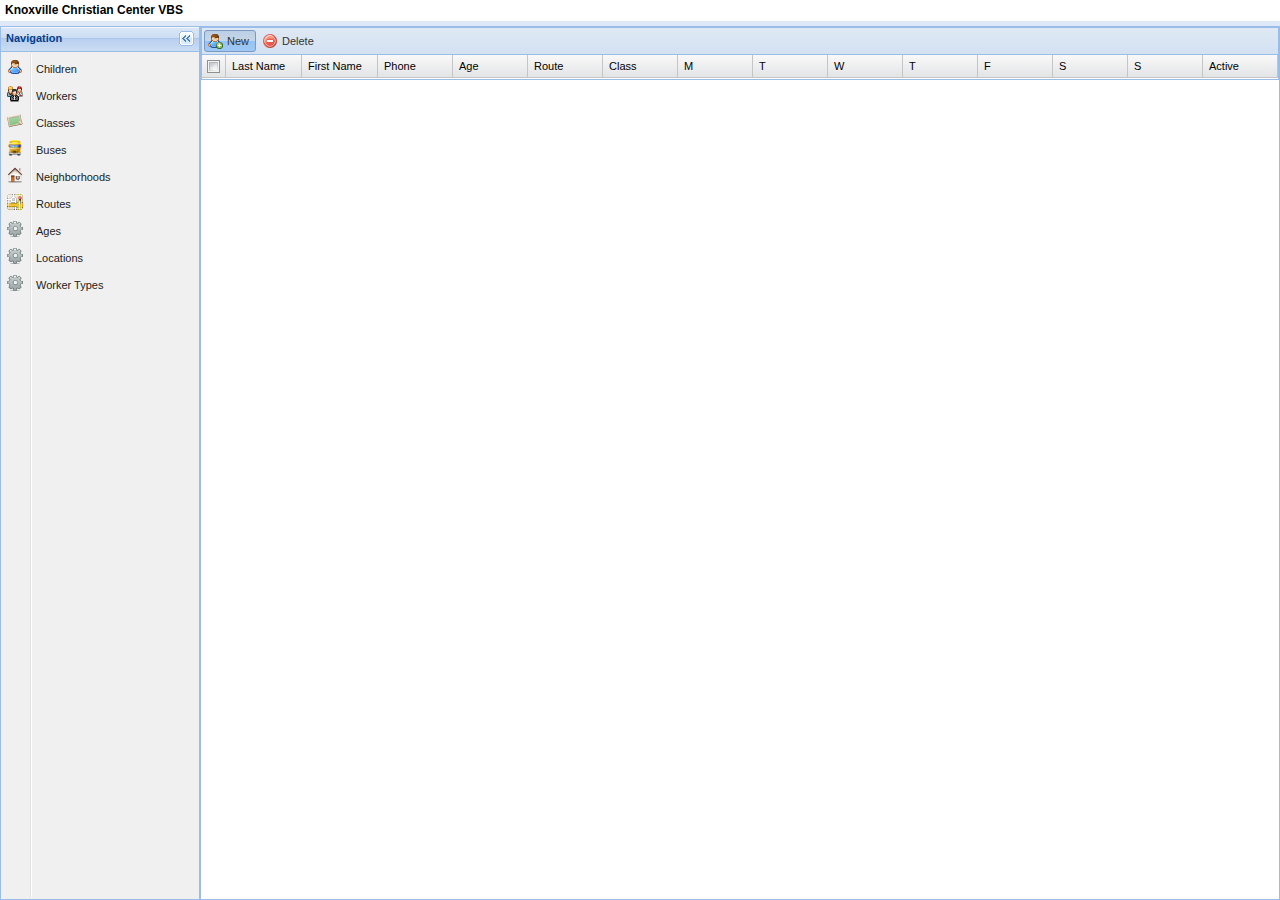
==== commit 688c9882: "corrected the address on css" ====
--- a/MissNancy/index.html
+++ b/MissNancy/index.html
@@ -2,7 +2,7 @@
 <head>
     <meta http-equiv="Content-Type" content="text/html; charset=utf-8" />
     <title id="page-title">KCC VBS</title>
-    <link href="../../Content/MissNancy.css" rel="stylesheet" type="text/css" />
+    <link href="Content/MissNancy.css" rel="stylesheet" type="text/css" />
     <link href="extjs/resources/css/ext-all.css" rel="stylesheet" type="text/css" />
     <script src="extjs/ext-all-debug.js" type="text/javascript"></script>
     <script type="text/javascript" src="app.js"></script>
--- a/MissNancy/Content/MissNancy.css
+++ b/MissNancy/Content/MissNancy.css
@@ -0,0 +1,40 @@
+﻿.new-item
+{
+    background-image: url(icons/user_add.png) !important;
+}
+.delete-item
+{
+    background-image: url(icons/delete.png) !important;
+}
+.children
+{
+    background-image: url(icons/user.png) !important;
+}
+.classes
+{
+    background-image: url(icons/chaulkboard.png) !important;
+}
+.workers
+{
+    background-image: url(icons/workers.png) !important;
+}
+.settings
+{
+    background-image: url(icons/gear.png) !important;
+}
+.buses
+{
+    background-image: url(icons/buses.png) !important;
+}
+.routes
+{
+    background-image: url(icons/map.png) !important;
+}
+.locations
+{
+    background-image: url(icons/children.png) !important;
+}
+.neighborhoods
+{
+    background-image: url(icons/home.png) !important;
+}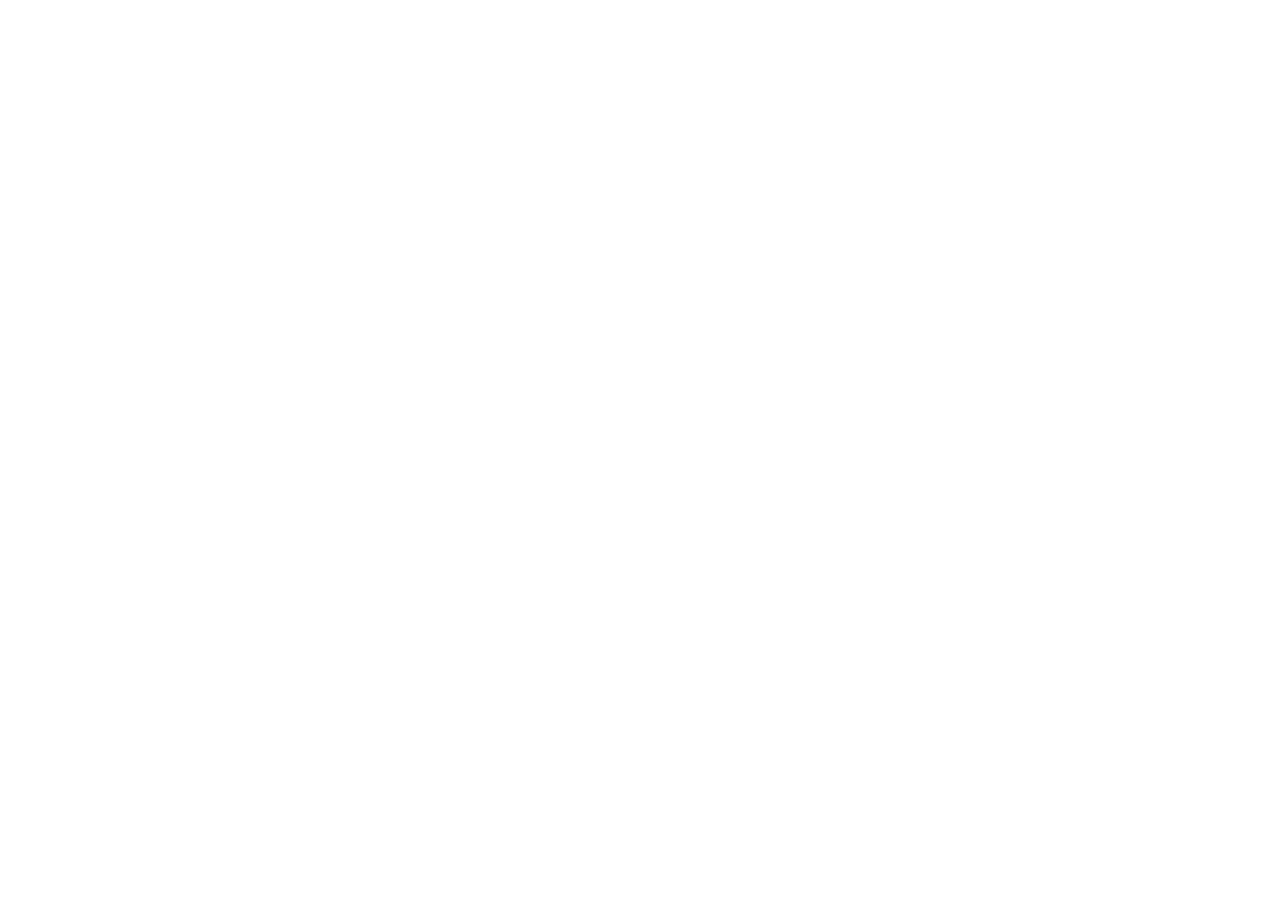
==== commit 3383ad99: "added First/Last name, replaced DisplayName for worker. added favicon" ====
--- a/MissNancy/index.html
+++ b/MissNancy/index.html
@@ -2,9 +2,11 @@
 <head>
     <meta http-equiv="Content-Type" content="text/html; charset=utf-8" />
     <title id="page-title">KCC VBS</title>
+    <link rel="icon" type="image/ico" href="Content/icons/favicon.ico" />
+    <link rel="shortcut icon" type="image/ico" href="Content/icons/favicon.ico" />
     <link href="Content/MissNancy.css" rel="stylesheet" type="text/css" />
     <link href="extjs/resources/css/ext-all.css" rel="stylesheet" type="text/css" />
-    <script src="extjs/ext-all-debug.js" type="text/javascript"></script>
+    <script src="extjs/ext-all.js" type="text/javascript"></script>
     <script type="text/javascript" src="app.js"></script>
 </head>
 <body>
--- a/MissNancy/Content/MissNancy.css
+++ b/MissNancy/Content/MissNancy.css
@@ -1,4 +1,15 @@
-﻿.new-item
+﻿#header {
+    background : #7F99BE url(icons/layout-browser-hd-bg.gif) repeat-x scroll center center; 
+    border     : solid 1px #122A59;
+}
+
+.api-title {
+	color       : #fff;
+	font-size   : 16px;
+	font-weight : normal;
+	padding     : 5px 10px;
+}
+.new-item
 {
     background-image: url(icons/user_add.png) !important;
 }
@@ -37,4 +48,8 @@
 .neighborhoods
 {
     background-image: url(icons/home.png) !important;
+}
+.reports
+{
+    background-image: url(icons/report.png) !important;
 }